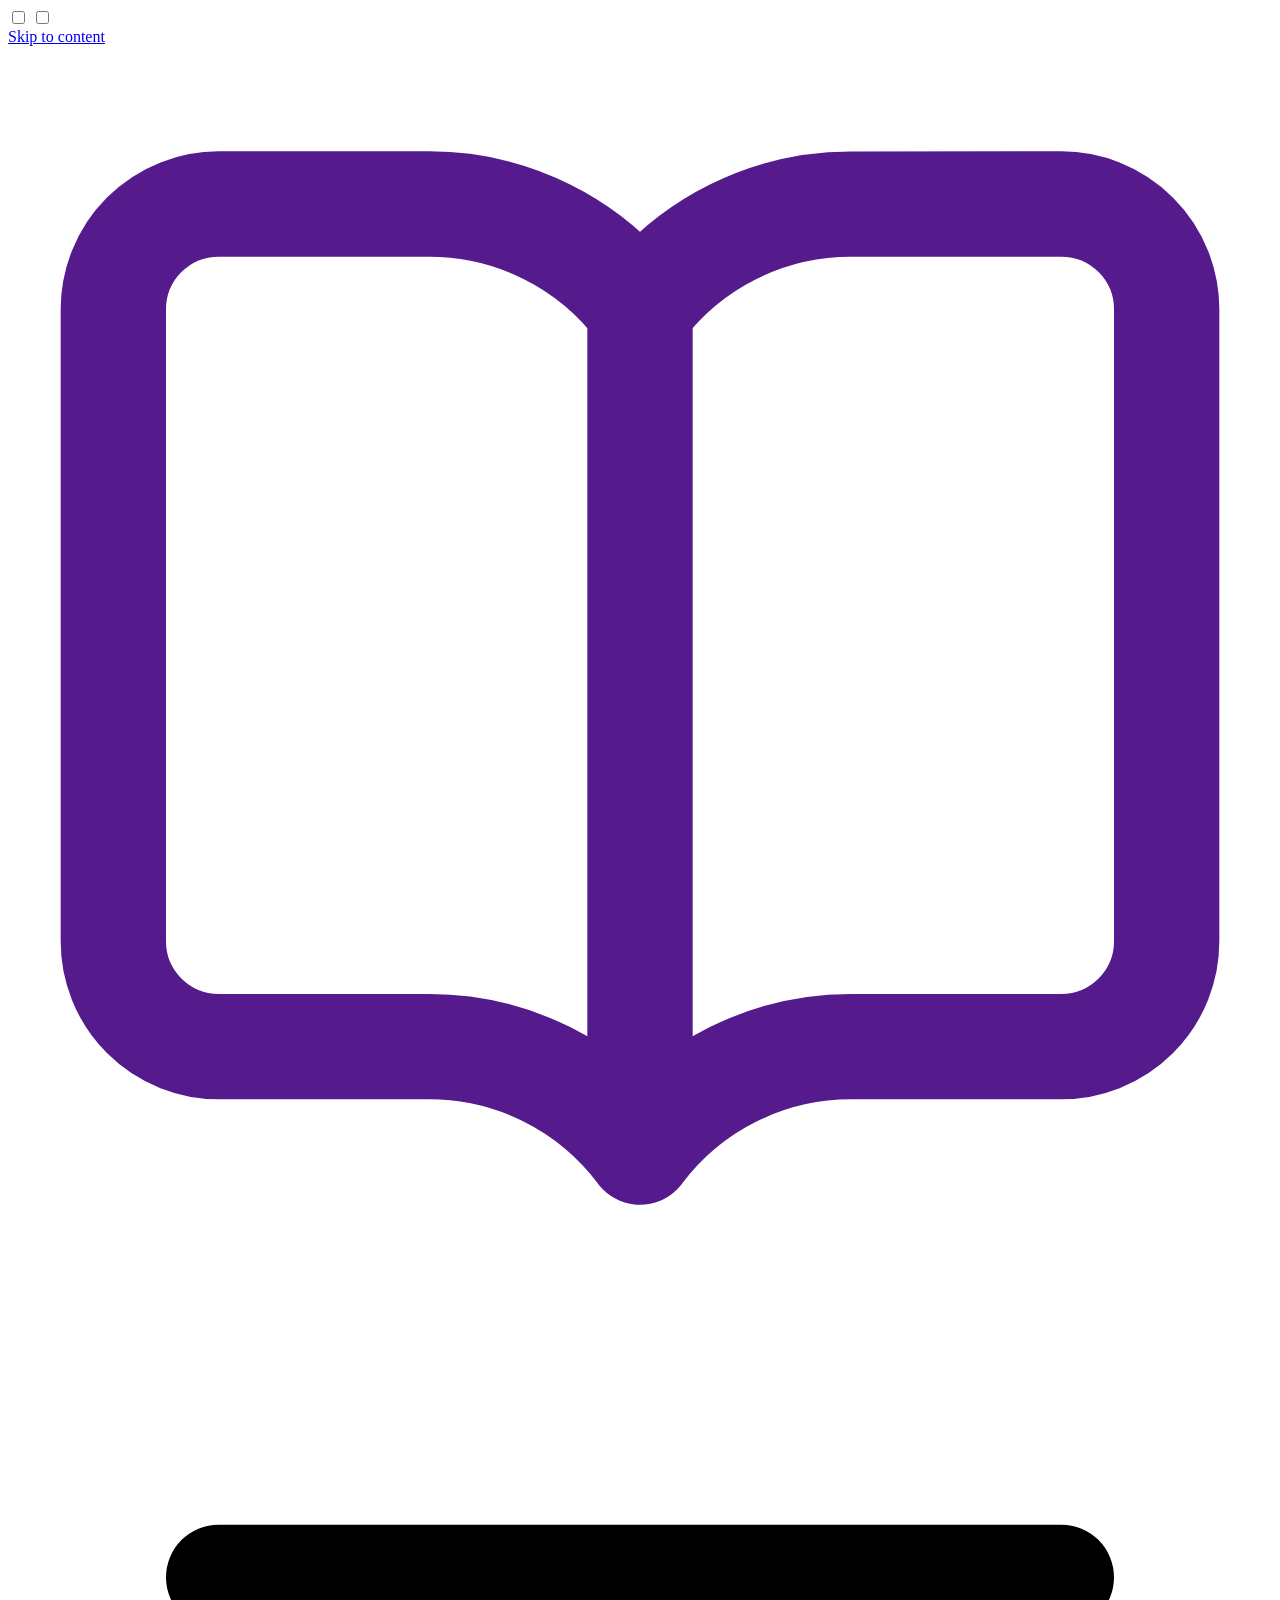
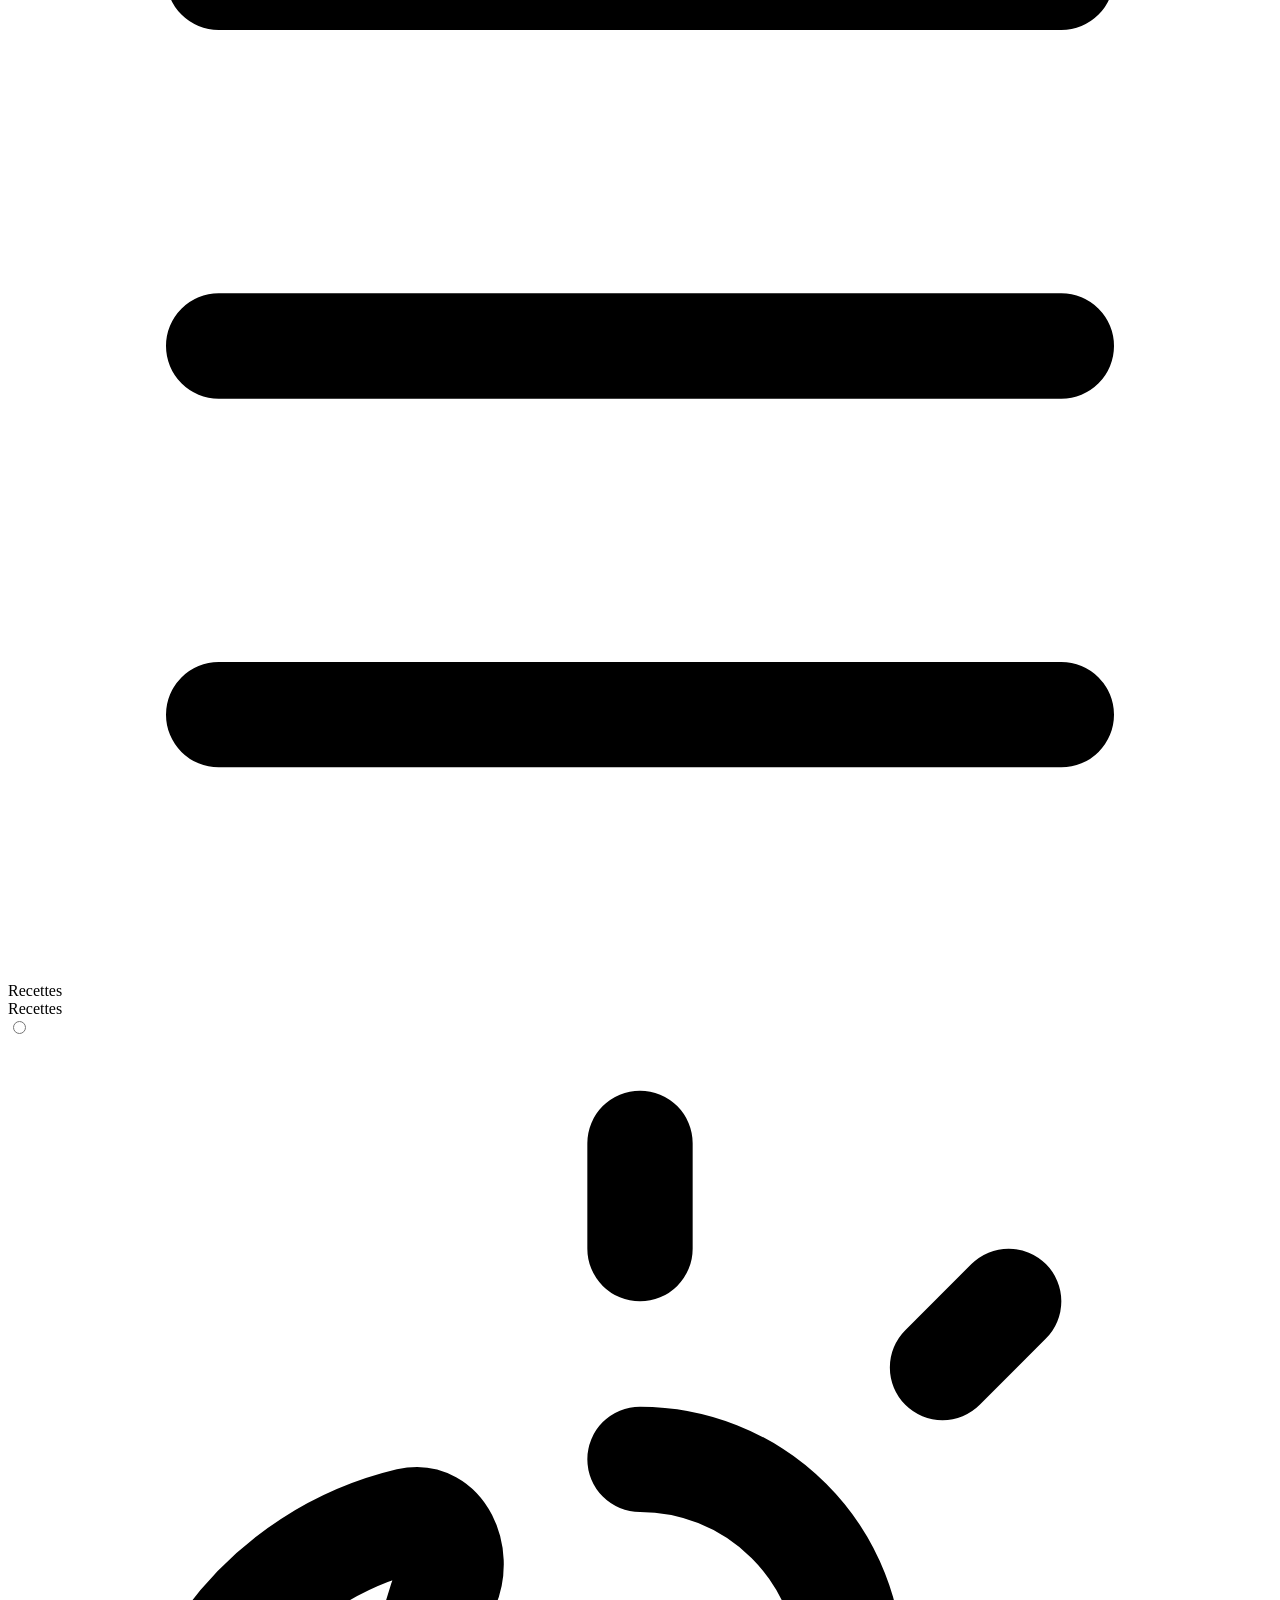
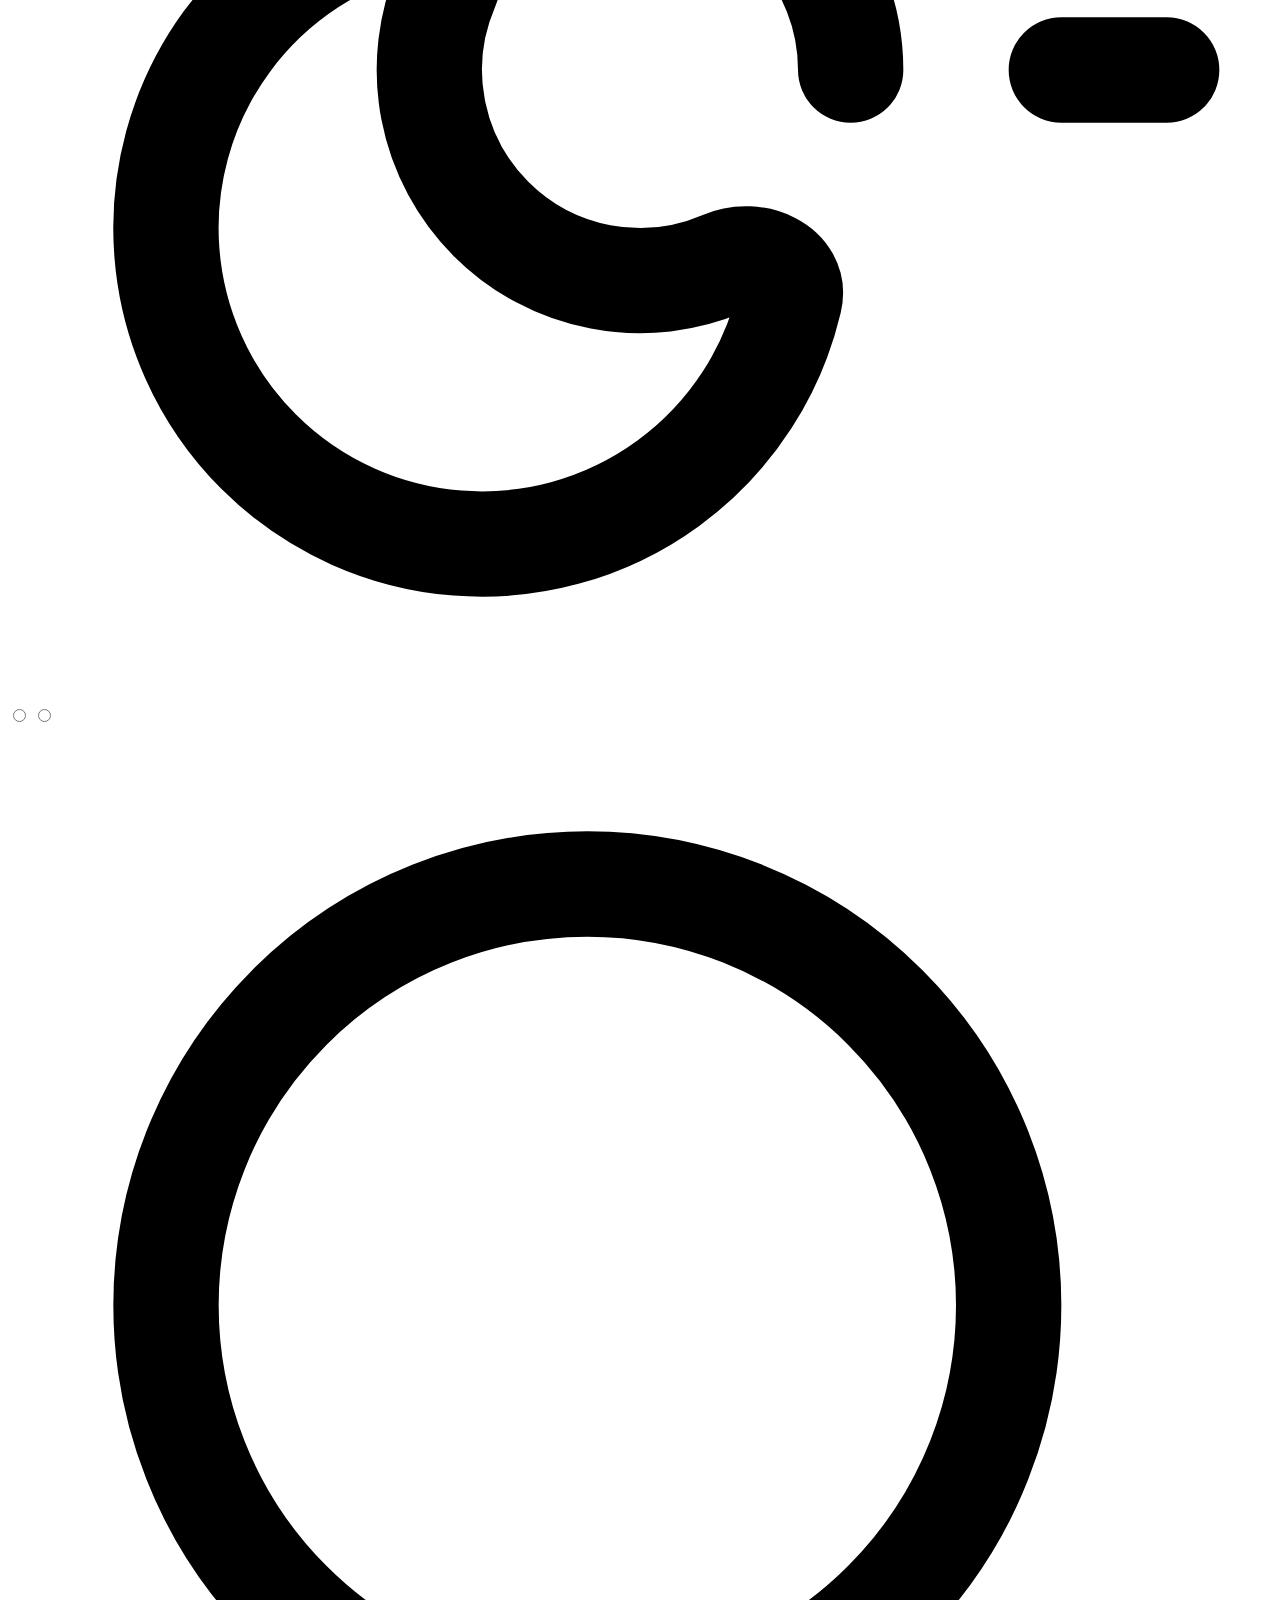
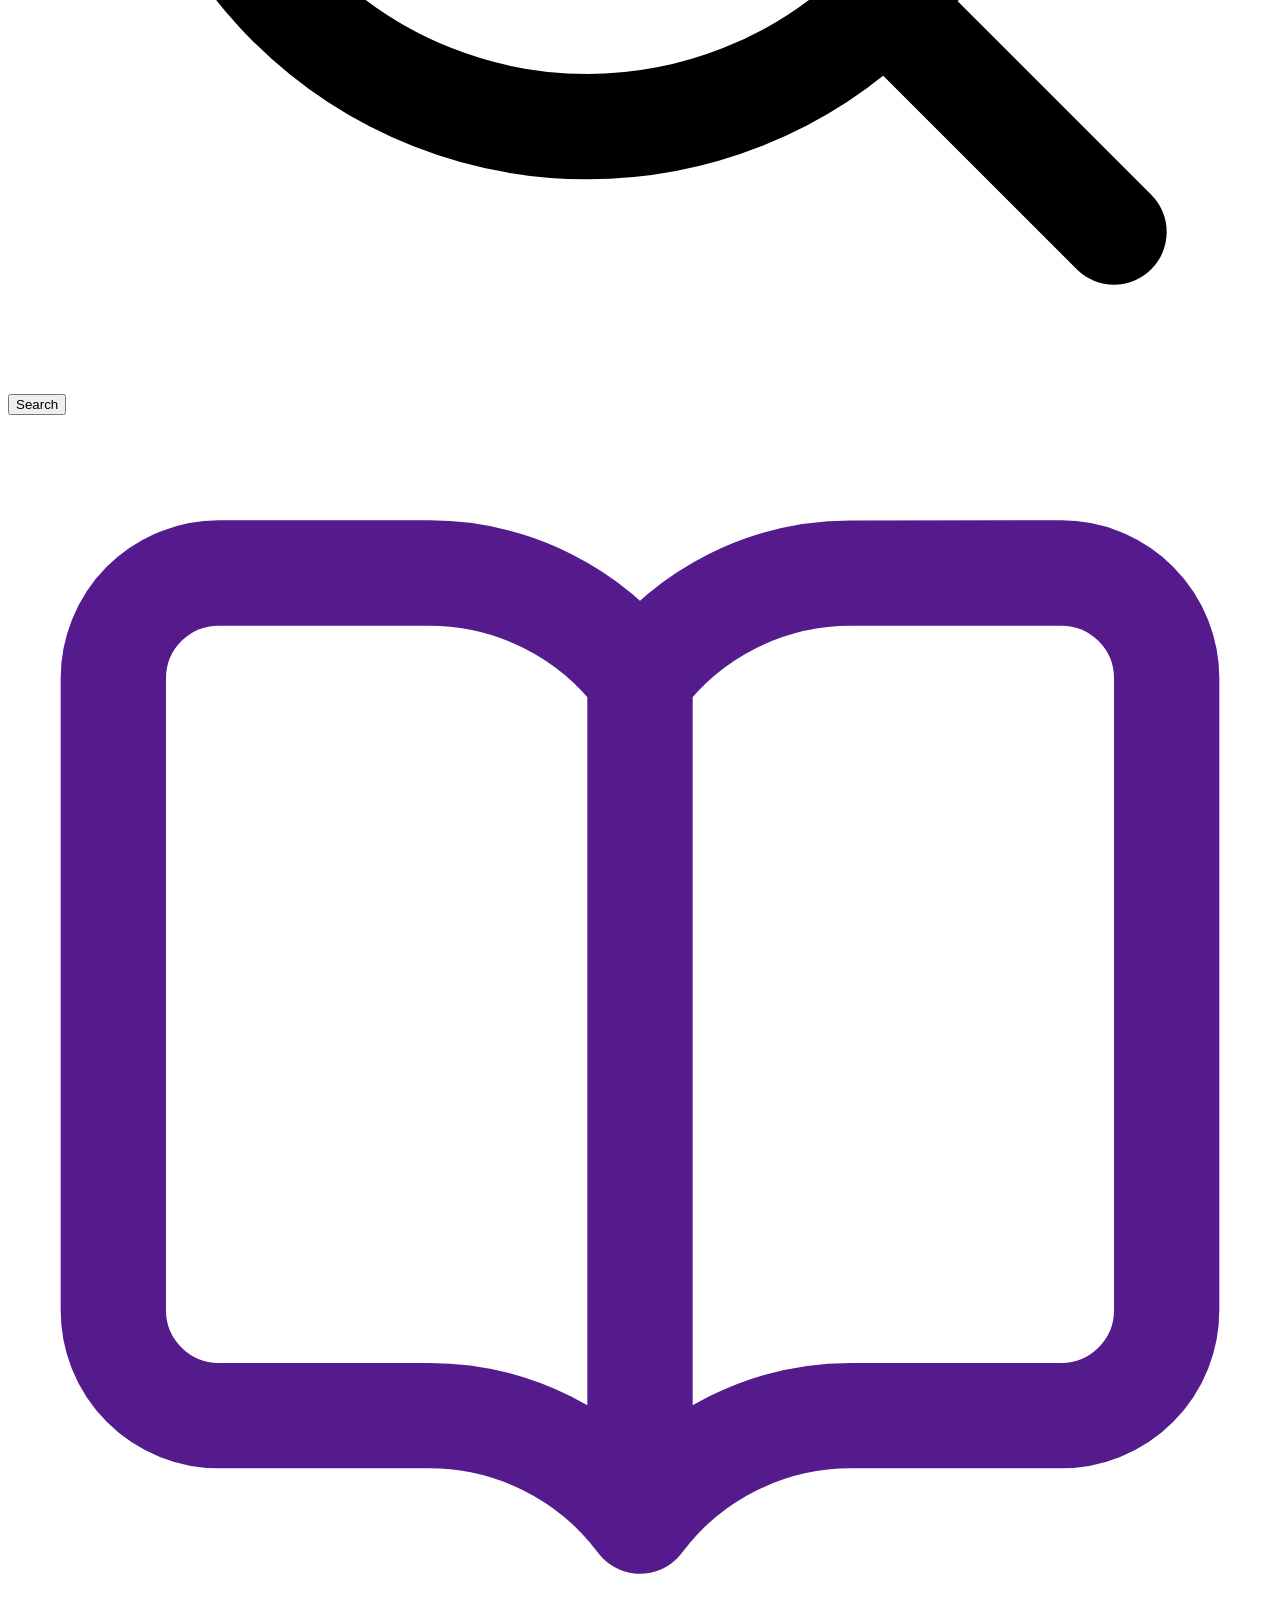
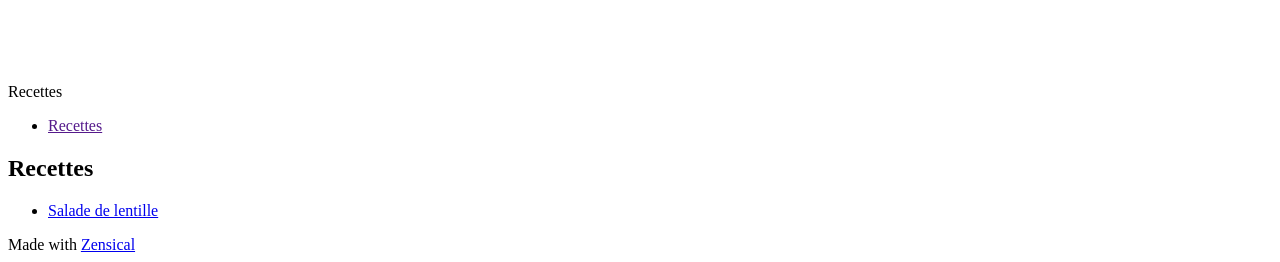
==== site/index.html @ e8a96e8d "autopush" ====
<!doctype html>
<html lang="en" class="no-js">
  <head>
    
      <meta charset="utf-8">
      <meta name="viewport" content="width=device-width,initial-scale=1">
      
        <meta name="description" content="Des recettes pour tous les jours">
      
      
        <meta name="author" content="Joseph Barbier">
      
      
        <link rel="canonical" href="https://www.example.com/">
      
      
      
      
        
      
      
      <link rel="icon" href="./assets/images/favicon.png">
      <meta name="generator" content="zensical-0.0.61">
    
    
      
        <title>Recettes - Recettes</title>
      
    
    
      
        
      
      <link rel="stylesheet" href="./assets/stylesheets/modern/main.ce62732f.min.css">
      
        
          
        
        <link rel="stylesheet" href="./assets/stylesheets/modern/palette.812a03bb.min.css">
      
      


    
    
      
    
    
      
        
        
        <link rel="preconnect" href="https://fonts.gstatic.com" crossorigin>
        <link rel="stylesheet" href="https://fonts.googleapis.com/css?family=Inter:300,300i,400,400i,500,500i,700,700i%7CJetBrains+Mono:400,400i,700,700i&amp;display=fallback">
        <style>:root{--md-text-font:"Inter";--md-code-font:"JetBrains Mono"}</style>
      
    
    
    <script>__md_scope=new URL(".",location),__md_scope.pathname.endsWith("/")||(__md_scope=new URL(__md_scope.pathname+"/",location)),__md_hash=e=>[...e].reduce(((e,t)=>(e<<5)-e+t.charCodeAt(0)),0),__md_get=(e,t=localStorage,_=__md_scope)=>JSON.parse(t.getItem(_.pathname+"."+e)),__md_set=(e,t,_=localStorage,a=__md_scope)=>{try{_.setItem(a.pathname+"."+e,JSON.stringify(t))}catch(e){}},document.documentElement.setAttribute("data-platform",navigator.platform)</script>
    
      

    
    
  </head>
  
  
    
    
      
    
    
    
    
    <body dir="ltr" data-md-color-scheme="default" data-md-color-primary="indigo" data-md-color-accent="indigo">
  
    
    <input class="md-toggle" data-md-toggle="drawer" type="checkbox" id="__drawer" autocomplete="off">
    <input class="md-toggle" data-md-toggle="search" type="checkbox" id="__search" autocomplete="off">
    <label class="md-overlay" for="__drawer" aria-label="Navigation"></label>
    <div data-md-component="skip">
      
        <a href="#__skip" class="md-skip">
          Skip to content
        </a>
      
    </div>
    <div data-md-component="announce">
      
    </div>
    
    
      

  

<header class="md-header md-header--shadow" data-md-component="header">
  <nav class="md-header__inner md-grid" aria-label="Header">
    <a href="" title="Recettes" class="md-header__button md-logo" aria-label="Recettes" data-md-component="logo">
      
  
  <svg xmlns="http://www.w3.org/2000/svg" fill="none" stroke="currentColor" stroke-linecap="round" stroke-linejoin="round" stroke-width="2" class="lucide lucide-book-open" viewBox="0 0 24 24"><path d="M12 5v16M20.001 19A2 2 0 0 0 22 17V5a2 2 0 0 0-1.999-2L16 3.002A5 5 0 0 0 12 5a5 5 0 0 0-4-2H4a2 2 0 0 0-2 2v12a2 2 0 0 0 1.999 2H8a5 5 0 0 1 4 2 5 5 0 0 1 4-2z"/></svg>

    </a>
    <label class="md-header__button md-icon" for="__drawer" aria-label="Navigation">
      
      <svg xmlns="http://www.w3.org/2000/svg" fill="none" stroke="currentColor" stroke-linecap="round" stroke-linejoin="round" stroke-width="2" class="lucide lucide-menu" viewBox="0 0 24 24"><path d="M4 5h16M4 12h16M4 19h16"/></svg>
    </label>
    <div class="md-header__title" data-md-component="header-title">
      <div class="md-header__ellipsis">
        <div class="md-header__topic">
          <span class="md-ellipsis">
            Recettes
          </span>
        </div>
        <div class="md-header__topic" data-md-component="header-topic">
          <span class="md-ellipsis">
            
              Recettes
            
          </span>
        </div>
      </div>
    </div>
    
      
        <form class="md-header__option" data-md-component="palette">
  
    
    
    
    <input class="md-option" data-md-color-media="(prefers-color-scheme)" data-md-color-scheme="default" data-md-color-primary="indigo" data-md-color-accent="indigo"  aria-label="Switch to light mode"  type="radio" name="__palette" id="__palette_0">
    
      <label class="md-header__button md-icon" title="Switch to light mode" for="__palette_1" hidden>
        <svg xmlns="http://www.w3.org/2000/svg" fill="none" stroke="currentColor" stroke-linecap="round" stroke-linejoin="round" stroke-width="2" class="lucide lucide-sun-moon" viewBox="0 0 24 24"><path d="M12 2v2M14.837 16.385a6 6 0 1 1-7.223-7.222c.624-.147.97.66.715 1.248a4 4 0 0 0 5.26 5.259c.589-.255 1.396.09 1.248.715M16 12a4 4 0 0 0-4-4M19 5l-1.256 1.256M20 12h2"/></svg>
      </label>
    
  
    
    
    
    <input class="md-option" data-md-color-media="(prefers-color-scheme: light)" data-md-color-scheme="default" data-md-color-primary="indigo" data-md-color-accent="indigo"  aria-label="Switch to dark mode"  type="radio" name="__palette" id="__palette_1">
    
      <label class="md-header__button md-icon" title="Switch to dark mode" for="__palette_2" hidden>
        <svg xmlns="http://www.w3.org/2000/svg" fill="none" stroke="currentColor" stroke-linecap="round" stroke-linejoin="round" stroke-width="2" class="lucide lucide-sun" viewBox="0 0 24 24"><circle cx="12" cy="12" r="4"/><path d="M12 2v2M12 20v2M4.93 4.93l1.41 1.41M17.66 17.66l1.41 1.41M2 12h2M20 12h2M6.34 17.66l-1.41 1.41M19.07 4.93l-1.41 1.41"/></svg>
      </label>
    
  
    
    
    
    <input class="md-option" data-md-color-media="(prefers-color-scheme: dark)" data-md-color-scheme="slate" data-md-color-primary="indigo" data-md-color-accent="indigo"  aria-label="Switch to system preference"  type="radio" name="__palette" id="__palette_2">
    
      <label class="md-header__button md-icon" title="Switch to system preference" for="__palette_0" hidden>
        <svg xmlns="http://www.w3.org/2000/svg" fill="none" stroke="currentColor" stroke-linecap="round" stroke-linejoin="round" stroke-width="2" class="lucide lucide-moon" viewBox="0 0 24 24"><path d="M20.985 12.486a9 9 0 1 1-9.473-9.472c.405-.022.617.46.402.803a6 6 0 0 0 8.268 8.268c.344-.215.825-.004.803.401"/></svg>
      </label>
    
  
</form>
      
    
    
      <script>var palette=__md_get("__palette");if(palette&&palette.color){if("(prefers-color-scheme)"===palette.color.media){var media=matchMedia("(prefers-color-scheme: light)"),input=document.querySelector(media.matches?"[data-md-color-media='(prefers-color-scheme: light)']":"[data-md-color-media='(prefers-color-scheme: dark)']");palette.color.media=input.getAttribute("data-md-color-media"),palette.color.scheme=input.getAttribute("data-md-color-scheme"),palette.color.primary=input.getAttribute("data-md-color-primary"),palette.color.accent=input.getAttribute("data-md-color-accent")}for(var[key,value]of Object.entries(palette.color))document.body.setAttribute("data-md-color-"+key,value)}</script>
    
    
    
      
      
        <label class="md-header__button md-icon" for="__search" aria-label="Search">
          
          <svg xmlns="http://www.w3.org/2000/svg" fill="none" stroke="currentColor" stroke-linecap="round" stroke-linejoin="round" stroke-width="2" class="lucide lucide-search" viewBox="0 0 24 24"><path d="m21 21-4.34-4.34"/><circle cx="11" cy="11" r="8"/></svg>
        </label>
        <div class="md-search" data-md-component="search" role="dialog" aria-label="Search">
  <button type="button" class="md-search__button">
    Search
  </button>
</div>
      
    
    <div class="md-header__source">
      
    </div>
  </nav>
  
</header>
    
    <div class="md-container" data-md-component="container">
      
      
        
          
        
      
      <main class="md-main" data-md-component="main">
        <div class="md-main__inner md-grid">
          
            
              
              <div class="md-sidebar md-sidebar--primary" data-md-component="sidebar" data-md-type="navigation" >
                <div class="md-sidebar__scrollwrap">
                  <div class="md-sidebar__inner">
                    



<nav class="md-nav md-nav--primary" aria-label="Navigation" data-md-level="0">
  <label class="md-nav__title" for="__drawer">
    <a href="" title="Recettes" class="md-nav__button md-logo" aria-label="Recettes" data-md-component="logo">
      
  
  <svg xmlns="http://www.w3.org/2000/svg" fill="none" stroke="currentColor" stroke-linecap="round" stroke-linejoin="round" stroke-width="2" class="lucide lucide-book-open" viewBox="0 0 24 24"><path d="M12 5v16M20.001 19A2 2 0 0 0 22 17V5a2 2 0 0 0-1.999-2L16 3.002A5 5 0 0 0 12 5a5 5 0 0 0-4-2H4a2 2 0 0 0-2 2v12a2 2 0 0 0 1.999 2H8a5 5 0 0 1 4 2 5 5 0 0 1 4-2z"/></svg>

    </a>
    Recettes
  </label>
  
  <ul class="md-nav__list" data-md-scrollfix>
    
      
      
  
  
    
  
  
  
    <li class="md-nav__item md-nav__item--active">
      
      
      
      
      
      <a href="" class="md-nav__link md-nav__link--active">
        
  
  
  <span class="md-ellipsis">
    
  
  Recettes

    
  </span>
  
  

      </a>
      
    </li>
  

    
  </ul>
</nav>
                  </div>
                </div>
              </div>
            
            
              
              <div class="md-sidebar md-sidebar--secondary" data-md-component="sidebar" data-md-type="toc" >
                <div class="md-sidebar__scrollwrap">
                  
                    
                    
                    
                    
                  
                  <div class="md-sidebar__inner">
                    


<nav class="md-nav md-nav--secondary" aria-label="On this page">
  
  
  
  
</nav>
                  </div>
                </div>
              </div>
            
          
          
            <div class="md-content" data-md-component="content">
              
                



  


              
              <article class="md-content__inner md-typeset">
                
                  

  <h1 id="__skip">Recettes</h1>

<ul>
<li><a href="salade-lentilles/">Salade de lentille</a></li>
</ul>














                
              </article>
            </div>
          
          
<script>var target=document.getElementById(location.hash.slice(1));target&&target.name&&(target.checked=target.name.startsWith("__tabbed_"))</script>
        </div>
        
          <button type="button" class="md-top md-icon" data-md-component="top" hidden>
  
  <svg xmlns="http://www.w3.org/2000/svg" fill="none" stroke="currentColor" stroke-linecap="round" stroke-linejoin="round" stroke-width="2" class="lucide lucide-circle-arrow-up" viewBox="0 0 24 24"><circle cx="12" cy="12" r="10"/><path d="m16 12-4-4-4 4M12 16V8"/></svg>
  Back to top
</button>
        
      </main>
      
        <footer class="md-footer">
  
    
  
  <div class="md-footer-meta md-typeset">
    <div class="md-footer-meta__inner md-grid">
      <div class="md-copyright">
  
  
    Made with
    <a href="https://zensical.org/" target="_blank" rel="noopener">
      Zensical
    </a>
  
</div>
      
    </div>
  </div>
</footer>
      
    </div>
    <div class="md-dialog" data-md-component="dialog">
      <div class="md-dialog__inner md-typeset"></div>
    </div>
    
    
    
      
      
      
      
        
        
      <script id="__config" type="application/json">{"annotate":null,"base":".","features":["announce.dismiss","content.code.annotate","content.code.copy","content.footnote.tooltips","content.tooltips","navigation.footer","navigation.indexes","navigation.instant","navigation.instant.prefetch","navigation.path","navigation.sections","navigation.top","navigation.tracking","search.highlight","navigation.prune"],"redirect":null,"search":"./assets/javascripts/workers/search.7d14d953.min.js","tags":null,"translations":{"clipboard.copied":"Copied to clipboard","clipboard.copy":"Copy to clipboard","search.result.more.one":"1 more on this page","search.result.more.other":"# more on this page","search.result.none":"No matching documents","search.result.one":"1 matching document","search.result.other":"# matching documents","search.result.placeholder":"Type to start searching","search.result.term.missing":"Missing","select.version":"Select version"},"version":null}</script>
    
    
      <script src="./assets/javascripts/bundle.df5d1f2b.min.js"></script>
      
    
  </body>
</html>
---- site/assets/stylesheets/modern/main.ce62732f.min.css ----
@charset "UTF-8";html{box-sizing:border-box;-webkit-text-size-adjust:none;-moz-text-size-adjust:none;text-size-adjust:none}*,:after,:before{box-sizing:inherit}@media (prefers-reduced-motion){*,:after,:before{transition:none!important}}body{margin:0}a,button,input,label{-webkit-tap-highlight-color:transparent}a{color:inherit;text-decoration:none}hr{box-sizing:initial;display:block;height:.05rem;padding:0;overflow:visible;border:0}small{font-size:80%}sub,sup{line-height:1em}img{border-style:none}table{border-spacing:0;border-collapse:initial}td,th{font-weight:400;vertical-align:top}button{padding:0;margin:0;font-family:inherit;font-size:inherit;background:#0000;border:0}input{border:0;outline:none}:root{--md-primary-fg-color:#4051b5;--md-primary-fg-color--light:#5d6cc0;--md-primary-fg-color--dark:#303fa1;--md-primary-bg-color:#fff;--md-primary-bg-color--light:#ffffffb3;--md-accent-fg-color:#526cfe;--md-accent-fg-color--transparent:#526cfe1a;--md-accent-bg-color:#fff;--md-accent-bg-color--light:#ffffffb3}[data-md-color-scheme=default]{color-scheme:light}[data-md-color-scheme=default] img[src$="#gh-dark-mode-only"],[data-md-color-scheme=default] img[src$="#only-dark"]{display:none}:root,[data-md-color-scheme=default]{--md-hue:225deg;--md-default-fg-color:#000000de;--md-default-fg-color--light:#0000008c;--md-default-fg-color--lighter:#00000052;--md-default-fg-color--lightest:#0000000d;--md-default-bg-color:#fff;--md-default-bg-color--light:#ffffffb3;--md-default-bg-color--lighter:#ffffff4d;--md-default-bg-color--lightest:#ffffff1f;--md-code-fg-color:#36464e;--md-code-bg-color:#f5f5f5;--md-code-bg-color--light:#f5f5f5b3;--md-code-bg-color--lighter:#f5f5f54d;--md-code-hl-color:#4287ff;--md-code-hl-color--light:#4287ff1a;--md-code-hl-number-color:#d52a2a;--md-code-hl-special-color:#db1457;--md-code-hl-function-color:#a846b9;--md-code-hl-constant-color:#6e59d9;--md-code-hl-keyword-color:#3f6ec6;--md-code-hl-string-color:#1c7d4d;--md-code-hl-name-color:var(--md-code-fg-color);--md-code-hl-operator-color:var(--md-default-fg-color--light);--md-code-hl-punctuation-color:var(--md-default-fg-color--light);--md-code-hl-comment-color:var(--md-default-fg-color--light);--md-code-hl-generic-color:var(--md-default-fg-color--light);--md-code-hl-variable-color:var(--md-default-fg-color--light);--md-typeset-color:var(--md-default-fg-color);--md-typeset-a-color:var(--md-primary-fg-color);--md-typeset-del-color:#f5503d26;--md-typeset-ins-color:#0bd57026;--md-typeset-kbd-color:#fafafa;--md-typeset-kbd-accent-color:#fff;--md-typeset-kbd-border-color:#b8b8b8;--md-typeset-mark-color:#ffff0080;--md-typeset-table-color:#0000001f;--md-typeset-table-color--light:#00000009;--md-admonition-fg-color:var(--md-default-fg-color);--md-admonition-bg-color:var(--md-default-bg-color);--md-warning-fg-color:#000000de;--md-warning-bg-color:#ff9;--md-shadow-z1:0 0.2rem 0.5rem #0000000d, 0 0 0.05rem #0000001a;--md-shadow-z2:0 0.2rem 0.5rem #0000001a, 0 0 0.05rem #00000040;--md-shadow-z3:0 0.2rem 0.5rem #0003, 0 0 0.05rem #00000059;--color-foreground:0 0 0;--color-background:255 255 255;--color-background-subtle:240 240 240;--color-backdrop:255 255 255}.md-icon svg{display:block;width:1.2rem;height:1.2rem;fill:currentcolor}.md-icon svg.lucide{fill:#0000;stroke:currentcolor}body{-webkit-font-smoothing:antialiased;-moz-osx-font-smoothing:grayscale;--md-text-font-family:var(--md-text-font, _), -apple-system, BlinkMacSystemFont, Helvetica, Arial, sans-serif;--md-code-font-family:var(--md-code-font, _), SFMono-Regular, Consolas, Menlo, monospace}aside,body,input{font-family:var(--md-text-font-family);font-feature-settings:"kern","liga";color:var(--md-typeset-color)}code,kbd,pre{font-family:var(--md-code-font-family);font-feature-settings:"kern"}:root{--md-typeset-table-sort-icon:url('data:image/svg+xml;charset=utf-8,<svg xmlns="http://www.w3.org/2000/svg" fill="none" stroke="currentColor" stroke-linecap="round" stroke-linejoin="round" stroke-width="2" class="lucide lucide-arrow-down-up" viewBox="0 0 24 24"><path d="m3 16 4 4 4-4m-4 4V4m14 4-4-4-4 4m4-4v16"/></svg>');--md-typeset-table-sort-icon--asc:url('data:image/svg+xml;charset=utf-8,<svg xmlns="http://www.w3.org/2000/svg" fill="none" stroke="currentColor" stroke-linecap="round" stroke-linejoin="round" stroke-width="2" class="lucide lucide-arrow-down-narrow-wide" viewBox="0 0 24 24"><path d="m3 16 4 4 4-4m-4 4V4m4 0h4m-4 4h7m-7 4h10"/></svg>');--md-typeset-table-sort-icon--desc:url('data:image/svg+xml;charset=utf-8,<svg xmlns="http://www.w3.org/2000/svg" fill="none" stroke="currentColor" stroke-linecap="round" stroke-linejoin="round" stroke-width="2" class="lucide lucide-arrow-up-narrow-wide" viewBox="0 0 24 24"><path d="m3 8 4-4 4 4M7 4v16m4-8h4m-4 4h7m-7 4h10"/></svg>');--md-typeset-preview-icon:url('data:image/svg+xml;charset=utf-8,<svg xmlns="http://www.w3.org/2000/svg" fill="none" stroke="currentColor" stroke-linecap="round" stroke-linejoin="round" stroke-width="2" class="lucide lucide-mouse-pointer-2" viewBox="0 0 24 24"><path d="M4.037 4.688a.495.495 0 0 1 .651-.651l16 6.5a.5.5 0 0 1-.063.947l-6.124 1.58a2 2 0 0 0-1.438 1.435l-1.579 6.126a.5.5 0 0 1-.947.063z"/></svg>')}.md-typeset{font-size:.75rem;line-height:1.8;letter-spacing:-.01em;overflow-wrap:break-word;-webkit-print-color-adjust:exact;color-adjust:exact}@media print{.md-typeset{font-size:.68rem}}.md-typeset blockquote,.md-typeset dl,.md-typeset figure,.md-typeset ol,.md-typeset pre,.md-typeset ul{margin-top:1em;margin-bottom:1em}.md-typeset h1{margin:0 0 1.25em;font-size:1.875em;line-height:1.3;color:var(--md-default-fg-color)}.md-typeset h1,.md-typeset h2{font-weight:700;letter-spacing:-.025em}.md-typeset h2{margin:1.6em 0 .64em;font-size:1.5em;line-height:1.4}.md-typeset h3{margin:1.6em 0 .8em;font-size:1.25em;font-weight:700;line-height:1.5;letter-spacing:-.01em}.md-typeset h2+h3{margin-top:.8em}.md-typeset h4{margin:1em 0;font-weight:700;letter-spacing:-.01em}.md-typeset h5,.md-typeset h6{margin:1.25em 0;font-size:.8em;font-weight:700;color:var(--md-default-fg-color--light);letter-spacing:-.01em}.md-typeset h5{text-transform:uppercase}.md-typeset h5 code{text-transform:none}.md-typeset hr{display:flow-root;margin:1.5em 0;border-bottom:.05rem solid var(--md-default-fg-color--lightest)}.md-typeset a{color:var(--md-typeset-a-color);text-decoration:underline;word-break:break-word}.md-typeset a,.md-typeset a:before{transition:color 125ms}.md-typeset a:focus,.md-typeset a:hover{color:var(--md-accent-fg-color)}.md-typeset a:focus code,.md-typeset a:hover code{color:var(--md-accent-fg-color);background-color:var(--md-accent-fg-color--transparent)}.md-typeset a code{color:var(--md-typeset-a-color)}.md-typeset a.focus-visible{outline-color:var(--md-accent-fg-color);outline-offset:.2rem}.md-typeset code,.md-typeset kbd,.md-typeset pre{font-variant-ligatures:none;color:var(--md-code-fg-color);direction:ltr;transition:background-color 125ms}@media print{.md-typeset code,.md-typeset kbd,.md-typeset pre{white-space:pre-wrap}}.md-typeset code{padding:.2em .4em;font-size:.8533333333em;word-break:break-word;background-color:var(--md-code-bg-color);border-radius:.2rem;-webkit-box-decoration-break:clone;box-decoration-break:clone;transition:color 125ms,background-color 125ms}.md-typeset code:not(.focus-visible){outline:none;-webkit-tap-highlight-color:transparent}.md-typeset pre{position:relative;display:flow-root;line-height:1.5}.md-typeset pre>code{display:block;padding:.8203125em 1.25em;margin:0;overflow:auto;word-break:normal;touch-action:auto;scrollbar-color:var(--md-default-fg-color--lighter) #0000;scrollbar-width:thin;border-radius:.4rem;outline-color:var(--md-accent-fg-color);box-shadow:none;-webkit-box-decoration-break:slice;box-decoration-break:slice}.md-typeset pre>code:hover{scrollbar-color:var(--md-accent-fg-color) #0000}.md-typeset pre>code::-webkit-scrollbar{width:.2rem;height:.2rem}.md-typeset pre>code::-webkit-scrollbar-thumb{background-color:var(--md-default-fg-color--lighter)}.md-typeset pre>code::-webkit-scrollbar-thumb:hover{background-color:var(--md-accent-fg-color)}.md-typeset kbd{display:inline-block;padding:0 .6666666667em;font-size:.75em;color:var(--md-default-fg-color);word-break:break-word;vertical-align:text-top;border-radius:.2rem;background-color:var(--md-default-bg-color);box-shadow:0 0 0 .05rem var(--md-typeset-kbd-border-color),0 .15rem 0 var(--md-typeset-kbd-border-color)}.md-typeset mark{color:inherit;word-break:break-word;background-color:var(--md-typeset-mark-color);-webkit-box-decoration-break:clone;box-decoration-break:clone}.md-typeset abbr{text-decoration:none;cursor:help;border-bottom:.05rem dotted var(--md-default-fg-color--light)}.md-typeset [data-preview]{position:relative}[dir=ltr] .md-typeset [data-preview]:after{margin-left:.125em}[dir=rtl] .md-typeset [data-preview]:after{margin-right:.125em}.md-typeset [data-preview]:after{display:inline-block;width:.8em;height:.8em;vertical-align:text-top;content:"";background-color:currentcolor;-webkit-mask-image:var(--md-typeset-preview-icon);mask-image:var(--md-typeset-preview-icon);-webkit-mask-repeat:no-repeat;mask-repeat:no-repeat;-webkit-mask-size:contain;mask-size:contain;transition:background-color 125ms}.md-typeset small{opacity:.75}[dir=ltr] .md-typeset sub,[dir=ltr] .md-typeset sup{margin-left:.078125em}[dir=rtl] .md-typeset sub,[dir=rtl] .md-typeset sup{margin-right:.078125em}[dir=ltr] .md-typeset blockquote{padding-left:.6rem}[dir=rtl] .md-typeset blockquote{padding-right:.6rem}[dir=ltr] .md-typeset blockquote{border-left:.2rem solid var(--md-default-fg-color--lighter)}[dir=rtl] .md-typeset blockquote{border-right:.2rem solid var(--md-default-fg-color--lighter)}.md-typeset blockquote{margin-left:0;margin-right:0;color:var(--md-default-fg-color--light)}.md-typeset ul{list-style-type:disc}.md-typeset ul[type]{list-style-type:revert-layer}[dir=ltr] .md-typeset ol,[dir=ltr] .md-typeset ul{margin-left:.625em}[dir=rtl] .md-typeset ol,[dir=rtl] .md-typeset ul{margin-right:.625em}.md-typeset ol,.md-typeset ul{padding:0}.md-typeset ol:not([hidden]),.md-typeset ul:not([hidden]){display:flow-root}.md-typeset ol ol,.md-typeset ul ol{list-style-type:lower-alpha}.md-typeset ol ol ol,.md-typeset ul ol ol{list-style-type:lower-roman}.md-typeset ol ol ol ol,.md-typeset ul ol ol ol{list-style-type:upper-alpha}.md-typeset ol ol ol ol ol,.md-typeset ul ol ol ol ol{list-style-type:upper-roman}.md-typeset ol[type],.md-typeset ul[type]{list-style-type:revert-layer}[dir=ltr] .md-typeset ol li,[dir=ltr] .md-typeset ul li{margin-left:1.25em}[dir=rtl] .md-typeset ol li,[dir=rtl] .md-typeset ul li{margin-right:1.25em}.md-typeset ol li,.md-typeset ul li{margin-bottom:.5em}.md-typeset ol li blockquote,.md-typeset ol li p,.md-typeset ul li blockquote,.md-typeset ul li p{margin:.5em 0}.md-typeset ol li:last-child,.md-typeset ul li:last-child{margin-bottom:0}[dir=ltr] .md-typeset ol li ol,[dir=ltr] .md-typeset ol li ul,[dir=ltr] .md-typeset ul li ol,[dir=ltr] .md-typeset ul li ul{margin-left:.625em}[dir=rtl] .md-typeset ol li ol,[dir=rtl] .md-typeset ol li ul,[dir=rtl] .md-typeset ul li ol,[dir=rtl] .md-typeset ul li ul{margin-right:.625em}.md-typeset ol li ol,.md-typeset ol li ul,.md-typeset ul li ol,.md-typeset ul li ul{margin-top:.5em;margin-bottom:.5em}[dir=ltr] .md-typeset dd{margin-left:1.875em}[dir=rtl] .md-typeset dd{margin-right:1.875em}.md-typeset dd{margin-top:1em;margin-bottom:1.5em}.md-typeset img,.md-typeset svg,.md-typeset video{max-width:100%;height:auto}.md-typeset img[align=left]{margin:1em 1em 1em 0}.md-typeset img[align=right]{margin:1em 0 1em 1em}.md-typeset img[align]:only-child{margin-top:0}.md-typeset figure{display:flow-root;width:fit-content;max-width:100%;margin:1em auto;text-align:center}.md-typeset figure img{display:block;margin:0 auto}.md-typeset figcaption{max-width:24rem;margin:1em auto;font-style:italic}.md-typeset iframe{max-width:100%}.md-typeset table:not([class]){display:inline-block;max-width:100%;overflow:auto;font-size:.64rem;touch-action:auto;background-color:var(--md-default-bg-color);border:.05rem solid var(--md-typeset-table-color);border-radius:.1rem}@media print{.md-typeset table:not([class]){display:table}}.md-typeset table:not([class])+*{margin-top:1.5em}.md-typeset table:not([class]) td>:first-child,.md-typeset table:not([class]) th>:first-child{margin-top:0}.md-typeset table:not([class]) td>:last-child,.md-typeset table:not([class]) th>:last-child{margin-bottom:0}.md-typeset table:not([class]) td:not([align]),.md-typeset table:not([class]) th:not([align]){text-align:left}[dir=rtl] .md-typeset table:not([class]) td:not([align]),[dir=rtl] .md-typeset table:not([class]) th:not([align]){text-align:right}.md-typeset table:not([class]) th{min-width:5rem;padding:.9375em 1.25em;font-weight:700;vertical-align:top}.md-typeset table:not([class]) td{padding:.9375em 1.25em;vertical-align:top;border-top:.05rem solid var(--md-typeset-table-color)}.md-typeset table:not([class]) tbody tr{transition:background-color 125ms}.md-typeset table:not([class]) tbody tr:hover{background-color:var(--md-typeset-table-color--light);box-shadow:0 .05rem 0 var(--md-default-bg-color) inset}.md-typeset table:not([class]) a{word-break:normal}.md-typeset table th[role=columnheader]{cursor:pointer}[dir=ltr] .md-typeset table th[role=columnheader]:after{margin-left:.5em}[dir=rtl] .md-typeset table th[role=columnheader]:after{margin-right:.5em}.md-typeset table th[role=columnheader]:after{display:inline-block;width:1.2em;height:1.2em;vertical-align:text-bottom;content:"";-webkit-mask-image:var(--md-typeset-table-sort-icon);mask-image:var(--md-typeset-table-sort-icon);-webkit-mask-repeat:no-repeat;mask-repeat:no-repeat;-webkit-mask-size:contain;mask-size:contain;transition:background-color 125ms}.md-typeset table th[role=columnheader]:hover:after{background-color:var(--md-default-fg-color--lighter)}.md-typeset table th[role=columnheader][aria-sort=ascending]:after{background-color:var(--md-default-fg-color--light);-webkit-mask-image:var(--md-typeset-table-sort-icon--asc);mask-image:var(--md-typeset-table-sort-icon--asc)}.md-typeset table th[role=columnheader][aria-sort=descending]:after{background-color:var(--md-default-fg-color--light);-webkit-mask-image:var(--md-typeset-table-sort-icon--desc);mask-image:var(--md-typeset-table-sort-icon--desc)}.md-typeset__scrollwrap{margin:1em -.8rem;overflow-x:auto;touch-action:auto}.md-typeset__table{display:inline-block;padding:0 .8rem;margin-bottom:.5em}@media print{.md-typeset__table{display:block}}html .md-typeset__table table{display:table;width:100%;margin:0;overflow:hidden}@media screen and (max-width:44.984375em){.md-content__inner>pre{margin:1em -.8rem}.md-content__inner>pre code{border-radius:0}}.md-banner{overflow:auto;color:var(--md-default-fg-color);background-color:var(--md-accent-fg-color--transparent)}@media print{.md-banner{display:none}}.md-banner--warning{color:var(--md-warning-fg-color);background-color:var(--md-warning-bg-color)}.md-banner__inner{padding:0 .8rem;margin:.6rem auto;font-size:.7rem}[dir=ltr] .md-banner__button{float:right}[dir=rtl] .md-banner__button{float:left}.md-banner__button{color:inherit;cursor:pointer;transition:opacity .25s}.no-js .md-banner__button{display:none}.md-banner__button:hover{opacity:.7}html{height:100%;overflow-x:hidden;font-size:125%;scrollbar-gutter:stable}@media screen and (min-width:100em){html{font-size:137.5%}}@media screen and (min-width:125em){html{font-size:150%}}body{position:relative;display:flex;flex-direction:column;width:100%;min-height:100%;font-size:.5rem;background-color:var(--md-default-bg-color)}@media print{body{display:block}}@media screen and (max-width:59.984375em){body[data-md-scrolllock]{position:fixed}}.md-grid{max-width:61rem;margin-left:auto;margin-right:auto}.md-container{display:flex;flex-grow:1;flex-direction:column}@media print{.md-container{display:block}}.md-main{flex-grow:1}.md-main__inner{display:flex;height:100%;margin-top:1.5rem}.md-ellipsis{overflow:hidden;text-overflow:ellipsis}.md-toggle{display:none}.md-option{position:absolute;width:0;height:0;opacity:0}.md-option:checked+label:not([hidden]){display:block}.md-option.focus-visible+label{outline-style:auto;outline-color:var(--md-accent-fg-color)}.md-skip{position:fixed;z-index:-1;padding:.3rem .5rem;margin:.5rem;font-size:.64rem;color:var(--md-default-bg-color);background-color:var(--md-default-fg-color);border-radius:.1rem;outline-color:var(--md-accent-fg-color);opacity:0;transform:translateY(.4rem)}.md-skip:focus{z-index:10;opacity:1;transition:transform .25s cubic-bezier(.4,0,.2,1),opacity 175ms 75ms;transform:translateY(0)}@page{margin:25mm}:root{--md-clipboard-icon:url('data:image/svg+xml;charset=utf-8,<svg xmlns="http://www.w3.org/2000/svg" fill="none" stroke="currentColor" stroke-linecap="round" stroke-linejoin="round" stroke-width="2" class="lucide lucide-clipboard-copy" viewBox="0 0 24 24"><rect width="8" height="4" x="8" y="2" rx="1" ry="1"/><path d="M8 4H6a2 2 0 0 0-2 2v14a2 2 0 0 0 2 2h12a2 2 0 0 0 2-2v-2M16 4h2a2 2 0 0 1 2 2v4m1 4H11"/><path d="m15 10-4 4 4 4"/></svg>')}.md-clipboard{z-index:1;width:1.5em;height:1.5em;color:var(--md-default-fg-color--lightest);cursor:pointer;border-radius:.1rem;outline-color:var(--md-accent-fg-color);outline-offset:.1rem;transition:color .25s}@media print{.md-clipboard{display:none}}.md-clipboard:not(.focus-visible){outline:none;-webkit-tap-highlight-color:transparent}:hover>.md-clipboard{color:var(--md-default-fg-color--light)}.md-clipboard:focus,.md-clipboard:hover{color:var(--md-accent-fg-color)}.md-clipboard:after{display:block;width:1.125em;height:1.125em;margin:0 auto;content:"";background-color:currentcolor;-webkit-mask-image:var(--md-clipboard-icon);mask-image:var(--md-clipboard-icon);-webkit-mask-repeat:no-repeat;mask-repeat:no-repeat;-webkit-mask-position:center;mask-position:center;-webkit-mask-size:contain;mask-size:contain}.md-clipboard--inline{cursor:pointer}.md-clipboard--inline code{transition:color .25s,background-color .25s}.md-clipboard--inline:focus code,.md-clipboard--inline:hover code{color:var(--md-accent-fg-color);background-color:var(--md-accent-fg-color--transparent)}:root{--md-code-select-icon:url('data:image/svg+xml;charset=utf-8,<svg xmlns="http://www.w3.org/2000/svg" fill="none" stroke="currentColor" stroke-linecap="round" stroke-linejoin="round" stroke-width="2" class="lucide lucide-scan" viewBox="0 0 24 24"><path d="M3 7V5a2 2 0 0 1 2-2h2m10 0h2a2 2 0 0 1 2 2v2m0 10v2a2 2 0 0 1-2 2h-2M7 21H5a2 2 0 0 1-2-2v-2"/></svg>');--md-code-copy-icon:url('data:image/svg+xml;charset=utf-8,<svg xmlns="http://www.w3.org/2000/svg" fill="none" stroke="currentColor" stroke-linecap="round" stroke-linejoin="round" stroke-width="2" class="lucide lucide-clipboard-copy" viewBox="0 0 24 24"><rect width="8" height="4" x="8" y="2" rx="1" ry="1"/><path d="M8 4H6a2 2 0 0 0-2 2v14a2 2 0 0 0 2 2h12a2 2 0 0 0 2-2v-2M16 4h2a2 2 0 0 1 2 2v4m1 4H11"/><path d="m15 10-4 4 4 4"/></svg>')}.md-typeset .md-code__content{display:grid}.md-code__nav{position:absolute;top:.25em;right:.25em;z-index:1;display:flex;gap:.2rem;padding:.2rem;background-color:var(--md-code-bg-color--lighter);border-radius:.1rem;transition:background-color .25s}:hover>.md-code__nav{background-color:var(--md-code-bg-color--light)}.md-code__button{display:block;width:1.5em;height:1.5em;color:var(--md-default-fg-color--lightest);cursor:pointer;outline-color:var(--md-accent-fg-color);outline-offset:.1rem;transition:color .25s}:hover>*>.md-code__button{color:var(--md-default-fg-color--light)}.md-code__button.focus-visible,.md-code__button:hover{color:var(--md-accent-fg-color)}.md-code__button--active{color:var(--md-default-fg-color)!important}.md-code__button:after{display:block;width:1.125em;height:1.125em;margin:0 auto;content:"";background-color:currentcolor;-webkit-mask-repeat:no-repeat;mask-repeat:no-repeat;-webkit-mask-position:center;mask-position:center;-webkit-mask-size:contain;mask-size:contain}.md-code__button[data-md-type=select]:after{-webkit-mask-image:var(--md-code-select-icon);mask-image:var(--md-code-select-icon)}.md-code__button[data-md-type=copy]:after{-webkit-mask-image:var(--md-code-copy-icon);mask-image:var(--md-code-copy-icon)}@keyframes consent{0%{opacity:0;transform:translateY(100%)}to{opacity:1;transform:translateY(0)}}@keyframes overlay{0%{opacity:0}to{opacity:1}}.md-consent__overlay{position:fixed;top:0;z-index:5;width:100%;height:100%;background-color:var(--md-default-bg-color--light);-webkit-backdrop-filter:blur(.2rem);backdrop-filter:blur(.2rem);opacity:1;animation:overlay .35s both}.md-consent__inner{position:fixed;bottom:0;z-index:5;display:flex;justify-content:center;width:100%;max-height:100%;padding:0}.md-consent__form{padding-left:1.2rem;padding-right:1.2rem;margin:.4rem;overflow:auto;background-color:var(--md-default-bg-color);border:0;border-radius:.8rem;box-shadow:var(--md-shadow-z3);animation:consent .5s cubic-bezier(.1,.7,.1,1) both}.md-consent__settings{display:none;margin:1em 0}input:checked+.md-consent__settings{display:block}.md-consent__controls{margin-bottom:.8rem;line-height:1.2}.md-typeset .md-consent__controls .md-button{display:inline}@media screen and (max-width:44.984375em){.md-typeset .md-consent__controls .md-button{display:block;width:100%;margin-top:.4rem;text-align:center}}.md-consent label{cursor:pointer}.md-content{flex-grow:1;min-width:0}.md-content__inner{padding-top:.7rem;margin:0 .8rem 1.2rem}@media screen and (min-width:76.25em){[dir=ltr] .md-sidebar--primary:not([hidden])~.md-content>.md-content__inner{margin-left:1.2rem}[dir=ltr] .md-sidebar--secondary:not([hidden])~.md-content>.md-content__inner,[dir=rtl] .md-sidebar--primary:not([hidden])~.md-content>.md-content__inner{margin-right:1.2rem}[dir=rtl] .md-sidebar--secondary:not([hidden])~.md-content>.md-content__inner{margin-left:1.2rem}}.md-content__inner:before{display:block;height:.4rem;content:""}.md-content__inner>:last-child{margin-bottom:0}[dir=ltr] .md-content__button{float:right}[dir=rtl] .md-content__button{float:left}[dir=ltr] .md-content__button{margin-left:.4rem}[dir=rtl] .md-content__button{margin-right:.4rem}.md-content__button{display:flex;padding:.3rem;margin-top:.2rem;background-color:var(--md-default-fg-color--lightest);border-radius:.4rem}@media print{.md-content__button{display:none}}.md-typeset .md-content__button{color:var(--md-default-fg-color);transition:color .25s,background-color .25s}.md-typeset .md-content__button svg{opacity:.5;transition:opacity .25s}.md-typeset .md-content__button:focus,.md-typeset .md-content__button:hover{color:var(--md-accent-fg-color);background-color:var(--md-accent-fg-color--transparent)}.md-typeset .md-content__button:focus svg,.md-typeset .md-content__button:hover svg{opacity:1}.md-content__button svg{width:.9rem;height:.9rem}[dir=rtl] .md-content__button svg{transform:scaleX(-1)}.md-content__button svg.lucide{fill:#0000;stroke:currentcolor}[dir=ltr] .md-dialog{right:.8rem}[dir=rtl] .md-dialog{left:.8rem}.md-dialog{position:fixed;bottom:.8rem;z-index:4;min-width:11.1rem;padding:.4rem 1.2rem;pointer-events:none;background-color:var(--md-accent-fg-color);border-radius:1.2rem;box-shadow:var(--md-shadow-z3);opacity:0;transition:transform 0s .4s,opacity .4s;transform:translateY(100%)}@media print{.md-dialog{display:none}}.md-dialog--active{pointer-events:auto;opacity:1;transition:transform .4s cubic-bezier(.075,.85,.175,1),opacity .4s;transform:translateY(0)}.md-dialog__inner{font-size:.7rem;color:var(--md-default-bg-color)}.md-feedback{margin:2em 0 1em;text-align:center}.md-feedback fieldset{padding:0;margin:0;border:none}.md-feedback__title{margin:1em auto;font-weight:700}.md-feedback__inner{position:relative}.md-feedback__list{position:relative;display:flex;flex-wrap:wrap;place-content:baseline center}.md-feedback__list:hover .md-icon:not(:disabled){color:var(--md-default-fg-color--lighter)}:disabled .md-feedback__list{min-height:1.8rem}.md-feedback__icon{flex-shrink:0;margin:0 .1rem;color:var(--md-default-fg-color--light);cursor:pointer;transition:color 125ms}.md-feedback__icon:not(:disabled).md-icon:hover{color:var(--md-accent-fg-color)}.md-feedback__icon:disabled{color:var(--md-default-fg-color--lightest);pointer-events:none}.md-feedback__note{position:relative;opacity:0;transition:transform .4s cubic-bezier(.1,.7,.1,1),opacity .15s;transform:translateY(.4rem)}.md-feedback__note>*{max-width:16rem;margin:0 auto}:disabled .md-feedback__note{opacity:1;transform:translateY(0)}@media print{.md-feedback{display:none}}.md-footer{color:var(--md-default-fg-color);background-color:var(--md-default-bg-color);border-top:.05rem solid var(--md-default-fg-color--lightest)}@media print{.md-footer{display:none}}.md-footer__inner{justify-content:space-between;padding:.2rem;overflow:auto}.md-footer__inner:not([hidden]){display:flex}.md-footer__link{display:flex;flex-grow:0.01;align-items:end;max-width:100%;margin-top:1rem;margin-bottom:.4rem;overflow:hidden;outline-color:var(--md-accent-fg-color);transition:opacity .25s}.md-footer__link:focus,.md-footer__link:hover{opacity:.7}[dir=rtl] .md-footer__link svg{transform:scaleX(-1)}@media screen and (max-width:44.984375em){.md-footer__link--prev{flex-shrink:0}.md-footer__link--prev .md-footer__title{display:none}}[dir=ltr] .md-footer__link--next{margin-left:auto}[dir=rtl] .md-footer__link--next{margin-right:auto}.md-footer__link--next{text-align:right}[dir=rtl] .md-footer__link--next{text-align:left}.md-footer__title{flex-grow:1;max-width:calc(100% - 2.4rem);padding:0 1rem;margin-bottom:.7rem;font-size:.8rem;white-space:nowrap}.md-footer__button{padding:.4rem;margin:.2rem}.md-footer__direction{font-size:.6rem;opacity:.7}.md-footer-meta{background-color:var(--md-default-fg-color--lightest)}.md-footer-meta__inner{display:flex;flex-wrap:wrap;justify-content:space-between;padding:.2rem}html .md-footer-meta.md-typeset a:not(:focus,:hover){color:var(--md-default-fg-color)}.md-copyright{width:100%;padding:.4rem 0;margin:auto .6rem;font-size:.64rem;color:var(--md-default-fg-color--light)}@media screen and (min-width:45em){.md-copyright{width:auto}}.md-copyright__highlight{color:var(--md-default-fg-color)}.md-social{display:inline-flex;gap:.2rem;padding:.2rem 0 .6rem;margin:0 .4rem}@media screen and (min-width:45em){.md-social{padding:.6rem 0}}.md-social__link{display:inline-block;width:1.6rem;height:1.6rem;text-align:center}.md-social__link:before{line-height:1.9}.md-social__link svg{max-height:.8rem;vertical-align:-25%;fill:currentcolor}.md-social__link svg.lucide{fill:#0000;stroke:currentcolor}.md-typeset .md-button{display:inline-block;padding:.625em 2em;font-size:.875em;font-weight:700;color:var(--md-default-fg-color--light);text-decoration:none;cursor:pointer;background-color:var(--md-default-fg-color--lightest);border-radius:1.2rem;transition:color 125ms,background-color 125ms,opacity 125ms}.md-typeset .md-button.focus-visible{outline-offset:0}.md-typeset .md-button:focus,.md-typeset .md-button:hover{color:var(--md-default-fg-color--light);opacity:.8}.md-typeset .md-button--primary{color:var(--md-primary-bg-color);background-color:var(--md-primary-fg-color)}.md-typeset .md-button--primary:focus,.md-typeset .md-button--primary:hover{color:var(--md-primary-bg-color);opacity:.8}[dir=ltr] .md-typeset .md-input{border-top-left-radius:.1rem}[dir=ltr] .md-typeset .md-input,[dir=rtl] .md-typeset .md-input{border-top-right-radius:.1rem}[dir=rtl] .md-typeset .md-input{border-top-left-radius:.1rem}.md-typeset .md-input{height:1.8rem;padding:0 .6rem;font-size:.8rem;border-bottom:.1rem solid var(--md-default-fg-color--lighter);box-shadow:var(--md-shadow-z1);transition:border .25s,box-shadow .25s}.md-typeset .md-input:focus,.md-typeset .md-input:hover{border-bottom-color:var(--md-accent-fg-color);box-shadow:var(--md-shadow-z2)}.md-typeset .md-input--stretch{width:100%}.md-header{position:sticky;left:0;right:0;top:0;z-index:4;display:block;color:var(--md-default-fg-color);background-color:var(--md-default-bg-color--light);-webkit-backdrop-filter:blur(.4rem);backdrop-filter:blur(.4rem)}@media print{.md-header{display:none}}.md-header[hidden]{transition:transform .25s cubic-bezier(.8,0,.6,1);transform:translateY(-100%)}.md-header--shadow{box-shadow:0 .05rem 0 var(--md-default-fg-color--lightest);transition:transform .25s cubic-bezier(.1,.7,.1,1)}.md-header__inner{display:flex;align-items:center;padding:0 .4rem}.md-header__button{position:relative;z-index:1;padding:.4rem;margin:.2rem;color:currentcolor;vertical-align:middle;cursor:pointer;outline-color:var(--md-accent-fg-color);transition:opacity .25s}.md-header__button:hover{opacity:.7}.md-header__button:not([hidden]){display:inline-block}.md-header__button:not(.focus-visible){outline:none;-webkit-tap-highlight-color:transparent}.md-header__button.md-logo{padding:.4rem;margin:.2rem}@media screen and (max-width:76.234375em){.md-header__button.md-logo{display:none}}.md-header__button.md-logo img,.md-header__button.md-logo svg{display:block;width:auto;height:1.2rem;fill:currentcolor}.md-header__button.md-logo img.lucide,.md-header__button.md-logo svg.lucide{fill:#0000;stroke:currentcolor}@media screen and (min-width:60em){.md-header__button[for=__search]{display:none}}.no-js .md-header__button[for=__search]{display:none}[dir=rtl] .md-header__button[for=__search] svg{transform:scaleX(-1)}@media screen and (min-width:76.25em){.md-header__button[for=__drawer]{display:none}}.md-header__topic{position:absolute;display:flex;max-width:100%;white-space:nowrap;transition:transform .4s cubic-bezier(.1,.7,.1,1),opacity .15s}.md-header__topic+.md-header__topic{z-index:-1;pointer-events:none;opacity:0;transition:transform .4s cubic-bezier(1,.7,.1,.1),opacity .15s;transform:translateX(1.25rem)}[dir=rtl] .md-header__topic+.md-header__topic{transform:translateX(-1.25rem)}.md-header__topic:first-child{font-weight:700}.md-header__title{flex-grow:1;height:2.4rem;margin-left:.4rem;margin-right:.4rem;font-size:.9rem;line-height:2.4rem;letter-spacing:-.025em}.md-header__title--active .md-header__topic{z-index:-1;pointer-events:none;opacity:0;transition:transform .4s cubic-bezier(1,.7,.1,.1),opacity .15s;transform:translateX(-1.25rem)}[dir=rtl] .md-header__title--active .md-header__topic{transform:translateX(1.25rem)}.md-header__title--active .md-header__topic+.md-header__topic{z-index:0;pointer-events:auto;opacity:1;transition:transform .4s cubic-bezier(.1,.7,.1,1),opacity .15s;transform:translateX(0)}.md-header__title>.md-header__ellipsis{position:relative;width:100%;height:100%}.md-header__option{display:flex;flex-shrink:0;max-width:100%;white-space:nowrap}.md-header__option>input{bottom:0}.md-header__source{display:none}@media screen and (min-width:60em){[dir=ltr] .md-header__source{margin-left:1rem}[dir=rtl] .md-header__source{margin-right:1rem}.md-header__source{display:block;width:11.5rem;max-width:11.5rem}}@media screen and (min-width:76.25em){[dir=ltr] .md-header__source{margin-left:1.4rem}[dir=rtl] .md-header__source{margin-right:1.4rem}}.md-header .md-icon svg{width:1rem;height:1rem}:root{--md-nav-icon--next:url('data:image/svg+xml;charset=utf-8,<svg xmlns="http://www.w3.org/2000/svg" fill="none" stroke="currentColor" stroke-linecap="round" stroke-linejoin="round" stroke-width="2" class="lucide lucide-chevron-right" viewBox="0 0 24 24"><path d="m9 18 6-6-6-6"/></svg>')}.md-nav{font-size:.7rem;line-height:1.3;transition:max-height .25s cubic-bezier(.86,0,.07,1)}.md-nav .md-nav__title{display:none}.md-nav__list{display:flex;flex-direction:column;gap:.2rem;padding:0;margin:0;list-style:none}[dir=ltr] .md-nav__list .md-nav__list{margin-left:.6rem}[dir=rtl] .md-nav__list .md-nav__list{margin-right:.6rem}.md-nav__item--nested .md-nav__list:after,.md-nav__item--nested .md-nav__list:before{display:block;height:0;content:" "}.md-nav__link{display:flex;gap:.6rem;align-items:flex-start;padding:.35rem .8rem;margin-left:.2rem;margin-right:.2rem;cursor:pointer;border-radius:.4rem;transition:color .25s,background-color .25s}.md-nav__link .md-nav__link{margin:0}.md-nav__link--passed,.md-nav__link--passed code{color:var(--md-default-fg-color--light)}.md-nav__item .md-nav__link--active{font-weight:500}.md-nav--primary .md-nav__item .md-nav__link--active{color:var(--md-accent-fg-color);background:var(--md-accent-fg-color--transparent)}.md-nav__item .md-nav__link--active,.md-nav__item .md-nav__link--active code{color:var(--md-typeset-a-color)}.md-nav__item .md-nav__link--active code svg,.md-nav__item .md-nav__link--active svg{opacity:1}[dir=ltr] .md-nav__item--nested>.md-nav__link:not(.md-nav__container){padding-right:.35rem}[dir=rtl] .md-nav__item--nested>.md-nav__link:not(.md-nav__container){padding-left:.35rem}.md-nav__link .md-ellipsis{position:relative;flex-grow:1}.md-nav__link .md-ellipsis code{word-break:normal}.md-nav__link .md-typeset{font-size:.7rem;line-height:1.3}.md-nav__link svg{position:relative;flex-shrink:0;width:1.3em;height:1.3em;opacity:.5;fill:currentcolor}.md-nav__link svg.lucide{fill:#0000;stroke:currentcolor}.md-nav--primary .md-nav__link[for]:focus:not(.md-nav__link--active),.md-nav--primary .md-nav__link[for]:hover:not(.md-nav__link--active),.md-nav--primary .md-nav__link[href]:focus:not(.md-nav__link--active),.md-nav--primary .md-nav__link[href]:hover:not(.md-nav__link--active){color:var(--md-default-fg-color);background-color:var(--md-default-fg-color--lightest)}.md-nav--secondary .md-nav__link{padding:.35rem .8rem;margin-left:.2rem;margin-right:.2rem;overflow-wrap:normal}.md-nav--secondary .md-nav__link[for]:focus,.md-nav--secondary .md-nav__link[for]:hover,.md-nav--secondary .md-nav__link[href]:focus,.md-nav--secondary .md-nav__link[href]:hover{color:var(--md-accent-fg-color);background-color:initial}.md-nav__link.focus-visible{outline-color:var(--md-accent-fg-color)}.md-nav--primary .md-nav__link[for=__toc],.md-nav--primary .md-nav__link[for=__toc]~.md-nav{display:none}.md-nav__icon{width:.9rem;height:.9rem;font-size:.9rem}[dir=rtl] .md-nav__icon:after{transform:rotate(180deg)}.md-nav__item--nested .md-nav__icon:after{display:block;width:100%;height:100%;content:"";background-color:currentcolor;-webkit-mask-image:var(--md-nav-icon--next);mask-image:var(--md-nav-icon--next);-webkit-mask-repeat:no-repeat;mask-repeat:no-repeat;-webkit-mask-position:center;mask-position:center;-webkit-mask-size:contain;mask-size:contain;transition:transform .25s}@media screen and (min-width:76.25em){.md-nav__item--nested.md-nav__item--section>.md-nav__link .md-nav__icon:after{display:none}}.md-nav__item--nested .md-nav__toggle:checked~.md-nav__link .md-nav__icon:after,.md-nav__item--nested .md-toggle--indeterminate~.md-nav__link .md-nav__icon:after{transform:rotate(90deg)}.md-nav__container{gap:.2rem;padding:0;background:#0000}.md-nav__container>:first-child{flex-grow:1;min-width:0}.md-nav__container>:nth-child(2){padding:.35rem}@media screen and (min-width:76.25em){.md-nav__item--section>.md-nav__container>:nth-child(2){display:none}}.md-nav__container__icon{flex-shrink:0}.md-nav__toggle~.md-nav{display:grid;grid-template-rows:minmax(.005rem,0fr);visibility:collapse;opacity:0;transition:grid-template-rows .25s cubic-bezier(.86,0,.07,1),opacity .25s,visibility 0s .25s}.md-nav__toggle~.md-nav>.md-nav__list{overflow:hidden}.md-nav__toggle.md-toggle--indeterminate~.md-nav,.md-nav__toggle:checked~.md-nav{grid-template-rows:minmax(.4rem,1fr);visibility:visible;opacity:1;transition:grid-template-rows .25s cubic-bezier(.86,0,.07,1),opacity .15s .1s,visibility 0s}.md-nav__toggle.md-toggle--indeterminate~.md-nav{transition:none}.md-nav--secondary{margin-top:.1rem;margin-bottom:.1rem}.md-nav--secondary .md-nav{margin-top:.2rem}.md-nav--secondary .md-nav__title{position:sticky;top:0;z-index:1;display:flex;padding:.35rem .6rem;margin-left:.2rem;margin-right:.2rem;font-weight:700;background:var(--md-default-bg-color)}.md-nav--secondary .md-nav__title .md-nav__icon{display:none}.md-nav--secondary .md-nav__link{padding:.2rem .6rem}@media screen and (max-width:76.234375em){.md-nav--primary{margin-left:.2rem;margin-right:.2rem;margin-bottom:.4rem}.md-nav .md-nav__title[for=__drawer]{display:flex;gap:.4rem;align-items:center;padding:.8rem;font-size:.8rem;font-weight:700;border-bottom:.05rem solid var(--md-default-fg-color-lightest)}.md-nav .md-nav__title[for=__drawer] .md-logo{width:1.6rem;height:1.6rem}.md-nav .md-nav__title[for=__drawer] .md-logo img,.md-nav .md-nav__title[for=__drawer] .md-logo svg{display:block;width:auto;max-width:100%;height:100%;object-fit:contain;fill:currentcolor}.md-nav .md-nav__title[for=__drawer] .md-logo img.lucide,.md-nav .md-nav__title[for=__drawer] .md-logo svg.lucide{fill:#0000;stroke:currentcolor}}.md-nav__source{border-radius:.4rem;border:.05rem solid var(--md-default-fg-color--lightest);margin:.2rem .2rem .6rem;transition:background-color .25s,border-color .25s}.md-nav__source:focus,.md-nav__source:hover{background-color:var(--md-default-fg-color--lightest);border-color:#0000}[dir=ltr] .md-nav--integrated>.md-nav__list>.md-nav__item--active .md-nav--secondary{margin-left:1.1rem}[dir=rtl] .md-nav--integrated>.md-nav__list>.md-nav__item--active .md-nav--secondary{margin-right:1.1rem}[dir=ltr] .md-nav--integrated>.md-nav__list>.md-nav__item--active .md-nav--secondary{border-left:.05rem solid var(--md-default-fg-color--lightest)}[dir=rtl] .md-nav--integrated>.md-nav__list>.md-nav__item--active .md-nav--secondary{border-right:.05rem solid var(--md-default-fg-color--lightest)}.md-nav--integrated>.md-nav__list>.md-nav__item--active .md-nav--secondary{display:block;margin-top:.5em;margin-bottom:.5em;visibility:visible;opacity:1}.md-nav--integrated>.md-nav__list>.md-nav__item--active .md-nav--secondary .md-nav__link{background:#0000}.md-nav--integrated>.md-nav__list>.md-nav__item--active .md-nav--secondary .md-nav__link--active{font-weight:500}.md-nav--integrated>.md-nav__list>.md-nav__item--active .md-nav--secondary .md-nav__link:focus,.md-nav--integrated>.md-nav__list>.md-nav__item--active .md-nav--secondary .md-nav__link:hover{color:var(--md-accent-fg-color)}.md-nav--integrated>.md-nav__list>.md-nav__item--active .md-nav--secondary>.md-nav__list{padding-bottom:0;margin-left:0;overflow:visible}.md-nav--integrated>.md-nav__list>.md-nav__item--active .md-nav--secondary>.md-nav__title{display:none}@media screen and (min-width:76.25em){.md-nav--primary{margin-top:.1rem;margin-bottom:.1rem}.md-nav__source{display:none}[dir=ltr] .md-nav__list .md-nav__item--section>.md-nav>.md-nav__list{margin-left:0}[dir=rtl] .md-nav__list .md-nav__item--section>.md-nav>.md-nav__list{margin-right:0}.md-nav__item--section>.md-nav__link--active,.md-nav__item--section>.md-nav__link>.md-nav__link--active{font-weight:700}.md-nav__item--section{margin-top:.4rem}.md-nav__item--section:first-child{margin-top:0}.md-nav__item--section:last-child{margin-bottom:0}.md-nav__item--section>.md-nav__link{font-weight:700}.md-nav__item--section>.md-nav__link:not(.md-nav__container){pointer-events:none}.md-nav__item--section>.md-nav{display:block;visibility:visible;opacity:1}.md-nav__item--section>.md-nav>.md-nav__list>.md-nav__item{padding:0}.md-nav--lifted{margin-top:0}.md-nav--lifted>.md-nav__list>.md-nav__item{display:none}.md-nav--lifted>.md-nav__list>.md-nav__item--active{display:block}.md-nav--lifted>.md-nav__list>.md-nav__item--active>.md-nav{margin-top:.1rem}.md-nav--lifted>.md-nav__list>.md-nav__item--active>.md-nav>.md-nav__list:before,.md-nav--lifted>.md-nav__list>.md-nav__item--active>.md-nav__link{display:none}.md-nav--lifted>.md-nav__list>.md-nav__item--active.md-nav__item--section{margin:0}.md-nav--lifted .md-nav[data-md-level="1"]{grid-template-rows:minmax(.4rem,1fr);visibility:visible;opacity:1}}:root{--md-path-icon:url('data:image/svg+xml;charset=utf-8,<svg xmlns="http://www.w3.org/2000/svg" fill="none" stroke="currentColor" stroke-linecap="round" stroke-linejoin="round" stroke-width="2" class="lucide lucide-chevron-right" viewBox="0 0 24 24"><path d="m9 18 6-6-6-6"/></svg>')}.md-path{padding-top:1.2rem;margin:.4rem .8rem 0;overflow:auto;font-size:.7rem}.md-path:not([hidden]){display:block}@media screen and (min-width:76.25em){.md-path{margin:.4rem 1.2rem 0}}.md-path__list{display:flex;gap:.2rem;align-items:center;padding:0;margin:0;list-style:none}.md-path__item:not(:first-child){display:inline-flex;gap:.2rem;align-items:center;white-space:nowrap}.md-path__item:not(:first-child):before{display:inline;width:.6rem;height:.6rem;content:"";background-color:var(--md-default-fg-color--lighter);-webkit-mask-image:var(--md-path-icon);mask-image:var(--md-path-icon)}.md-path__link{display:flex;align-items:center;color:var(--md-default-fg-color--light);transition:color .25s}.md-path__link:focus,.md-path__link:hover{color:var(--md-accent-fg-color)}:root{--md-progress-value:0;--md-progress-delay:400ms}.md-progress{position:fixed;top:0;z-index:4;width:100%;height:.075rem;background:var(--md-primary-bg-color);opacity:min(clamp(0,var(--md-progress-value),1),clamp(0,100 - var(--md-progress-value),1));transition:transform .5s cubic-bezier(.19,1,.22,1),opacity .25s var(--md-progress-delay);transform:scaleX(calc(1% * var(--md-progress-value)));transform-origin:left}:root{--md-search-icon:url('data:image/svg+xml;charset=utf-8,<svg xmlns="http://www.w3.org/2000/svg" fill="none" stroke="currentColor" stroke-linecap="round" stroke-linejoin="round" stroke-width="2" class="lucide lucide-search" viewBox="0 0 24 24"><path d="m21 21-4.34-4.34"/><circle cx="11" cy="11" r="8"/></svg>')}.md-search{position:relative}@media screen and (min-width:45em){.md-search{padding:.2rem 0}}@media screen and (max-width:59.984375em){.md-search{display:none}}.no-js .md-search{display:none}[dir=ltr] .md-search__button{padding-left:1.9rem;padding-right:2.2rem}[dir=rtl] .md-search__button{padding-right:1.9rem;padding-left:2.2rem}[dir=ltr] .md-search__button{text-align:left}[dir=rtl] .md-search__button{text-align:right}.md-search__button{position:relative;color:var(--md-default-fg-color);background:var(--md-default-bg-color);font-size:.7rem;cursor:pointer}@media screen and (min-width:45em){.md-search__button{width:8.9rem;height:1.6rem;background-color:var(--md-default-fg-color--lightest);border-radius:.4rem;transition:background-color .4s,color .4s}.md-search__button:focus,.md-search__button:hover{color:var(--md-default-fg-color);background-color:var(--md-default-fg-color--lighter)}}[dir=ltr] .md-search__button:before{left:.5rem}[dir=rtl] .md-search__button:before{right:.5rem}.md-search__button:before{position:absolute;top:.3rem;width:1rem;height:1rem;content:"";background-color:var(--md-default-fg-color);-webkit-mask-image:var(--md-search-icon);mask-image:var(--md-search-icon);-webkit-mask-repeat:no-repeat;mask-repeat:no-repeat;-webkit-mask-position:center;mask-position:center;-webkit-mask-size:contain;mask-size:contain}[dir=ltr] .md-search__button:after{right:.6rem}[dir=rtl] .md-search__button:after{left:.6rem}.md-search__button:after{position:absolute;top:.35rem;display:block;padding:.1rem .2rem;font-size:.6rem;content:"Ctrl+K";background:var(--md-default-bg-color--light);border-radius:.2rem}[data-platform^=Mac] .md-search__button:after{content:"⌘K"}.md-select{position:relative;z-index:1}.md-select__inner{position:absolute;top:calc(100% - .2rem);left:50%;max-height:0;margin-top:.2rem;color:var(--md-default-fg-color);background-color:var(--md-default-bg-color);border-radius:.4rem;box-shadow:var(--md-shadow-z2);opacity:0;transition:transform .25s 375ms,opacity .25s .25s,max-height 0s .5s;transform:translate3d(-50%,.3rem,0)}@media screen and (max-width:59.984375em){.md-select__inner{left:100%;transform:translate3d(-100%,.3rem,0)}}.md-select:focus-within .md-select__inner,.md-select:hover .md-select__inner{max-height:min(75vh,28rem);opacity:1;transition:transform .25s cubic-bezier(.1,.7,.1,1),opacity .25s,max-height 0s;transform:translate3d(-50%,0,0)}@media screen and (max-width:59.984375em){.md-select:focus-within .md-select__inner,.md-select:hover .md-select__inner{transform:translate3d(-100%,0,0)}}.md-select__inner:after{position:absolute;top:0;left:50%;width:0;height:0;margin-top:-.2rem;margin-left:-.2rem;content:"";filter:drop-shadow(0 -1px 0 var(--md-default-fg-color--lightest));border:.2rem solid #0000;border-top:0;border-bottom-color:var(--md-default-bg-color)}@media screen and (max-width:59.984375em){.md-select__inner:after{left:auto;right:1rem}}.md-select__list{max-height:inherit;padding:0;margin:0;overflow:auto;font-size:.8rem;list-style-type:none;border-radius:.1rem}.md-select__item{line-height:1.8rem}[dir=ltr] .md-select__link{padding-left:.6rem;padding-right:1.2rem}[dir=rtl] .md-select__link{padding-right:.6rem;padding-left:1.2rem}.md-select__link{display:block;width:100%;cursor:pointer;scroll-snap-align:start;outline:none;transition:background-color .25s,color .25s}.md-select__link:focus,.md-select__link:hover{color:var(--md-accent-fg-color)}.md-select__link:focus{background-color:var(--md-default-fg-color--lightest)}:root{--md-toc-icon:url('data:image/svg+xml;charset=utf-8,<svg xmlns="http://www.w3.org/2000/svg" fill="none" stroke="currentColor" stroke-linecap="round" stroke-linejoin="round" stroke-width="2" class="lucide lucide-text-align-start" viewBox="0 0 24 24"><path d="M21 5H3m12 7H3m14 7H3"/></svg>')}.md-sidebar{position:sticky;top:2.4rem;flex-shrink:0;align-self:flex-start;width:12.1rem;padding:1.1rem 0}@media print{.md-sidebar{display:none}}@media screen and (max-width:76.234375em){[dir=ltr] .md-sidebar--primary{left:-12.1rem}[dir=rtl] .md-sidebar--primary{right:-12.1rem}.md-sidebar--primary{position:fixed;top:.4rem;z-index:5;display:block;width:12.1rem;height:calc(100% - .8rem);background-color:var(--md-default-bg-color--light);-webkit-backdrop-filter:blur(.4rem);backdrop-filter:blur(.4rem);border-radius:.8rem;transition:transform .2s cubic-bezier(.5,0,.5,0),box-shadow .2s;transform:translateX(0)}[data-md-toggle=drawer]:checked~.md-container .md-sidebar--primary{box-shadow:var(--md-shadow-z3);transition:transform .25s cubic-bezier(.7,.7,.1,1),box-shadow .25s;transform:translateX(12.5rem)}[dir=rtl] [data-md-toggle=drawer]:checked~.md-container .md-sidebar--primary{transform:translateX(-12.5rem)}.md-sidebar--primary .md-sidebar__scrollwrap{position:absolute;top:0;right:0;bottom:0;left:0;margin:0;overscroll-behavior-y:contain}}@media screen and (min-width:76.25em){.md-sidebar{height:0}.no-js .md-sidebar{height:auto}.md-header--lifted~.md-container .md-sidebar{top:4.8rem}}.md-sidebar--secondary{order:2}@media screen and (max-width:59.984375em){.md-sidebar--secondary{position:fixed;top:auto;width:auto;right:.8rem;bottom:1.6rem;z-index:2;padding:0}.md-sidebar--secondary .md-nav--secondary{margin-top:0}.md-sidebar--secondary .md-nav__title{padding:.55rem .6rem .35rem}.md-sidebar--secondary .md-sidebar__scrollwrap{position:relative;display:flex;flex-direction:column-reverse;overflow-y:visible}.md-sidebar--secondary .md-sidebar__inner{position:absolute;right:0;bottom:2.7rem;width:11.7rem;pointer-events:none;opacity:0;max-height:50vh;transition:transform 0s .25s,opacity .25s;transform:translateY(.4rem);overflow-y:auto;background-color:var(--md-default-bg-color);box-shadow:var(--md-shadow-z2);border-radius:.4rem;padding-bottom:.4rem}.md-sidebar--secondary [type=checkbox]:checked~.md-sidebar__inner{pointer-events:auto;opacity:1;transition:transform .4s cubic-bezier(0,1,.35,1),opacity .25s,z-index 0s;transform:translateY(0)}.md-sidebar--secondary .md-sidebar-button{display:inline-flex;gap:.4rem;padding:.5rem;font-size:.7rem;color:var(--md-default-fg-color--light);cursor:pointer;background-color:var(--md-default-bg-color--light);-webkit-backdrop-filter:blur(.4rem);backdrop-filter:blur(.4rem);border-radius:1.6rem;outline:none;box-shadow:var(--md-shadow-z2);transition:color 125ms,background-color 125ms,transform 125ms cubic-bezier(.4,0,.2,1),opacity 125ms}.md-sidebar--secondary .md-sidebar-button:after{display:block;width:.9rem;height:.9rem;content:"";background-color:currentcolor;-webkit-mask-image:var(--md-toc-icon);mask-image:var(--md-toc-icon);-webkit-mask-repeat:no-repeat;mask-repeat:no-repeat;-webkit-mask-position:center;mask-position:center;-webkit-mask-size:contain;mask-size:contain;transition:transform .25s}.md-sidebar--secondary .md-sidebar-button:focus,.md-sidebar--secondary .md-sidebar-button:hover{color:var(--md-accent-bg-color);background-color:var(--md-accent-fg-color)}.md-sidebar--secondary .md-sidebar-button__wrapper{text-align:right}}@media screen and (min-width:60em){.md-sidebar--secondary{height:0}.md-sidebar--secondary .md-sidebar-button{display:none}.no-js .md-sidebar--secondary{height:auto}.md-sidebar--secondary:not([hidden]){display:block}.md-sidebar--secondary .md-sidebar__scrollwrap{touch-action:pan-y}}.md-sidebar__scrollwrap{overflow-y:auto;scrollbar-color:var(--md-default-fg-color--lighter) #0000;backface-visibility:hidden}@media screen and (min-width:60em){.md-sidebar__scrollwrap{scrollbar-gutter:stable;scrollbar-width:thin}}.md-sidebar__scrollwrap::-webkit-scrollbar{width:.2rem;height:.2rem}.md-sidebar__scrollwrap:focus-within,.md-sidebar__scrollwrap:hover{scrollbar-color:var(--md-accent-fg-color) #0000}.md-sidebar__scrollwrap:focus-within::-webkit-scrollbar-thumb,.md-sidebar__scrollwrap:hover::-webkit-scrollbar-thumb{background-color:var(--md-default-fg-color--lighter)}.md-sidebar__scrollwrap:focus-within::-webkit-scrollbar-thumb:hover,.md-sidebar__scrollwrap:hover::-webkit-scrollbar-thumb:hover{background-color:var(--md-accent-fg-color)}@supports selector(::-webkit-scrollbar){.md-sidebar__scrollwrap{scrollbar-gutter:auto}[dir=ltr] .md-sidebar__inner{padding-right:calc(100% - 11.5rem)}[dir=rtl] .md-sidebar__inner{padding-left:calc(100% - 11.5rem)}@media screen and (max-width:76.234375em){[dir=ltr] .md-sidebar__inner{padding-right:0}[dir=rtl] .md-sidebar__inner{padding-left:0}}}@media screen and (max-width:76.234375em){.md-overlay{position:fixed;top:0;z-index:5;width:0;height:0;background-color:var(--md-default-bg-color--light);-webkit-backdrop-filter:blur(.2rem);backdrop-filter:blur(.2rem);opacity:0;transition:width 0s .5s,height 0s .5s,opacity .25s 125ms}[data-md-toggle=drawer]:checked~.md-overlay{width:100%;height:100%;opacity:1;transition:width 0s,height 0s,opacity .25s}}@keyframes facts{0%{height:0}to{height:.65rem}}@keyframes fact{0%{opacity:0;transform:translateY(100%)}50%{opacity:0}to{opacity:1;transform:translateY(0)}}:root{--md-source-forks-icon:url('data:image/svg+xml;charset=utf-8,<svg xmlns="http://www.w3.org/2000/svg" fill="none" stroke="currentColor" stroke-linecap="round" stroke-linejoin="round" stroke-width="2" class="lucide lucide-git-fork" viewBox="0 0 24 24"><circle cx="12" cy="18" r="3"/><circle cx="6" cy="6" r="3"/><circle cx="18" cy="6" r="3"/><path d="M18 9v2c0 .6-.4 1-1 1H7c-.6 0-1-.4-1-1V9m6 3v3"/></svg>');--md-source-repositories-icon:url('data:image/svg+xml;charset=utf-8,<svg xmlns="http://www.w3.org/2000/svg" fill="none" stroke="currentColor" stroke-linecap="round" stroke-linejoin="round" stroke-width="2" class="lucide lucide-book" viewBox="0 0 24 24"><path d="M4 19.5v-15A2.5 2.5 0 0 1 6.5 2H19a1 1 0 0 1 1 1v18a1 1 0 0 1-1 1H6.5a1 1 0 0 1 0-5H20"/></svg>');--md-source-stars-icon:url('data:image/svg+xml;charset=utf-8,<svg xmlns="http://www.w3.org/2000/svg" fill="none" stroke="currentColor" stroke-linecap="round" stroke-linejoin="round" stroke-width="2" class="lucide lucide-star" viewBox="0 0 24 24"><path d="M11.525 2.295a.53.53 0 0 1 .95 0l2.31 4.679a2.12 2.12 0 0 0 1.595 1.16l5.166.756a.53.53 0 0 1 .294.904l-3.736 3.638a2.12 2.12 0 0 0-.611 1.878l.882 5.14a.53.53 0 0 1-.771.56l-4.618-2.428a2.12 2.12 0 0 0-1.973 0L6.396 21.01a.53.53 0 0 1-.77-.56l.881-5.139a2.12 2.12 0 0 0-.611-1.879L2.16 9.795a.53.53 0 0 1 .294-.906l5.165-.755a2.12 2.12 0 0 0 1.597-1.16z"/></svg>');--md-source-version-icon:url('data:image/svg+xml;charset=utf-8,<svg xmlns="http://www.w3.org/2000/svg" fill="none" stroke="currentColor" stroke-linecap="round" stroke-linejoin="round" stroke-width="2" class="lucide lucide-tag" viewBox="0 0 24 24"><path d="M12.586 2.586A2 2 0 0 0 11.172 2H4a2 2 0 0 0-2 2v7.172a2 2 0 0 0 .586 1.414l8.704 8.704a2.426 2.426 0 0 0 3.42 0l6.58-6.58a2.426 2.426 0 0 0 0-3.42z"/><circle cx="7.5" cy="7.5" r=".5" fill="currentColor"/></svg>')}.md-source{display:block;font-size:.55rem;line-height:1.2;white-space:nowrap;outline-color:var(--md-accent-fg-color);backface-visibility:hidden;transition:opacity .25s}.md-source:hover{opacity:.7}.md-source__icon{display:inline-block;width:2rem;height:2.4rem;vertical-align:middle}[dir=ltr] .md-source__icon svg{margin-left:.6rem}[dir=rtl] .md-source__icon svg{margin-right:.6rem}.md-source__icon svg{margin-top:.6rem}.md-header .md-source__icon svg{height:1.2rem;width:1.2rem}[dir=ltr] .md-source__icon+.md-source__repository{padding-left:2rem}[dir=rtl] .md-source__icon+.md-source__repository{padding-right:2rem}[dir=ltr] .md-source__icon+.md-source__repository{margin-left:-2rem}[dir=rtl] .md-source__icon+.md-source__repository{margin-right:-2rem}[dir=ltr] .md-source__repository{margin-left:.6rem}[dir=rtl] .md-source__repository{margin-right:.6rem}.md-source__repository{display:inline-block;max-width:calc(100% - 1.2rem);overflow:hidden;text-overflow:ellipsis;vertical-align:middle}.md-source__facts{display:flex;gap:.4rem;width:100%;padding:0;margin:.1rem 0 0;overflow:hidden;font-size:.55rem;list-style-type:none;opacity:.75}.md-source__repository--active .md-source__facts{animation:facts 0s ease-in}.md-source__fact{overflow:hidden;text-overflow:ellipsis}.md-source__repository--active .md-source__fact{animation:fact 0s ease-out}[dir=ltr] .md-source__fact:before{margin-right:.1rem}[dir=rtl] .md-source__fact:before{margin-left:.1rem}.md-source__fact:before{display:inline-block;width:.6rem;height:.6rem;vertical-align:text-top;content:"";background-color:currentcolor;-webkit-mask-repeat:no-repeat;mask-repeat:no-repeat;-webkit-mask-position:center;mask-position:center;-webkit-mask-size:contain;mask-size:contain}.md-source__fact:nth-child(1n+2){flex-shrink:0}.md-source__fact--version:before{-webkit-mask-image:var(--md-source-version-icon);mask-image:var(--md-source-version-icon)}.md-source__fact--stars:before{-webkit-mask-image:var(--md-source-stars-icon);mask-image:var(--md-source-stars-icon)}.md-source__fact--forks:before{-webkit-mask-image:var(--md-source-forks-icon);mask-image:var(--md-source-forks-icon)}.md-source__fact--repositories:before{-webkit-mask-image:var(--md-source-repositories-icon);mask-image:var(--md-source-repositories-icon)}.md-source-file{margin:1em 0}[dir=ltr] .md-source-file__fact{margin-right:.6rem}[dir=rtl] .md-source-file__fact{margin-left:.6rem}.md-source-file__fact{display:inline-flex;gap:.3rem;align-items:center;font-size:.68rem;color:var(--md-default-fg-color--light)}.md-source-file__fact .md-icon{flex-shrink:0;margin-bottom:.05rem}[dir=ltr] .md-source-file__fact .md-author{float:left}[dir=rtl] .md-source-file__fact .md-author{float:right}.md-source-file__fact .md-author{margin-right:.2rem}.md-source-file__fact svg{width:.9rem}:root{--md-status:url('data:image/svg+xml;charset=utf-8,<svg xmlns="http://www.w3.org/2000/svg" fill="none" stroke="currentColor" stroke-linecap="round" stroke-linejoin="round" stroke-width="2" class="lucide lucide-info" viewBox="0 0 24 24"><circle cx="12" cy="12" r="10"/><path d="M12 16v-4m0-4h.01"/></svg>');--md-status--new:url('data:image/svg+xml;charset=utf-8,<svg xmlns="http://www.w3.org/2000/svg" fill="none" stroke="currentColor" stroke-linecap="round" stroke-linejoin="round" stroke-width="2" class="lucide lucide-badge-alert" viewBox="0 0 24 24"><path d="M3.85 8.62a4 4 0 0 1 4.78-4.77 4 4 0 0 1 6.74 0 4 4 0 0 1 4.78 4.78 4 4 0 0 1 0 6.74 4 4 0 0 1-4.77 4.78 4 4 0 0 1-6.75 0 4 4 0 0 1-4.78-4.77 4 4 0 0 1 0-6.76M12 8v4m0 4h.01"/></svg>');--md-status--deprecated:url('data:image/svg+xml;charset=utf-8,<svg xmlns="http://www.w3.org/2000/svg" fill="none" stroke="currentColor" stroke-linecap="round" stroke-linejoin="round" stroke-width="2" class="lucide lucide-trash" viewBox="0 0 24 24"><path d="M10 11v6m4-6v6m5-11v14a2 2 0 0 1-2 2H7a2 2 0 0 1-2-2V6M3 6h18M8 6V4a2 2 0 0 1 2-2h4a2 2 0 0 1 2 2v2"/></svg>')}.md-status:after{display:inline-block;width:1.125em;height:1.125em;vertical-align:text-bottom;content:"";background-color:var(--md-default-fg-color--light);-webkit-mask-image:var(--md-status);mask-image:var(--md-status);-webkit-mask-repeat:no-repeat;mask-repeat:no-repeat;-webkit-mask-position:center;mask-position:center;-webkit-mask-size:contain;mask-size:contain}.md-status:hover:after{background-color:currentcolor}.md-status--new:after{-webkit-mask-image:var(--md-status--new);mask-image:var(--md-status--new)}.md-status--deprecated:after{-webkit-mask-image:var(--md-status--deprecated);mask-image:var(--md-status--deprecated)}.md-tabs{z-index:2;display:block;width:100%;overflow:auto;line-height:1.3;color:var(--md-default-fg-color);box-shadow:0 -.05rem 0 inset var(--md-default-fg-color--lightest)}@media print{.md-tabs{display:none}}@media screen and (max-width:76.234375em){.md-tabs{display:none}}.md-header--lifted .md-tabs{margin-bottom:-.05rem;box-shadow:none}.md-tabs[hidden]{pointer-events:none}[dir=ltr] .md-tabs__list{margin-left:.4rem}[dir=rtl] .md-tabs__list{margin-right:.4rem}.md-tabs__list{display:flex;padding:0;margin:0;overflow:auto;white-space:nowrap;list-style:none;contain:content;scrollbar-width:none}.md-tabs__list::-webkit-scrollbar{display:none}.md-tabs__item{height:2.4rem;padding-left:.6rem;padding-right:.6rem}.md-tabs__item--active{position:relative;font-weight:500;border-bottom:.05rem solid var(--md-default-fg-color);transition:border-bottom .25s}.md-tabs[hidden] .md-tabs__item--active{border-bottom:.05rem solid #0000}.md-tabs__item--active .md-tabs__link{color:inherit;opacity:1}.md-tabs__link{display:flex;margin-top:.8rem;font-size:.7rem;outline-color:var(--md-accent-fg-color);outline-offset:.2rem;backface-visibility:hidden;opacity:.7;transition:transform .4s cubic-bezier(.1,.7,.1,1),opacity .25s}.md-tabs__link:focus,.md-tabs__link:hover{color:inherit;opacity:1}[dir=ltr] .md-tabs__link svg{margin-right:.4rem}[dir=rtl] .md-tabs__link svg{margin-left:.4rem}.md-tabs__link svg{height:1.3em;fill:currentcolor}.md-tabs__item:nth-child(2) .md-tabs__link{transition-delay:20ms}.md-tabs__item:nth-child(3) .md-tabs__link{transition-delay:40ms}.md-tabs__item:nth-child(4) .md-tabs__link{transition-delay:60ms}.md-tabs__item:nth-child(5) .md-tabs__link{transition-delay:80ms}.md-tabs__item:nth-child(6) .md-tabs__link{transition-delay:.1s}.md-tabs__item:nth-child(7) .md-tabs__link{transition-delay:.12s}.md-tabs__item:nth-child(8) .md-tabs__link{transition-delay:.14s}.md-tabs__item:nth-child(9) .md-tabs__link{transition-delay:.16s}.md-tabs__item:nth-child(10) .md-tabs__link{transition-delay:.18s}.md-tabs__item:nth-child(11) .md-tabs__link{transition-delay:.2s}.md-tabs__item:nth-child(12) .md-tabs__link{transition-delay:.22s}.md-tabs__item:nth-child(13) .md-tabs__link{transition-delay:.24s}.md-tabs__item:nth-child(14) .md-tabs__link{transition-delay:.26s}.md-tabs__item:nth-child(15) .md-tabs__link{transition-delay:.28s}.md-tabs__item:nth-child(16) .md-tabs__link{transition-delay:.3s}.md-tabs[hidden] .md-tabs__link{opacity:0;transition:transform 0s .1s,opacity .1s;transform:translateY(50%)}:root{--md-tag-icon:url('data:image/svg+xml;charset=utf-8,<svg xmlns="http://www.w3.org/2000/svg" viewBox="0 0 24 24"><path d="m5.41 21 .71-4h-4l.35-2h4l1.06-6h-4l.35-2h4l.71-4h2l-.71 4h6l.71-4h2l-.71 4h4l-.35 2h-4l-1.06 6h4l-.35 2h-4l-.71 4h-2l.71-4h-6l-.71 4zM9.53 9l-1.06 6h6l1.06-6z"/></svg>')}.md-typeset .md-tags:not([hidden]){display:flex;flex-wrap:wrap;gap:.5em;margin-top:.8rem;margin-bottom:1.2rem;padding-top:1.2rem}.md-typeset .md-tag{display:inline-flex;gap:.5em;align-items:center;padding:.3125em .78125em;font-size:.64rem;font-size:min(.8em,.64rem);font-weight:700;line-height:1.6;letter-spacing:normal;background:var(--md-default-fg-color--lightest);border-radius:.4rem}.md-typeset .md-tag[href]{color:inherit;outline:none;-webkit-tap-highlight-color:transparent;transition:color 125ms,background-color 125ms}.md-typeset .md-tag[href]:focus,.md-typeset .md-tag[href]:hover{color:var(--md-accent-bg-color);background-color:var(--md-accent-fg-color)}[id]>.md-typeset .md-tag{vertical-align:text-top}.md-typeset .md-tag-shadow{opacity:.5}.md-typeset .md-tag-icon:before{display:inline-block;width:1.2em;height:1.2em;vertical-align:text-bottom;content:"";background-color:var(--md-default-fg-color--lighter);-webkit-mask-image:var(--md-tag-icon);mask-image:var(--md-tag-icon);-webkit-mask-repeat:no-repeat;mask-repeat:no-repeat;-webkit-mask-position:center;mask-position:center;-webkit-mask-size:contain;mask-size:contain;transition:background-color 125ms}.md-typeset .md-tag-icon[href]:focus:before,.md-typeset .md-tag-icon[href]:hover:before{background-color:var(--md-accent-bg-color)}@keyframes pulse{0%{transform:scale(.95)}75%{transform:scale(1)}to{transform:scale(.95)}}:root{--md-annotation-bg-icon:url('data:image/svg+xml;charset=utf-8,<svg xmlns="http://www.w3.org/2000/svg" viewBox="0 0 24 24"><path d="M12 2A10 10 0 0 0 2 12a10 10 0 0 0 10 10 10 10 0 0 0 10-10A10 10 0 0 0 12 2"/></svg>');--md-annotation-icon:url('data:image/svg+xml;charset=utf-8,<svg xmlns="http://www.w3.org/2000/svg" viewBox="0 0 24 24"><path d="M17 13h-4v4h-2v-4H7v-2h4V7h2v4h4m-5-9A10 10 0 0 0 2 12a10 10 0 0 0 10 10 10 10 0 0 0 10-10A10 10 0 0 0 12 2"/></svg>')}.md-tooltip{position:absolute;top:calc(-.1rem + var(--md-tooltip-y));left:clamp(.8rem + var(--md-tooltip-0,0rem),-.1rem + var(--md-tooltip-x),100vw - .8rem + var(--md-tooltip-0,0rem) - var(--md-tooltip-width));z-index:0;width:var(--md-tooltip-width);max-width:calc(100vw - 1.6rem);font-family:var(--md-text-font-family);color:var(--md-default-fg-color);background-color:var(--md-default-bg-color);border-radius:.4rem;box-shadow:var(--md-shadow-z2);opacity:0;transition:transform 0s .25s,opacity .25s,z-index .25s;transform:translateY(-.4rem);backface-visibility:hidden}.md-tooltip--active{z-index:2;opacity:1;transition:transform .25s cubic-bezier(.1,.7,.1,1),opacity .25s,z-index 0s;transform:translateY(0)}.md-tooltip--inline{width:auto;font-weight:400;-webkit-user-select:none;user-select:none}.md-tooltip--inline:not(.md-tooltip--active){transform:translateY(.2rem) scale(.9)}.md-tooltip--inline .md-tooltip__inner{padding:.2rem .4rem;font-size:.55rem}[hidden]+.md-tooltip--inline{display:none}.focus-visible>.md-tooltip,.md-tooltip:target{outline:var(--md-accent-fg-color) auto}.md-tooltip__inner{padding:.8rem;font-size:.64rem}.md-tooltip__inner.md-typeset>:first-child{margin-top:0}.md-tooltip__inner.md-typeset>:last-child{margin-bottom:0}.md-annotation{font-style:normal;font-weight:400;text-align:initial;white-space:normal;vertical-align:text-bottom;outline:none}[dir=rtl] .md-annotation{direction:rtl}code .md-annotation{font-family:var(--md-code-font-family);font-size:inherit}.md-annotation:not([hidden]){display:inline-block;line-height:1.25}.md-annotation__index{position:relative;z-index:0;display:inline-block;margin-left:.4ch;margin-right:.4ch;vertical-align:text-top;cursor:pointer;-webkit-user-select:none;user-select:none;outline:none;overflow:hidden;border-radius:.01px}.md-annotation .md-annotation__index{transition:z-index .25s}@media screen{.md-annotation__index{width:2.2ch}[data-md-visible]>.md-annotation__index{animation:pulse 2s infinite}.md-annotation__index:before{background:var(--md-default-bg-color);-webkit-mask-image:var(--md-annotation-bg-icon);mask-image:var(--md-annotation-bg-icon)}.md-annotation__index:after,.md-annotation__index:before{position:absolute;top:-.1ch;z-index:-1;width:2.2ch;height:2.2ch;content:"";-webkit-mask-repeat:no-repeat;mask-repeat:no-repeat;-webkit-mask-position:center;mask-position:center;-webkit-mask-size:contain;mask-size:contain}.md-annotation__index:after{background-color:var(--md-default-fg-color--lighter);-webkit-mask-image:var(--md-annotation-icon);mask-image:var(--md-annotation-icon);transition:background-color .25s,transform .25s;transform:scale(1.0001)}.md-tooltip--active+.md-annotation__index:after{transform:rotate(45deg)}.md-tooltip--active+.md-annotation__index:after,:hover>.md-annotation__index:after{background-color:var(--md-accent-fg-color)}}.md-tooltip--active+.md-annotation__index{z-index:2;transition-duration:0s;animation-play-state:paused}.md-annotation__index [data-md-annotation-id]{display:inline-block}@media print{.md-annotation__index [data-md-annotation-id]{padding:0 .6ch;font-weight:700;color:var(--md-default-bg-color);white-space:nowrap;background:var(--md-default-fg-color--lighter);border-radius:2ch}.md-annotation__index [data-md-annotation-id]:after{content:attr(data-md-annotation-id)}}.md-typeset .md-annotation-list{list-style:none!important;counter-reset:annotation}.md-typeset .md-annotation-list li{position:relative}[dir=ltr] .md-typeset .md-annotation-list li:before{left:-2.125em}[dir=rtl] .md-typeset .md-annotation-list li:before{right:-2.125em}.md-typeset .md-annotation-list li:before{position:absolute;top:.25em;min-width:2ch;height:2ch;padding:0 .6ch;font-size:.8875em;font-weight:700;line-height:1.25;color:var(--md-default-bg-color);text-align:center;content:counter(annotation);counter-increment:annotation;background:var(--md-default-fg-color--lighter);border-radius:2ch}:root{--md-tooltip-width:20rem;--md-tooltip-tail:0.3rem}.md-tooltip2{position:absolute;top:calc(var(--md-tooltip-host-y) + var(--md-tooltip-y));z-index:0;width:100%;font-family:var(--md-text-font-family);color:var(--md-default-fg-color);pointer-events:none;opacity:0;transition:transform 0s .25s,opacity .25s,z-index .25s;transform:translateY(.4rem);transform-origin:calc(var(--md-tooltip-host-x) + var(--md-tooltip-x)) 0;backface-visibility:hidden}.md-tooltip2:before{position:absolute;left:clamp(1.2rem,var(--md-tooltip-host-x) + var(--md-tooltip-x) - var(--md-tooltip-tail),100vw - 1.2rem - 2 * var(--md-tooltip-tail));z-index:1;display:block;content:"";border-left:var(--md-tooltip-tail) solid #0000;border-right:var(--md-tooltip-tail) solid #0000}.md-tooltip2--top:before{bottom:calc(.025rem + -1 * var(--md-tooltip-tail));filter:drop-shadow(0 1px 0 var(--md-default-fg-color--lightest));border-top:var(--md-tooltip-tail) solid var(--md-default-bg-color)}.md-tooltip2--bottom:before{top:calc(.025rem + -1 * var(--md-tooltip-tail));filter:drop-shadow(0 -1px 0 var(--md-default-fg-color--lightest));border-bottom:var(--md-tooltip-tail) solid var(--md-default-bg-color)}.md-tooltip2[role=dialog]:after{position:absolute;left:clamp(.8rem,-.8rem + var(--md-tooltip-host-x),100vw - .8rem - var(--md-tooltip-width));z-index:1;display:block;width:var(--md-tooltip-width);height:.8rem;content:"";pointer-events:auto}.md-tooltip2[role=dialog].md-tooltip2--top:after{top:100%}.md-tooltip2[role=dialog].md-tooltip2--bottom:after{bottom:100%}.md-tooltip2--active{z-index:4;opacity:1;transition:transform .4s cubic-bezier(0,1,.35,1),opacity .25s,z-index 0s;transform:translateY(0)}.md-tooltip2__inner{position:relative;left:clamp(.8rem,-.8rem + var(--md-tooltip-host-x),100vw - .8rem - var(--md-tooltip-width));max-width:calc(100vw - 1.6rem);max-height:40vh;scrollbar-gutter:stable;scrollbar-width:thin;background-color:var(--md-default-bg-color);border-radius:.4rem;box-shadow:var(--md-shadow-z2)}.md-tooltip2__inner::-webkit-scrollbar{width:.2rem;height:.2rem}.md-tooltip2__inner::-webkit-scrollbar-thumb{background-color:var(--md-default-fg-color--lighter)}.md-tooltip2__inner::-webkit-scrollbar-thumb:hover{background-color:var(--md-accent-fg-color)}[role=dialog]>.md-tooltip2__inner{width:var(--md-tooltip-width);padding:0 .8rem;overflow:auto;font-size:.64rem;pointer-events:auto}[role=dialog]>.md-tooltip2__inner:after,[role=dialog]>.md-tooltip2__inner:before{position:sticky;z-index:10;display:block;width:100%;height:.8rem;content:""}[role=dialog]>.md-tooltip2__inner:before{top:0;background:linear-gradient(var(--md-default-bg-color),#0000 75%)}[role=dialog]>.md-tooltip2__inner:after{bottom:0;background:linear-gradient(#0000,var(--md-default-bg-color) 75%)}[role=tooltip]>.md-tooltip2__inner{left:clamp(.8rem,var(--md-tooltip-host-x) + var(--md-tooltip-x) - .5 * var(--md-tooltip-width),100vw - .8rem - var(--md-tooltip-width));width:fit-content;max-width:min(100vw - 1.6rem,400px);padding:.2rem .4rem;font-size:.55rem;font-weight:400;-webkit-user-select:none;user-select:none}.md-tooltip2__inner.md-typeset>:first-child{margin-top:0}.md-tooltip2__inner.md-typeset>:last-child{margin-bottom:0}[dir=ltr] .md-top{margin-left:50%}[dir=rtl] .md-top{margin-right:50%}.md-top{position:fixed;top:auto!important;bottom:1.6rem;z-index:2;display:flex;gap:.4rem;padding:.5rem .9rem .5rem .7rem;font-size:.7rem;color:var(--md-default-fg-color--light);cursor:pointer;background-color:var(--md-default-bg-color--light);-webkit-backdrop-filter:blur(.4rem);backdrop-filter:blur(.4rem);border-radius:1.6rem;outline:none;box-shadow:var(--md-shadow-z2);transition:color 125ms,background-color 125ms,transform 125ms cubic-bezier(.4,0,.2,1),opacity 125ms;transform:translate(-50%)}@media print{.md-top{display:none}}[dir=rtl] .md-top{transform:translate(50%)}.md-top[hidden]{pointer-events:none;opacity:0;transition-duration:0s;transform:translate(-50%,.2rem)}[dir=rtl] .md-top[hidden]{transform:translate(50%,.2rem)}.md-top:focus,.md-top:hover{color:var(--md-accent-bg-color);background-color:var(--md-accent-fg-color)}.md-top svg{display:inline-block;width:.9rem;height:.9rem;vertical-align:-.5em}.md-top svg.lucide{fill:#0000;stroke:currentcolor}@keyframes hoverfix{0%{pointer-events:none}}:root{--md-version-icon:url('data:image/svg+xml;charset=utf-8,<svg xmlns="http://www.w3.org/2000/svg" viewBox="0 0 320 512">\3c !--! Font Awesome Free 7.3.1 by @fontawesome - https://fontawesome.com License - https://fontawesome.com/license/free (Icons: CC BY 4.0, Fonts: SIL OFL 1.1, Code: MIT License) Copyright 2026 Fonticons, Inc.--><path fill="currentColor" d="M140.3 376.8c12.6 10.2 31.1 9.5 42.8-2.2l128-128c9.2-9.2 11.9-22.9 6.9-34.9S301.4 192 288.5 192h-256c-12.9 0-24.6 7.8-29.6 19.8s-2.2 25.7 7 34.8l128 128z"/></svg>')}.md-version{flex-shrink:0;height:2.4rem;font-size:.8rem}[dir=ltr] .md-version__current{margin-left:1.4rem;margin-right:.4rem}[dir=rtl] .md-version__current{margin-right:1.4rem;margin-left:.4rem}.md-version__current{position:relative;top:.05rem;color:inherit;cursor:pointer;outline:none}[dir=ltr] .md-version__current:after{margin-left:.4rem}[dir=rtl] .md-version__current:after{margin-right:.4rem}.md-version__current:after{display:inline-block;width:.4rem;height:.6rem;content:"";background-color:currentcolor;-webkit-mask-image:var(--md-version-icon);mask-image:var(--md-version-icon);-webkit-mask-repeat:no-repeat;mask-repeat:no-repeat;-webkit-mask-position:center;mask-position:center;-webkit-mask-size:contain;mask-size:contain}.md-version__alias{margin-left:.3rem;opacity:.7}.md-version__list{position:absolute;top:.15rem;z-index:3;max-height:0;padding:0;margin:.2rem .8rem;overflow:auto;color:var(--md-default-fg-color);list-style-type:none;scroll-snap-type:y mandatory;background-color:var(--md-default-bg-color);border-radius:.1rem;box-shadow:var(--md-shadow-z2);opacity:0;transition:max-height 0s .5s,opacity .25s .25s}.md-version:focus-within .md-version__list,.md-version:hover .md-version__list{max-height:10rem;opacity:1;transition:max-height 0s,opacity .25s}@media (hover:none),(pointer:coarse){.md-version:hover .md-version__list{animation:hoverfix .25s forwards}.md-version:focus-within .md-version__list{animation:none}}.md-version__item{line-height:1.8rem}[dir=ltr] .md-version__link{padding-left:.6rem;padding-right:1.2rem}[dir=rtl] .md-version__link{padding-right:.6rem;padding-left:1.2rem}.md-version__link{display:block;width:100%;white-space:nowrap;cursor:pointer;scroll-snap-align:start;outline:none;transition:color .25s,background-color .25s}.md-version__link:focus,.md-version__link:hover{color:var(--md-accent-fg-color)}.md-version__link:focus{background-color:var(--md-default-fg-color--lightest)}.md-typeset .pyodide{padding:.7em 1.0666666667em;border-radius:.4rem;background-color:var(--md-code-bg-color);font-family:var(--md-code-font-family)}.md-typeset .pyodide>pre{margin:0}.md-typeset .pyodide-editor{width:100%;margin-top:1em;margin-bottom:1em;font-size:.8533333333em}.md-typeset .pyodide-editor-bar{width:100%;font:monospace;font-size:.75em;color:var(--md-default-fg-color--light);margin-bottom:.4rem;border-bottom:.05rem solid var(--md-default-fg-color--lightest);padding-bottom:.4rem}.md-typeset .pyodide-bar-item{display:inline-block;width:50%}.md-typeset .pyodide-clickable{cursor:pointer;text-align:right}.md-typeset .pyodide-output{width:100%;padding:0;background:#0000;border-radius:0}.md-typeset .pyodide-output code{padding:0}.md-typeset .ace-zensical{background-color:initial;color:var(--md-code-fg-color)}.md-typeset .ace-zensical .ace_gutter{background-color:initial;color:var(--md-default-fg-color--light)}.md-typeset .ace-zensical .ace_gutter-cell{padding-left:0}.md-typeset .ace-zensical .ace_cursor{color:var(--md-code-fg-color)}.md-typeset .ace-zensical .ace_selection{background:var(--md-code-hl-color--light)}.md-typeset .ace-zensical .ace_active-line{background:var(--md-default-fg-color--lightest)}.md-typeset .ace-zensical .ace_comment{color:var(--md-code-hl-comment-color)}.md-typeset .ace-zensical .ace_string{color:var(--md-code-hl-string-color)}.md-typeset .ace-zensical .ace_keyword{color:var(--md-code-hl-keyword-color)}.md-typeset .ace-zensical .ace_identifier{color:var(--md-code-fg-color)}.md-typeset .ace-zensical .ace_variable{color:var(--md-code-hl-variable-color)}.md-typeset .ace-zensical .ace_function{color:var(--md-code-hl-function-color)}.md-typeset .ace-zensical .ace_constant,.md-typeset .ace-zensical .ace_support{color:var(--md-code-hl-constant-color)}.md-typeset .ace-zensical .ace_numeric{color:var(--md-code-hl-number-color)}.md-typeset .ace-zensical .ace_operator{color:var(--md-code-hl-operator-color)}.md-typeset .ace-zensical .ace_punctuation{color:var(--md-code-hl-punctuation-color)}:root{--ansi-red:#f55;--ansi-green:#50fa7b;--ansi-blue:#265285;--ansi-yellow:#ffb86c;--ansi-magenta:#bd93f9;--ansi-cyan:#8be9fd;--ansi-black:#282a36;--ansi-white:#f8f8f2}.-Color-Bold-Green,.-Color-BrightGreen,.-Color-Faint-Green,.-Color-Green{color:var(--ansi-green)}.-Color-Bold-Red,.-Color-BrightRed,.-Color-Faint-Red,.-Color-Red{color:var(--ansi-red)}.-Color-Bold-Yellow,.-Color-BrightYellow,.-Color-Faint-Yellow,.-Color-Yellow{color:var(--ansi-yellow)}.-Color-Blue,.-Color-Bold-Blue,.-Color-BrightBlue,.-Color-Faint-Blue{color:var(--ansi-blue)}.-Color-Bold-Magenta,.-Color-BrightMagenta,.-Color-Faint-Magenta,.-Color-Magenta{color:var(--ansi-magenta)}.-Color-Bold-Cyan,.-Color-BrightCyan,.-Color-Cyan,.-Color-Faint-Cyan{color:var(--ansi-cyan)}.-Color-Bold-White,.-Color-BrightWhite,.-Color-Faint-White,.-Color-White{color:var(--ansi-white)}.-Color-Black,.-Color-Bold-Black,.-Color-BrightBlack,.-Color-Faint-Black{color:var(--ansi-black)}.-Color-Faint{opacity:.5}.-Color-Bold{font-weight:700}.-Color-BGBlack,.-Color-Black-BGBlack,.-Color-Blue-BGBlack,.-Color-Bold-BGBlack,.-Color-Bold-Black-BGBlack,.-Color-Bold-Blue-BGBlack,.-Color-Bold-Cyan-BGBlack,.-Color-Bold-Green-BGBlack,.-Color-Bold-Magenta-BGBlack,.-Color-Bold-Red-BGBlack,.-Color-Bold-White-BGBlack,.-Color-Bold-Yellow-BGBlack,.-Color-BrightBGBlack,.-Color-BrightBlack-BGBlack,.-Color-BrightBlue-BGBlack,.-Color-BrightCyan-BGBlack,.-Color-BrightGreen-BGBlack,.-Color-BrightMagenta-BGBlack,.-Color-BrightRed-BGBlack,.-Color-BrightWhite-BGBlack,.-Color-BrightYellow-BGBlack,.-Color-Cyan-BGBlack,.-Color-Green-BGBlack,.-Color-Magenta-BGBlack,.-Color-Red-BGBlack,.-Color-White-BGBlack,.-Color-Yellow-BGBlack{background-color:var(--ansi-black)}.-Color-BGRed,.-Color-Black-BGRed,.-Color-Blue-BGRed,.-Color-Bold-BGRed,.-Color-Bold-Black-BGRed,.-Color-Bold-Blue-BGRed,.-Color-Bold-Cyan-BGRed,.-Color-Bold-Green-BGRed,.-Color-Bold-Magenta-BGRed,.-Color-Bold-Red-BGRed,.-Color-Bold-White-BGRed,.-Color-Bold-Yellow-BGRed,.-Color-BrightBGRed,.-Color-BrightBlack-BGRed,.-Color-BrightBlue-BGRed,.-Color-BrightCyan-BGRed,.-Color-BrightGreen-BGRed,.-Color-BrightMagenta-BGRed,.-Color-BrightRed-BGRed,.-Color-BrightWhite-BGRed,.-Color-BrightYellow-BGRed,.-Color-Cyan-BGRed,.-Color-Green-BGRed,.-Color-Magenta-BGRed,.-Color-Red-BGRed,.-Color-White-BGRed,.-Color-Yellow-BGRed{background-color:var(--ansi-red)}.-Color-BGGreen,.-Color-Black-BGGreen,.-Color-Blue-BGGreen,.-Color-Bold-BGGreen,.-Color-Bold-Black-BGGreen,.-Color-Bold-Blue-BGGreen,.-Color-Bold-Cyan-BGGreen,.-Color-Bold-Green-BGGreen,.-Color-Bold-Magenta-BGGreen,.-Color-Bold-Red-BGGreen,.-Color-Bold-White-BGGreen,.-Color-Bold-Yellow-BGGreen,.-Color-BrightBGGreen,.-Color-BrightBlack-BGGreen,.-Color-BrightBlue-BGGreen,.-Color-BrightCyan-BGGreen,.-Color-BrightGreen-BGGreen,.-Color-BrightMagenta-BGGreen,.-Color-BrightRed-BGGreen,.-Color-BrightWhite-BGGreen,.-Color-BrightYellow-BGGreen,.-Color-Cyan-BGGreen,.-Color-Green-BGGreen,.-Color-Magenta-BGGreen,.-Color-Red-BGGreen,.-Color-White-BGGreen,.-Color-Yellow-BGGreen{background-color:var(--ansi-green)}.-Color-BGYellow,.-Color-Black-BGYellow,.-Color-Blue-BGYellow,.-Color-Bold-BGYellow,.-Color-Bold-Black-BGYellow,.-Color-Bold-Blue-BGYellow,.-Color-Bold-Cyan-BGYellow,.-Color-Bold-Green-BGYellow,.-Color-Bold-Magenta-BGYellow,.-Color-Bold-Red-BGYellow,.-Color-Bold-White-BGYellow,.-Color-Bold-Yellow-BGYellow,.-Color-BrightBGYellow,.-Color-BrightBlack-BGYellow,.-Color-BrightBlue-BGYellow,.-Color-BrightCyan-BGYellow,.-Color-BrightGreen-BGYellow,.-Color-BrightMagenta-BGYellow,.-Color-BrightRed-BGYellow,.-Color-BrightWhite-BGYellow,.-Color-BrightYellow-BGYellow,.-Color-Cyan-BGYellow,.-Color-Green-BGYellow,.-Color-Magenta-BGYellow,.-Color-Red-BGYellow,.-Color-White-BGYellow,.-Color-Yellow-BGYellow{background-color:var(--ansi-yellow)}.-Color-BGBlue,.-Color-Black-BGBlue,.-Color-Blue-BGBlue,.-Color-Bold-BGBlue,.-Color-Bold-Black-BGBlue,.-Color-Bold-Blue-BGBlue,.-Color-Bold-Cyan-BGBlue,.-Color-Bold-Green-BGBlue,.-Color-Bold-Magenta-BGBlue,.-Color-Bold-Red-BGBlue,.-Color-Bold-White-BGBlue,.-Color-Bold-Yellow-BGBlue,.-Color-BrightBGBlue,.-Color-BrightBlack-BGBlue,.-Color-BrightBlue-BGBlue,.-Color-BrightCyan-BGBlue,.-Color-BrightGreen-BGBlue,.-Color-BrightMagenta-BGBlue,.-Color-BrightRed-BGBlue,.-Color-BrightWhite-BGBlue,.-Color-BrightYellow-BGBlue,.-Color-Cyan-BGBlue,.-Color-Green-BGBlue,.-Color-Magenta-BGBlue,.-Color-Red-BGBlue,.-Color-White-BGBlue,.-Color-Yellow-BGBlue{background-color:var(--ansi-blue)}.-Color-BGMagenta,.-Color-Black-BGMagenta,.-Color-Blue-BGMagenta,.-Color-Bold-BGMagenta,.-Color-Bold-Black-BGMagenta,.-Color-Bold-Blue-BGMagenta,.-Color-Bold-Cyan-BGMagenta,.-Color-Bold-Green-BGMagenta,.-Color-Bold-Magenta-BGMagenta,.-Color-Bold-Red-BGMagenta,.-Color-Bold-White-BGMagenta,.-Color-Bold-Yellow-BGMagenta,.-Color-BrightBGMagenta,.-Color-BrightBlack-BGMagenta,.-Color-BrightBlue-BGMagenta,.-Color-BrightCyan-BGMagenta,.-Color-BrightGreen-BGMagenta,.-Color-BrightMagenta-BGMagenta,.-Color-BrightRed-BGMagenta,.-Color-BrightWhite-BGMagenta,.-Color-BrightYellow-BGMagenta,.-Color-Cyan-BGMagenta,.-Color-Green-BGMagenta,.-Color-Magenta-BGMagenta,.-Color-Red-BGMagenta,.-Color-White-BGMagenta,.-Color-Yellow-BGMagenta{background-color:var(--ansi-magenta)}.-Color-BGCyan,.-Color-Black-BGCyan,.-Color-Blue-BGCyan,.-Color-Bold-BGCyan,.-Color-Bold-Black-BGCyan,.-Color-Bold-Blue-BGCyan,.-Color-Bold-Cyan-BGCyan,.-Color-Bold-Green-BGCyan,.-Color-Bold-Magenta-BGCyan,.-Color-Bold-Red-BGCyan,.-Color-Bold-White-BGCyan,.-Color-Bold-Yellow-BGCyan,.-Color-BrightBGCyan,.-Color-BrightBlack-BGCyan,.-Color-BrightBlue-BGCyan,.-Color-BrightCyan-BGCyan,.-Color-BrightGreen-BGCyan,.-Color-BrightMagenta-BGCyan,.-Color-BrightRed-BGCyan,.-Color-BrightWhite-BGCyan,.-Color-BrightYellow-BGCyan,.-Color-Cyan-BGCyan,.-Color-Green-BGCyan,.-Color-Magenta-BGCyan,.-Color-Red-BGCyan,.-Color-White-BGCyan,.-Color-Yellow-BGCyan{background-color:var(--ansi-cyan)}.-Color-BGWhite,.-Color-Black-BGWhite,.-Color-Blue-BGWhite,.-Color-Bold-BGWhite,.-Color-Bold-Black-BGWhite,.-Color-Bold-Blue-BGWhite,.-Color-Bold-Cyan-BGWhite,.-Color-Bold-Green-BGWhite,.-Color-Bold-Magenta-BGWhite,.-Color-Bold-Red-BGWhite,.-Color-Bold-White-BGWhite,.-Color-Bold-Yellow-BGWhite,.-Color-BrightBGWhite,.-Color-BrightBlack-BGWhite,.-Color-BrightBlue-BGWhite,.-Color-BrightCyan-BGWhite,.-Color-BrightGreen-BGWhite,.-Color-BrightMagenta-BGWhite,.-Color-BrightRed-BGWhite,.-Color-BrightWhite-BGWhite,.-Color-BrightYellow-BGWhite,.-Color-Cyan-BGWhite,.-Color-Green-BGWhite,.-Color-Magenta-BGWhite,.-Color-Red-BGWhite,.-Color-White-BGWhite,.-Color-Yellow-BGWhite{background-color:var(--ansi-white)}.-Color-Black,.-Color-Black-BGBlack,.-Color-Black-BGGreen,.-Color-Blue-BGBlue,.-Color-Bold-Black,.-Color-Bold-Black-BGBlack,.-Color-Bold-Blue-BGBlue,.-Color-Bold-Red-BGRed,.-Color-BrightBlack,.-Color-BrightBlack-BGBlack,.-Color-BrightBlue-BGBlue,.-Color-BrightRed-BGRed,.-Color-Red-BGRed{text-shadow:0 0 1px var(--ansi-white)}.-Color-Bold-Cyan-BGCyan,.-Color-Bold-Green-BGGreen,.-Color-Bold-Magenta-BGMagenta,.-Color-Bold-White,.-Color-Bold-Yellow-BGYellow,.-Color-BrightCyan-BGCyan,.-Color-BrightGreen-BGGreen,.-Color-BrightMagenta-BGMagenta,.-Color-BrightWhite,.-Color-BrightYellow-BGYellow,.-Color-Cyan-BGCyan,.-Color-Cyan-BGGreen,.-Color-Green-BGCyan,.-Color-Green-BGGreen,.-Color-Magenta-BGMagenta,.-Color-White,.-Color-White-BGWhite,.-Color-Yellow-BGYellow{text-shadow:0 0 1px var(--ansi-black)}html.glightbox-open{height:100%;overflow:initial}html .gslide .gslide-description,html .gslide .gslide-image img{background:var(--md-default-bg-color)}html .gslide .gslide-description{-webkit-user-select:text;user-select:text}html .gslide .gslide-title{margin-top:0;margin-bottom:.4rem;color:var(--md-default-fg-color);font-size:.8rem}html .gslide .gslide-desc{color:var(--md-default-fg-color--light);font-size:.7rem}:root{--md-admonition-icon--note:url('data:image/svg+xml;charset=utf-8,<svg xmlns="http://www.w3.org/2000/svg" fill="none" stroke="currentColor" stroke-linecap="round" stroke-linejoin="round" stroke-width="2" class="lucide lucide-paperclip" viewBox="0 0 24 24"><path d="m16 6-8.414 8.586a2 2 0 0 0 2.829 2.829l8.414-8.586a4 4 0 1 0-5.657-5.657l-8.379 8.551a6 6 0 1 0 8.485 8.485l8.379-8.551"/></svg>');--md-admonition-icon--abstract:url('data:image/svg+xml;charset=utf-8,<svg xmlns="http://www.w3.org/2000/svg" fill="none" stroke="currentColor" stroke-linecap="round" stroke-linejoin="round" stroke-width="2" class="lucide lucide-notebook-text" viewBox="0 0 24 24"><path d="M2 6h4m-4 4h4m-4 4h4m-4 4h4"/><rect width="16" height="20" x="4" y="2" rx="2"/><path d="M9.5 8h5m-5 4H16m-6.5 4H14"/></svg>');--md-admonition-icon--info:url('data:image/svg+xml;charset=utf-8,<svg xmlns="http://www.w3.org/2000/svg" fill="none" stroke="currentColor" stroke-linecap="round" stroke-linejoin="round" stroke-width="2" class="lucide lucide-info" viewBox="0 0 24 24"><circle cx="12" cy="12" r="10"/><path d="M12 16v-4m0-4h.01"/></svg>');--md-admonition-icon--tip:url('data:image/svg+xml;charset=utf-8,<svg xmlns="http://www.w3.org/2000/svg" fill="none" stroke="currentColor" stroke-linecap="round" stroke-linejoin="round" stroke-width="2" class="lucide lucide-flame" viewBox="0 0 24 24"><path d="M12 3q1 4 4 6.5t3 5.5a1 1 0 0 1-14 0 5 5 0 0 1 1-3 1 1 0 0 0 5 0c0-2-1.5-3-1.5-5q0-2 2.5-4"/></svg>');--md-admonition-icon--success:url('data:image/svg+xml;charset=utf-8,<svg xmlns="http://www.w3.org/2000/svg" fill="none" stroke="currentColor" stroke-linecap="round" stroke-linejoin="round" stroke-width="2" class="lucide lucide-check" viewBox="0 0 24 24"><path d="M20 6 9 17l-5-5"/></svg>');--md-admonition-icon--question:url('data:image/svg+xml;charset=utf-8,<svg xmlns="http://www.w3.org/2000/svg" fill="none" stroke="currentColor" stroke-linecap="round" stroke-linejoin="round" stroke-width="2" class="lucide lucide-circle-question-mark" viewBox="0 0 24 24"><circle cx="12" cy="12" r="10"/><path d="M9.09 9a3 3 0 0 1 5.83 1c0 2-3 3-3 3m.08 4h.01"/></svg>');--md-admonition-icon--warning:url('data:image/svg+xml;charset=utf-8,<svg xmlns="http://www.w3.org/2000/svg" fill="none" stroke="currentColor" stroke-linecap="round" stroke-linejoin="round" stroke-width="2" class="lucide lucide-triangle-alert" viewBox="0 0 24 24"><path d="m21.73 18-8-14a2 2 0 0 0-3.48 0l-8 14A2 2 0 0 0 4 21h16a2 2 0 0 0 1.73-3M12 9v4m0 4h.01"/></svg>');--md-admonition-icon--failure:url('data:image/svg+xml;charset=utf-8,<svg xmlns="http://www.w3.org/2000/svg" fill="none" stroke="currentColor" stroke-linecap="round" stroke-linejoin="round" stroke-width="2" class="lucide lucide-octagon-alert" viewBox="0 0 24 24"><path d="M12 16h.01M12 8v4m3.312-10a2 2 0 0 1 1.414.586l4.688 4.688A2 2 0 0 1 22 8.688v6.624a2 2 0 0 1-.586 1.414l-4.688 4.688a2 2 0 0 1-1.414.586H8.688a2 2 0 0 1-1.414-.586l-4.688-4.688A2 2 0 0 1 2 15.312V8.688a2 2 0 0 1 .586-1.414l4.688-4.688A2 2 0 0 1 8.688 2z"/></svg>');--md-admonition-icon--danger:url('data:image/svg+xml;charset=utf-8,<svg xmlns="http://www.w3.org/2000/svg" fill="none" stroke="currentColor" stroke-linecap="round" stroke-linejoin="round" stroke-width="2" class="lucide lucide-zap" viewBox="0 0 24 24"><path d="M15.914 4a1.5 1.5 0 0 0-2.474-1.561l-9 9A1.5 1.5 0 0 0 5.5 14h4.002a.5.5 0 0 1 .471.666L8.086 20a1.5 1.5 0 0 0 2.475 1.56l9-9A1.5 1.5 0 0 0 18.5 10h-3.997a.5.5 0 0 1-.472-.667z"/></svg>');--md-admonition-icon--bug:url('data:image/svg+xml;charset=utf-8,<svg xmlns="http://www.w3.org/2000/svg" fill="none" stroke="currentColor" stroke-linecap="round" stroke-linejoin="round" stroke-width="2" class="lucide lucide-bug" viewBox="0 0 24 24"><path d="M12 20v-9m2-4a4 4 0 0 1 4 4v3a6 6 0 0 1-12 0v-3a4 4 0 0 1 4-4zm.12-3.12L16 2"/><path d="M21 21a4 4 0 0 0-3.81-4M21 5a4 4 0 0 1-3.55 3.97M22 13h-4M3 21a4 4 0 0 1 3.81-4M3 5a4 4 0 0 0 3.55 3.97M6 13H2M8 2l1.88 1.88M9 7.13V6a3 3 0 1 1 6 0v1.13"/></svg>');--md-admonition-icon--example:url('data:image/svg+xml;charset=utf-8,<svg xmlns="http://www.w3.org/2000/svg" fill="none" stroke="currentColor" stroke-linecap="round" stroke-linejoin="round" stroke-width="2" class="lucide lucide-flask-conical" viewBox="0 0 24 24"><path d="M14 2v6a2 2 0 0 0 .245.96l5.51 10.08A2 2 0 0 1 18 22H6a2 2 0 0 1-1.755-2.96l5.51-10.08A2 2 0 0 0 10 8V2M6.453 15h11.094M8.5 2h7"/></svg>');--md-admonition-icon--quote:url('data:image/svg+xml;charset=utf-8,<svg xmlns="http://www.w3.org/2000/svg" fill="none" stroke="currentColor" stroke-linecap="round" stroke-linejoin="round" stroke-width="2" class="lucide lucide-message-square-quote" viewBox="0 0 24 24"><path d="M14 14a2 2 0 0 0 2-2V8h-2"/><path d="M22 17a2 2 0 0 1-2 2H6.828a2 2 0 0 0-1.414.586l-2.202 2.202A.71.71 0 0 1 2 21.286V5a2 2 0 0 1 2-2h16a2 2 0 0 1 2 2z"/><path d="M8 14a2 2 0 0 0 2-2V8H8"/></svg>')}.md-typeset .admonition,.md-typeset details{display:flow-root;padding:0 .8rem;margin:1.5625em 0;font-size:.64rem;color:var(--md-admonition-fg-color);background-color:#448aff1a;border-radius:.4rem;page-break-inside:avoid}.md-typeset .admonition>*,.md-typeset details>*{box-sizing:border-box}.md-typeset .admonition .admonition,.md-typeset .admonition details,.md-typeset details .admonition,.md-typeset details details{margin-top:1em;margin-bottom:1em}.md-typeset .admonition .md-typeset__scrollwrap,.md-typeset details .md-typeset__scrollwrap{margin:1em -.6rem}.md-typeset .admonition .md-typeset__table,.md-typeset details .md-typeset__table{padding:0 .6rem}.md-typeset .admonition>.tabbed-set:only-child,.md-typeset details>.tabbed-set:only-child{margin-top:0}html .md-typeset .admonition>:last-child,html .md-typeset details>:last-child{margin-bottom:.6rem}[dir=ltr] .md-typeset .admonition-title,[dir=ltr] .md-typeset summary{padding-left:1.6rem;padding-right:.8rem}[dir=rtl] .md-typeset .admonition-title,[dir=rtl] .md-typeset summary{padding-right:1.6rem;padding-left:.8rem}.md-typeset .admonition-title,.md-typeset summary{position:relative;margin-top:.6rem;margin-bottom:1em;font-weight:700}[dir=ltr] .md-typeset .admonition-title:before,[dir=ltr] .md-typeset summary:before{left:0}[dir=rtl] .md-typeset .admonition-title:before,[dir=rtl] .md-typeset summary:before{right:0}.md-typeset .admonition-title:before,.md-typeset summary:before{position:absolute;top:.125em;width:1rem;height:1rem;content:"";background-color:#448aff;-webkit-mask-image:var(--md-admonition-icon--note);mask-image:var(--md-admonition-icon--note);-webkit-mask-repeat:no-repeat;mask-repeat:no-repeat;-webkit-mask-position:center;mask-position:center;-webkit-mask-size:contain;mask-size:contain}.md-typeset .admonition.note,.md-typeset details.note{background-color:#448aff1a}.md-typeset .note>.admonition-title:before,.md-typeset .note>summary:before{background-color:#448aff;-webkit-mask-image:var(--md-admonition-icon--note);mask-image:var(--md-admonition-icon--note)}.md-typeset .note>.admonition-title:after,.md-typeset .note>summary:after{color:#448aff}.md-typeset .admonition.abstract,.md-typeset details.abstract{background-color:#00b0ff1a}.md-typeset .abstract>.admonition-title:before,.md-typeset .abstract>summary:before{background-color:#00b0ff;-webkit-mask-image:var(--md-admonition-icon--abstract);mask-image:var(--md-admonition-icon--abstract)}.md-typeset .abstract>.admonition-title:after,.md-typeset .abstract>summary:after{color:#00b0ff}.md-typeset .admonition.info,.md-typeset details.info{background-color:#00b8d41a}.md-typeset .info>.admonition-title:before,.md-typeset .info>summary:before{background-color:#00b8d4;-webkit-mask-image:var(--md-admonition-icon--info);mask-image:var(--md-admonition-icon--info)}.md-typeset .info>.admonition-title:after,.md-typeset .info>summary:after{color:#00b8d4}.md-typeset .admonition.tip,.md-typeset details.tip{background-color:#00bfa51a}.md-typeset .tip>.admonition-title:before,.md-typeset .tip>summary:before{background-color:#00bfa5;-webkit-mask-image:var(--md-admonition-icon--tip);mask-image:var(--md-admonition-icon--tip)}.md-typeset .tip>.admonition-title:after,.md-typeset .tip>summary:after{color:#00bfa5}.md-typeset .admonition.success,.md-typeset details.success{background-color:#00c8531a}.md-typeset .success>.admonition-title:before,.md-typeset .success>summary:before{background-color:#00c853;-webkit-mask-image:var(--md-admonition-icon--success);mask-image:var(--md-admonition-icon--success)}.md-typeset .success>.admonition-title:after,.md-typeset .success>summary:after{color:#00c853}.md-typeset .admonition.question,.md-typeset details.question{background-color:#64dd171a}.md-typeset .question>.admonition-title:before,.md-typeset .question>summary:before{background-color:#64dd17;-webkit-mask-image:var(--md-admonition-icon--question);mask-image:var(--md-admonition-icon--question)}.md-typeset .question>.admonition-title:after,.md-typeset .question>summary:after{color:#64dd17}.md-typeset .admonition.warning,.md-typeset details.warning{background-color:#ff91001a}.md-typeset .warning>.admonition-title:before,.md-typeset .warning>summary:before{background-color:#ff9100;-webkit-mask-image:var(--md-admonition-icon--warning);mask-image:var(--md-admonition-icon--warning)}.md-typeset .warning>.admonition-title:after,.md-typeset .warning>summary:after{color:#ff9100}.md-typeset .admonition.failure,.md-typeset details.failure{background-color:#ff52521a}.md-typeset .failure>.admonition-title:before,.md-typeset .failure>summary:before{background-color:#ff5252;-webkit-mask-image:var(--md-admonition-icon--failure);mask-image:var(--md-admonition-icon--failure)}.md-typeset .failure>.admonition-title:after,.md-typeset .failure>summary:after{color:#ff5252}.md-typeset .admonition.danger,.md-typeset details.danger{background-color:#ff17441a}.md-typeset .danger>.admonition-title:before,.md-typeset .danger>summary:before{background-color:#ff1744;-webkit-mask-image:var(--md-admonition-icon--danger);mask-image:var(--md-admonition-icon--danger)}.md-typeset .danger>.admonition-title:after,.md-typeset .danger>summary:after{color:#ff1744}.md-typeset .admonition.bug,.md-typeset details.bug{background-color:#f500571a}.md-typeset .bug>.admonition-title:before,.md-typeset .bug>summary:before{background-color:#f50057;-webkit-mask-image:var(--md-admonition-icon--bug);mask-image:var(--md-admonition-icon--bug)}.md-typeset .bug>.admonition-title:after,.md-typeset .bug>summary:after{color:#f50057}.md-typeset .admonition.example,.md-typeset details.example{background-color:#7c4dff1a}.md-typeset .example>.admonition-title:before,.md-typeset .example>summary:before{background-color:#7c4dff;-webkit-mask-image:var(--md-admonition-icon--example);mask-image:var(--md-admonition-icon--example)}.md-typeset .example>.admonition-title:after,.md-typeset .example>summary:after{color:#7c4dff}.md-typeset .admonition.quote,.md-typeset details.quote{background-color:#9e9e9e1a}.md-typeset .quote>.admonition-title:before,.md-typeset .quote>summary:before{background-color:#9e9e9e;-webkit-mask-image:var(--md-admonition-icon--quote);mask-image:var(--md-admonition-icon--quote)}.md-typeset .quote>.admonition-title:after,.md-typeset .quote>summary:after{color:#9e9e9e}:root{--md-footnotes-icon:url('data:image/svg+xml;charset=utf-8,<svg xmlns="http://www.w3.org/2000/svg" fill="none" stroke="currentColor" stroke-linecap="round" stroke-linejoin="round" stroke-width="2" class="lucide lucide-arrow-up-to-line" viewBox="0 0 24 24"><path d="M5 3h14m-1 10-6-6-6 6m6-6v14"/></svg>')}.md-typeset .footnote{font-size:.64rem;color:var(--md-default-fg-color--light)}[dir=ltr] .md-typeset .footnote>ol{margin-left:0}[dir=rtl] .md-typeset .footnote>ol{margin-right:0}.md-typeset .footnote>ol>li{transition:color 125ms}.md-typeset .footnote>ol>li:target{color:var(--md-default-fg-color)}.md-typeset .footnote>ol>li:focus-within .footnote-backref{opacity:1;transition:none;transform:translateY(0)}.md-typeset .footnote>ol>li:hover .footnote-backref,.md-typeset .footnote>ol>li:target .footnote-backref{opacity:1;transform:translateY(0)}.md-typeset .footnote>ol>li>:first-child{margin-top:0}.md-typeset .footnote-ref{font-size:.75em;font-weight:700;text-decoration:none}html .md-typeset .footnote-ref{outline-offset:.1rem}.md-typeset [id^="fnref:"]:target>.footnote-ref{outline:auto}.md-typeset .footnote-backref{display:inline-block;font-size:0;color:var(--md-typeset-a-color);vertical-align:text-bottom;opacity:0;transition:color .25s,transform .25s .25s,opacity 125ms .25s;transform:translateY(.25rem)}@media print{.md-typeset .footnote-backref{color:var(--md-typeset-a-color);opacity:1;transform:translateY(0)}}[dir=rtl] .md-typeset .footnote-backref{transform:translateY(-.25rem)}.md-typeset .footnote-backref:hover{color:var(--md-accent-fg-color)}.md-typeset .footnote-backref:before{display:inline-block;width:.8rem;height:.8rem;content:"";background-color:currentcolor;-webkit-mask-image:var(--md-footnotes-icon);mask-image:var(--md-footnotes-icon);-webkit-mask-repeat:no-repeat;mask-repeat:no-repeat;-webkit-mask-position:center;mask-position:center;-webkit-mask-size:contain;mask-size:contain}[dir=rtl] .md-typeset .footnote-backref:before{transform:scaleX(-1)}[dir=ltr] .md-typeset .headerlink{margin-left:.5rem}[dir=rtl] .md-typeset .headerlink{margin-right:.5rem}.md-typeset .headerlink{display:inline-block;color:var(--md-default-fg-color--lighter);text-decoration:none;opacity:0;transition:color .25s,opacity 125ms}@media print{.md-typeset .headerlink{display:none}}.md-typeset .headerlink:focus,.md-typeset :hover>.headerlink,.md-typeset :target>.headerlink{opacity:1;transition:color .25s,opacity 125ms}.md-typeset .headerlink:focus,.md-typeset .headerlink:hover,.md-typeset :target>.headerlink{color:var(--md-accent-fg-color)}.md-typeset :target{--md-scroll-margin:3.6rem;--md-scroll-offset:0rem;scroll-margin-top:calc(var(--md-scroll-margin) - var(--md-scroll-offset))}@media screen and (min-width:76.25em){.md-header--lifted~.md-container .md-typeset :target{--md-scroll-margin:6rem}}.md-typeset h1:target{--md-scroll-offset:0.1rem}.md-typeset h3:target,.md-typeset h4:target{--md-scroll-offset:-0.1rem}:root{--md-admonition-icon--mkdocstrings:url('data:image/svg+xml;charset=utf-8,<svg xmlns="http://www.w3.org/2000/svg" fill="none" stroke="currentColor" stroke-linecap="round" stroke-linejoin="round" stroke-width="2" class="lucide lucide-unfold-vertical" viewBox="0 0 24 24"><path d="M12 22v-6m0-8V2M4 12H2m8 0H8m8 0h-2m8 0h-2m-5 7-3 3-3-3m6-14-3-3-3 3"/></svg>');--md-admonition-icon--mkdocstrings-open:url('data:image/svg+xml;charset=utf-8,<svg xmlns="http://www.w3.org/2000/svg" fill="none" stroke="currentColor" stroke-linecap="round" stroke-linejoin="round" stroke-width="2" class="lucide lucide-fold-vertical" viewBox="0 0 24 24"><path d="M12 22v-6m0-8V2M4 12H2m8 0H8m8 0h-2m8 0h-2m-5 7-3-3-3 3m6-14-3 3-3-3"/></svg>')}.doc-object-name{font-family:var(--md-code-font-family)}code.doc-symbol-heading{padding:0;margin-right:.4rem}[dir=ltr] .doc-labels{margin-left:.4rem}[dir=rtl] .doc-labels{margin-right:.4rem}.doc-label code{background:#0000;font-weight:400;padding-left:.3rem;padding-right:.3rem;border-radius:.5rem;vertical-align:text-bottom;border:1px solid var(--md-default-fg-color--lightest);color:var(--md-default-fg-color--light)}.doc-contents td code{word-break:normal!important}.doc-md-description,.doc-md-description>p:first-child{display:inline}.md-typeset h5 .doc-object-name{text-transform:none}.doc .md-typeset__table,.doc .md-typeset__table table{display:table!important;width:100%}.doc .md-typeset__table tr{display:table-row}.doc-param-default,.doc-type_param-default{float:right}.doc-heading-parameter,.doc-heading-type_parameter{display:inline}.md-typeset .doc-heading-parameter{font-size:inherit}.doc-heading-parameter .headerlink,.doc-heading-type_parameter .headerlink{margin-left:0!important;margin-right:.2rem}.doc-section-title{font-weight:700}.doc-signature .autorefs{color:inherit;text-decoration-style:dotted}div.doc-contents:not(.first){padding-left:.8rem;margin-left:.4rem;border-left:.05rem solid var(--md-code-bg-color)}:host,:root,[data-md-color-scheme=default]{--doc-symbol-parameter-fg-color:#829bd1;--doc-symbol-type_parameter-fg-color:#829bd1;--doc-symbol-attribute-fg-color:#953800;--doc-symbol-function-fg-color:#8250df;--doc-symbol-method-fg-color:#8250df;--doc-symbol-class-fg-color:#0550ae;--doc-symbol-type_alias-fg-color:#0550ae;--doc-symbol-module-fg-color:#5cad0f}[data-md-color-scheme=slate]{--doc-symbol-parameter-fg-color:#829bd1;--doc-symbol-type_parameter-fg-color:#829bd1;--doc-symbol-attribute-fg-color:#ffa657;--doc-symbol-function-fg-color:#d2a8ff;--doc-symbol-method-fg-color:#d2a8ff;--doc-symbol-class-fg-color:#79c0ff;--doc-symbol-type_alias-fg-color:#79c0ff;--doc-symbol-module-fg-color:#baff79}.md-ellipsis:has(.doc-symbol){font-family:var(--md-code-font-family);font-size:.95em}code.doc-symbol{border-radius:.1rem;font-size:1em;font-weight:400;background-color:initial}a code.doc-symbol-parameter,code.doc-symbol-parameter{color:var(--doc-symbol-parameter-fg-color)}.md-content code.doc-symbol-parameter:after{content:"param"}.md-sidebar code.doc-symbol-parameter:after{content:"p"}a code.doc-symbol-type_parameter,code.doc-symbol-type_parameter{color:var(--doc-symbol-type_parameter-fg-color)}.md-content code.doc-symbol-type_parameter:after{content:"type-param"}.md-sidebar code.doc-symbol-type_parameter:after{content:"t"}a code.doc-symbol-attribute,code.doc-symbol-attribute{color:var(--doc-symbol-attribute-fg-color)}.md-content code.doc-symbol-attribute:after{content:"attribute"}.md-sidebar code.doc-symbol-attribute:after{content:"a"}a code.doc-symbol-function,code.doc-symbol-function{color:var(--doc-symbol-function-fg-color)}.md-content code.doc-symbol-function:after{content:"function"}.md-sidebar code.doc-symbol-function:after{content:"f"}a code.doc-symbol-method,code.doc-symbol-method{color:var(--doc-symbol-method-fg-color)}.md-content code.doc-symbol-method:after{content:"method"}.md-sidebar code.doc-symbol-method:after{content:"m"}a code.doc-symbol-class,code.doc-symbol-class{color:var(--doc-symbol-class-fg-color)}.md-content code.doc-symbol-class:after{content:"class"}.md-sidebar code.doc-symbol-class:after{content:"c"}a code.doc-symbol-type_alias,code.doc-symbol-type_alias{color:var(--doc-symbol-type_alias-fg-color)}.md-content code.doc-symbol-type_alias:after{content:"type"}.md-sidebar code.doc-symbol-type_alias:after{content:"t"}a code.doc-symbol-module,code.doc-symbol-module{color:var(--doc-symbol-module-fg-color)}.md-content code.doc-symbol-module:after{content:"module"}.md-sidebar code.doc-symbol-module:after{content:"mod"}.md-typeset details.mkdocstrings-source{background:#0000;border:.05rem solid var(--md-code-bg-color)}.md-typeset details.mkdocstrings-source>summary:before{background-color:var(--md-default-fg-color--light);-webkit-mask-image:var(--md-admonition-icon--mkdocstrings);mask-image:var(--md-admonition-icon--mkdocstrings)}.md-typeset details.mkdocstrings-source[open]>summary:before{-webkit-mask-image:var(--md-admonition-icon--mkdocstrings-open);mask-image:var(--md-admonition-icon--mkdocstrings-open)}.md-typeset details.mkdocstrings-source>summary:after{background-color:var(--md-default-fg-color--light)}.md-typeset div.arithmatex{overflow:auto}@media screen and (max-width:44.984375em){.md-typeset div.arithmatex{margin:0 -.8rem}.md-typeset div.arithmatex>*{width:min-content}}.md-typeset div.arithmatex>*{padding:0 .8rem;margin-left:auto!important;margin-right:auto!important;touch-action:auto}.md-typeset div.arithmatex>* mjx-container{margin:0!important}.md-typeset div.arithmatex mjx-assistive-mml{height:0}.md-typeset del.critic{background-color:var(--md-typeset-del-color)}.md-typeset del.critic,.md-typeset ins.critic{-webkit-box-decoration-break:clone;box-decoration-break:clone}.md-typeset ins.critic{background-color:var(--md-typeset-ins-color)}.md-typeset .critic.comment{color:var(--md-code-hl-comment-color);-webkit-box-decoration-break:clone;box-decoration-break:clone}.md-typeset .critic.comment:before{content:"/* "}.md-typeset .critic.comment:after{content:" */"}.md-typeset .critic.block{display:block;padding-left:.8rem;padding-right:.8rem;margin:1em 0;overflow:auto;box-shadow:none}.md-typeset .critic.block>:first-child{margin-top:.5em}.md-typeset .critic.block>:last-child{margin-bottom:.5em}:root{--md-details-icon:url('data:image/svg+xml;charset=utf-8,<svg xmlns="http://www.w3.org/2000/svg" fill="none" stroke="currentColor" stroke-linecap="round" stroke-linejoin="round" stroke-width="2" class="lucide lucide-chevron-right" viewBox="0 0 24 24"><path d="m9 18 6-6-6-6"/></svg>')}.md-typeset details{display:flow-root;padding-top:0;overflow:visible}.md-typeset details[open]>summary:after{transform:rotate(90deg)}.md-typeset details:not([open]){padding-bottom:0;box-shadow:none}.md-typeset details:not([open])>summary{margin-bottom:.6rem;border-radius:.1rem}[dir=ltr] .md-typeset summary{padding-right:1.6rem}[dir=rtl] .md-typeset summary{padding-left:1.6rem}[dir=ltr] .md-typeset summary{border-top-left-radius:.1rem}[dir=ltr] .md-typeset summary,[dir=rtl] .md-typeset summary{border-top-right-radius:.1rem}[dir=rtl] .md-typeset summary{border-top-left-radius:.1rem}.md-typeset summary{display:block;min-height:1rem;overflow:hidden;cursor:pointer}.md-typeset summary.focus-visible{outline-color:var(--md-accent-fg-color);outline-offset:.2rem}.md-typeset summary:not(.focus-visible){outline:none;-webkit-tap-highlight-color:transparent}[dir=ltr] .md-typeset summary:after{right:0}[dir=rtl] .md-typeset summary:after{left:0}.md-typeset summary:after{position:absolute;top:.125em;width:1rem;height:1rem;content:"";background-color:currentcolor;-webkit-mask-image:var(--md-details-icon);mask-image:var(--md-details-icon);-webkit-mask-repeat:no-repeat;mask-repeat:no-repeat;-webkit-mask-position:center;mask-position:center;-webkit-mask-size:contain;mask-size:contain;transition:transform .25s;transform:rotate(0deg)}[dir=rtl] .md-typeset summary:after{transform:rotate(180deg)}.md-typeset summary::marker{display:none}.md-typeset summary::-webkit-details-marker{display:none}.md-typeset .emojione,.md-typeset .gemoji,.md-typeset .twemoji{--md-icon-size:1.125em;display:inline-flex;height:var(--md-icon-size);vertical-align:text-top}.md-typeset .emojione svg,.md-typeset .gemoji svg,.md-typeset .twemoji svg{width:var(--md-icon-size);max-height:100%;fill:currentcolor}.md-typeset .emojione svg.lucide,.md-typeset .gemoji svg.lucide,.md-typeset .twemoji svg.lucide{fill:#0000;stroke:currentcolor}.md-typeset .lg,.md-typeset .xl,.md-typeset .xxl,.md-typeset .xxxl{vertical-align:text-bottom}.md-typeset .middle{vertical-align:middle}.md-typeset .lg{--md-icon-size:1.5em}.md-typeset .xl{--md-icon-size:2.25em}.md-typeset .xxl{--md-icon-size:3em}.md-typeset .xxxl{--md-icon-size:4em}.highlight .o,.highlight .ow{color:var(--md-code-hl-operator-color)}.highlight .p{color:var(--md-code-hl-punctuation-color)}.highlight .cpf,.highlight .l,.highlight .s,.highlight .s1,.highlight .s2,.highlight .sb,.highlight .sc,.highlight .si,.highlight .ss{color:var(--md-code-hl-string-color)}.highlight .cp,.highlight .se,.highlight .sh,.highlight .sr,.highlight .sx{color:var(--md-code-hl-special-color)}.highlight .il,.highlight .m,.highlight .mb,.highlight .mf,.highlight .mh,.highlight .mi,.highlight .mo{color:var(--md-code-hl-number-color)}.highlight .k,.highlight .kd,.highlight .kn,.highlight .kp,.highlight .kr,.highlight .kt{color:var(--md-code-hl-keyword-color)}.highlight .kc,.highlight .n{color:var(--md-code-hl-name-color)}.highlight .bp,.highlight .nb,.highlight .no{color:var(--md-code-hl-constant-color)}.highlight .nc,.highlight .ne,.highlight .nf,.highlight .nn{color:var(--md-code-hl-function-color)}.highlight .nd,.highlight .ni,.highlight .nl,.highlight .nt{color:var(--md-code-hl-keyword-color)}.highlight .c,.highlight .c1,.highlight .ch,.highlight .cm,.highlight .cs,.highlight .sd{color:var(--md-code-hl-comment-color)}.highlight .na,.highlight .nv,.highlight .vc,.highlight .vg,.highlight .vi{color:var(--md-code-hl-variable-color)}.highlight .ge,.highlight .gh,.highlight .go,.highlight .gp,.highlight .gr,.highlight .gs,.highlight .gt,.highlight .gu{color:var(--md-code-hl-generic-color)}.highlight .gd,.highlight .gi{padding:0 .125em;margin:0 -.125em;border-radius:.1rem}.highlight .gd{background-color:var(--md-typeset-del-color)}.highlight .gi{background-color:var(--md-typeset-ins-color)}.highlight .hll{display:block;padding:0 1.1764705882em;margin:0 -1.1764705882em;background-color:var(--md-code-hl-color--light);box-shadow:2px 0 0 0 var(--md-code-hl-color) inset}.highlight span.filename{position:relative;display:flow-root;padding:.6617647059em 1.1764705882em;margin-top:1em;font-size:.85em;font-weight:700;background-color:var(--md-code-bg-color);border-bottom:.05rem solid var(--md-default-fg-color--lightest);border-top-left-radius:.4rem;border-top-right-radius:.4rem}.highlight span.filename+pre{margin-top:0}.highlight span.filename+pre>code{border-top-left-radius:0;border-top-right-radius:0}.highlight [data-linenos]:before{position:sticky;left:-1.1764705882em;z-index:3;float:left;padding-left:1.1764705882em;margin-right:1.1764705882em;margin-left:-1.1764705882em;color:var(--md-default-fg-color--light);content:attr(data-linenos);-webkit-user-select:none;user-select:none;background-color:var(--md-code-bg-color);box-shadow:-.05rem 0 var(--md-default-fg-color--lightest) inset}.highlight code>span[id^=__span]>:last-child .md-annotation{margin-right:2.4rem}.highlight code[data-md-copying]{display:initial}.highlight code[data-md-copying] .hll{display:contents}.highlight code[data-md-copying] .md-annotation{display:none}.highlighttable{display:flow-root}.highlighttable tbody,.highlighttable td{display:block;padding:0}.highlighttable tr{display:flex}.highlighttable pre{margin:0}.highlighttable th.filename{flex-grow:1;padding:0;text-align:left}.highlighttable th.filename span.filename{margin-top:0}.highlighttable .linenos{padding:.8203125em 0 .8203125em 1.25em;font-size:.85em;-webkit-user-select:none;user-select:none;background-color:var(--md-code-bg-color);border-bottom-left-radius:.4rem}.highlighttable tr:first-child>.linenos{border-top-left-radius:.4rem}.highlighttable .linenodiv{box-shadow:-.05rem 0 var(--md-default-fg-color--lightest) inset}.highlighttable .linenodiv pre{color:var(--md-default-fg-color--light);text-align:right}.highlighttable .linenodiv span[class]{padding-right:.5882352941em}.highlighttable .code{flex:1;min-width:0}.linenodiv a{color:inherit;text-decoration:none}.md-typeset .highlighttable{margin:1em 0;direction:ltr}.md-typeset .highlighttable>tbody>tr>.code>div>pre>code{border-top-left-radius:0;border-bottom-left-radius:0}.md-typeset .highlighttable>tbody>tr:nth-child(2)>.code>div>pre>code{border-top-right-radius:0}.md-typeset .highlight+.result{padding:0 1em;margin-top:calc(-1.5em);overflow:visible;border:.05rem solid var(--md-code-bg-color);border-top-width:.4rem;border-bottom-right-radius:.4rem;border-bottom-left-radius:.4rem}.md-typeset .highlight+.result:after{display:block;clear:both;content:""}@media screen and (max-width:44.984375em){.md-content__inner>.highlight{margin:1em -.8rem}.md-content__inner>.highlight>.filename,.md-content__inner>.highlight>.highlighttable>tbody>tr>.code>div>pre>code,.md-content__inner>.highlight>.highlighttable>tbody>tr>.filename span.filename,.md-content__inner>.highlight>.highlighttable>tbody>tr>.linenos,.md-content__inner>.highlight>pre>code{border-radius:0}.md-content__inner>.highlight+.result{margin-left:-.8rem;margin-right:-.8rem;border-left-width:0;border-right-width:0;border-radius:0}}.md-typeset .keys kbd:after,.md-typeset .keys kbd:before{position:relative;margin:0;color:inherit;-moz-osx-font-smoothing:initial;-webkit-font-smoothing:initial}.md-typeset .keys span{padding:0 .2em;color:var(--md-default-fg-color--light)}.md-typeset .keys .key-alt:before,.md-typeset .keys .key-left-alt:before,.md-typeset .keys .key-right-alt:before{padding-right:.4em;content:"⎇"}.md-typeset .keys .key-command:before,.md-typeset .keys .key-left-command:before,.md-typeset .keys .key-right-command:before{padding-right:.4em;content:"⌘"}.md-typeset .keys .key-control:before,.md-typeset .keys .key-left-control:before,.md-typeset .keys .key-right-control:before{padding-right:.4em;content:"⌃"}.md-typeset .keys .key-left-meta:before,.md-typeset .keys .key-meta:before,.md-typeset .keys .key-right-meta:before{padding-right:.4em;content:"◆"}.md-typeset .keys .key-left-option:before,.md-typeset .keys .key-option:before,.md-typeset .keys .key-right-option:before{padding-right:.4em;content:"⌥"}.md-typeset .keys .key-left-shift:before,.md-typeset .keys .key-right-shift:before,.md-typeset .keys .key-shift:before{padding-right:.4em;content:"⇧"}.md-typeset .keys .key-left-super:before,.md-typeset .keys .key-right-super:before,.md-typeset .keys .key-super:before{padding-right:.4em;content:"❖"}.md-typeset .keys .key-left-windows:before,.md-typeset .keys .key-right-windows:before,.md-typeset .keys .key-windows:before{padding-right:.4em;content:"⊞"}.md-typeset .keys .key-arrow-down:before{padding-right:.4em;content:"↓"}.md-typeset .keys .key-arrow-left:before{padding-right:.4em;content:"←"}.md-typeset .keys .key-arrow-right:before{padding-right:.4em;content:"→"}.md-typeset .keys .key-arrow-up:before{padding-right:.4em;content:"↑"}.md-typeset .keys .key-backspace:before{padding-right:.4em;content:"⌫"}.md-typeset .keys .key-backtab:before{padding-right:.4em;content:"⇤"}.md-typeset .keys .key-caps-lock:before{padding-right:.4em;content:"⇪"}.md-typeset .keys .key-clear:before{padding-right:.4em;content:"⌧"}.md-typeset .keys .key-context-menu:before{padding-right:.4em;content:"☰"}.md-typeset .keys .key-delete:before{padding-right:.4em;content:"⌦"}.md-typeset .keys .key-eject:before{padding-right:.4em;content:"⏏"}.md-typeset .keys .key-end:before{padding-right:.4em;content:"⤓"}.md-typeset .keys .key-escape:before{padding-right:.4em;content:"⎋"}.md-typeset .keys .key-home:before{padding-right:.4em;content:"⤒"}.md-typeset .keys .key-insert:before{padding-right:.4em;content:"⎀"}.md-typeset .keys .key-page-down:before{padding-right:.4em;content:"⇟"}.md-typeset .keys .key-page-up:before{padding-right:.4em;content:"⇞"}.md-typeset .keys .key-print-screen:before{padding-right:.4em;content:"⎙"}.md-typeset .keys .key-tab:after{padding-left:.4em;content:"⇥"}.md-typeset .keys .key-num-enter:after{padding-left:.4em;content:"⌤"}.md-typeset .keys .key-enter:after{padding-left:.4em;content:"⏎"}:root{--md-tabbed-icon--prev:url('data:image/svg+xml;charset=utf-8,<svg xmlns="http://www.w3.org/2000/svg" viewBox="0 0 24 24"><path d="M15.41 16.58 10.83 12l4.58-4.59L14 6l-6 6 6 6z"/></svg>');--md-tabbed-icon--next:url('data:image/svg+xml;charset=utf-8,<svg xmlns="http://www.w3.org/2000/svg" viewBox="0 0 24 24"><path d="M8.59 16.58 13.17 12 8.59 7.41 10 6l6 6-6 6z"/></svg>')}.md-typeset .tabbed-set{position:relative;display:flex;flex-flow:column wrap;margin:1em 0;border-radius:.075rem}.md-typeset .tabbed-set>input{position:absolute;width:0;height:0;opacity:0}.md-typeset .tabbed-set>input:target{--md-scroll-offset:0.625em}.md-typeset .tabbed-set>input.focus-visible~.tabbed-labels:before{background-color:var(--md-accent-fg-color)}.md-typeset .tabbed-labels{display:flex;max-width:100%;overflow:auto;scrollbar-width:none;box-shadow:0 -.05rem var(--md-default-fg-color--lightest) inset;-ms-overflow-style:none}@media print{.md-typeset .tabbed-labels{display:contents}}@media screen{.js .md-typeset .tabbed-labels{position:relative}.js .md-typeset .tabbed-labels:before{position:absolute;bottom:0;left:0;display:block;width:var(--md-indicator-width);height:1.5px;content:"";background:var(--md-default-fg-color);transition:width 225ms,background-color .25s,transform .25s;transition-timing-function:cubic-bezier(.4,0,.2,1);transform:translateX(var(--md-indicator-x))}}.md-typeset .tabbed-labels::-webkit-scrollbar{display:none}.md-typeset .tabbed-labels>label{flex-shrink:0;width:auto;padding:.78125em 1.25em .625em;font-size:.7rem;font-weight:400;color:var(--md-default-fg-color--light);white-space:nowrap;cursor:pointer;scroll-margin-inline-start:1rem;border-bottom:.1rem solid #0000;border-radius:.1rem .1rem 0 0;transition:background-color .25s,color .25s}@media print{.md-typeset .tabbed-labels>label:first-child{order:1}.md-typeset .tabbed-labels>label:nth-child(2){order:2}.md-typeset .tabbed-labels>label:nth-child(3){order:3}.md-typeset .tabbed-labels>label:nth-child(4){order:4}.md-typeset .tabbed-labels>label:nth-child(5){order:5}.md-typeset .tabbed-labels>label:nth-child(6){order:6}.md-typeset .tabbed-labels>label:nth-child(7){order:7}.md-typeset .tabbed-labels>label:nth-child(8){order:8}.md-typeset .tabbed-labels>label:nth-child(9){order:9}.md-typeset .tabbed-labels>label:nth-child(10){order:10}.md-typeset .tabbed-labels>label:nth-child(11){order:11}.md-typeset .tabbed-labels>label:nth-child(12){order:12}.md-typeset .tabbed-labels>label:nth-child(13){order:13}.md-typeset .tabbed-labels>label:nth-child(14){order:14}.md-typeset .tabbed-labels>label:nth-child(15){order:15}.md-typeset .tabbed-labels>label:nth-child(16){order:16}.md-typeset .tabbed-labels>label:nth-child(17){order:17}.md-typeset .tabbed-labels>label:nth-child(18){order:18}.md-typeset .tabbed-labels>label:nth-child(19){order:19}.md-typeset .tabbed-labels>label:nth-child(20){order:20}}.md-typeset .tabbed-labels>label:hover{color:var(--md-default-fg-color)}.md-typeset .tabbed-labels>label>[href]:first-child{color:inherit;text-decoration:none}.md-typeset .tabbed-labels--linked>label{padding:0}.md-typeset .tabbed-labels--linked>label>a{display:block;padding:.78125em 1.25em .625em}.md-typeset .tabbed-content{width:100%}@media print{.md-typeset .tabbed-content{display:contents}}.md-typeset .tabbed-block{display:none}@media print{.md-typeset .tabbed-block{display:block}.md-typeset .tabbed-block:first-child{order:1}.md-typeset .tabbed-block:nth-child(2){order:2}.md-typeset .tabbed-block:nth-child(3){order:3}.md-typeset .tabbed-block:nth-child(4){order:4}.md-typeset .tabbed-block:nth-child(5){order:5}.md-typeset .tabbed-block:nth-child(6){order:6}.md-typeset .tabbed-block:nth-child(7){order:7}.md-typeset .tabbed-block:nth-child(8){order:8}.md-typeset .tabbed-block:nth-child(9){order:9}.md-typeset .tabbed-block:nth-child(10){order:10}.md-typeset .tabbed-block:nth-child(11){order:11}.md-typeset .tabbed-block:nth-child(12){order:12}.md-typeset .tabbed-block:nth-child(13){order:13}.md-typeset .tabbed-block:nth-child(14){order:14}.md-typeset .tabbed-block:nth-child(15){order:15}.md-typeset .tabbed-block:nth-child(16){order:16}.md-typeset .tabbed-block:nth-child(17){order:17}.md-typeset .tabbed-block:nth-child(18){order:18}.md-typeset .tabbed-block:nth-child(19){order:19}.md-typeset .tabbed-block:nth-child(20){order:20}}.md-typeset .tabbed-block>.highlight:first-child>pre,.md-typeset .tabbed-block>pre:first-child{margin:0}.md-typeset .tabbed-block>.highlight:first-child>pre>code,.md-typeset .tabbed-block>pre:first-child>code{border-top-left-radius:0;border-top-right-radius:0}.md-typeset .tabbed-block>.highlight:first-child>.filename{margin:0;border-top-left-radius:0;border-top-right-radius:0}.md-typeset .tabbed-block>.highlight:first-child>.highlighttable{margin:0}.md-typeset .tabbed-block>.highlight:first-child>.highlighttable>tbody>tr>.filename span.filename,.md-typeset .tabbed-block>.highlight:first-child>.highlighttable>tbody>tr>.linenos{margin:0;border-top-left-radius:0;border-top-right-radius:0}.md-typeset .tabbed-block>.highlight:first-child>.highlighttable>tbody>tr>.code>div>pre>code{border-top-left-radius:0;border-top-right-radius:0}.md-typeset .tabbed-block>.highlight:first-child+.result{margin-top:-.125em}.md-typeset .tabbed-block>.tabbed-set{margin:0}.md-typeset .tabbed-button{display:block;align-self:center;width:.9rem;height:.9rem;margin-top:.4rem;color:var(--md-default-fg-color--light);background-color:var(--md-default-bg-color--light);-webkit-backdrop-filter:blur(.4rem);backdrop-filter:blur(.4rem);box-shadow:var(--md-shadow-z2);pointer-events:auto;cursor:pointer;border-radius:100%;transition:transform 125ms}.md-typeset .tabbed-button:hover{transform:scale(1.125)}.md-typeset .tabbed-button:after{display:block;width:100%;height:100%;content:"";background-color:currentcolor;-webkit-mask-image:var(--md-tabbed-icon--prev);mask-image:var(--md-tabbed-icon--prev);-webkit-mask-repeat:no-repeat;mask-repeat:no-repeat;-webkit-mask-position:center;mask-position:center;-webkit-mask-size:contain;mask-size:contain;transition:background-color .25s,transform .25s}.md-typeset .tabbed-control{position:absolute;display:flex;justify-content:start;width:1.2rem;height:1.9rem;pointer-events:none;transition:opacity 125ms}[dir=rtl] .md-typeset .tabbed-control{transform:rotate(180deg)}.md-typeset .tabbed-control[hidden]{opacity:0}.md-typeset .tabbed-control--next{right:0;justify-content:end}.md-typeset .tabbed-control--next .tabbed-button:after{-webkit-mask-image:var(--md-tabbed-icon--next);mask-image:var(--md-tabbed-icon--next)}@media screen and (max-width:44.984375em){[dir=ltr] .md-content__inner>.tabbed-set .tabbed-labels{padding-left:.8rem}[dir=rtl] .md-content__inner>.tabbed-set .tabbed-labels{padding-right:.8rem}.md-content__inner>.tabbed-set .tabbed-labels{max-width:100vw;margin:0 -.8rem;scroll-padding-inline-start:.8rem}[dir=ltr] .md-content__inner>.tabbed-set .tabbed-labels:after{padding-right:.8rem}[dir=rtl] .md-content__inner>.tabbed-set .tabbed-labels:after{padding-left:.8rem}.md-content__inner>.tabbed-set .tabbed-labels:after{content:""}[dir=ltr] .md-content__inner>.tabbed-set .tabbed-labels~.tabbed-control--prev{padding-left:.8rem}[dir=rtl] .md-content__inner>.tabbed-set .tabbed-labels~.tabbed-control--prev{padding-right:.8rem}[dir=ltr] .md-content__inner>.tabbed-set .tabbed-labels~.tabbed-control--prev{margin-left:-.8rem}[dir=rtl] .md-content__inner>.tabbed-set .tabbed-labels~.tabbed-control--prev{margin-right:-.8rem}.md-content__inner>.tabbed-set .tabbed-labels~.tabbed-control--prev{width:2rem}[dir=ltr] .md-content__inner>.tabbed-set .tabbed-labels~.tabbed-control--next{padding-right:.8rem}[dir=rtl] .md-content__inner>.tabbed-set .tabbed-labels~.tabbed-control--next{padding-left:.8rem}[dir=ltr] .md-content__inner>.tabbed-set .tabbed-labels~.tabbed-control--next{margin-right:-.8rem}[dir=rtl] .md-content__inner>.tabbed-set .tabbed-labels~.tabbed-control--next{margin-left:-.8rem}.md-content__inner>.tabbed-set .tabbed-labels~.tabbed-control--next{width:2rem}}@media screen{.md-typeset .tabbed-set>input:first-child:checked~.tabbed-labels>:first-child,.md-typeset .tabbed-set>input:nth-child(10):checked~.tabbed-labels>:nth-child(10),.md-typeset .tabbed-set>input:nth-child(11):checked~.tabbed-labels>:nth-child(11),.md-typeset .tabbed-set>input:nth-child(12):checked~.tabbed-labels>:nth-child(12),.md-typeset .tabbed-set>input:nth-child(13):checked~.tabbed-labels>:nth-child(13),.md-typeset .tabbed-set>input:nth-child(14):checked~.tabbed-labels>:nth-child(14),.md-typeset .tabbed-set>input:nth-child(15):checked~.tabbed-labels>:nth-child(15),.md-typeset .tabbed-set>input:nth-child(16):checked~.tabbed-labels>:nth-child(16),.md-typeset .tabbed-set>input:nth-child(17):checked~.tabbed-labels>:nth-child(17),.md-typeset .tabbed-set>input:nth-child(18):checked~.tabbed-labels>:nth-child(18),.md-typeset .tabbed-set>input:nth-child(19):checked~.tabbed-labels>:nth-child(19),.md-typeset .tabbed-set>input:nth-child(2):checked~.tabbed-labels>:nth-child(2),.md-typeset .tabbed-set>input:nth-child(20):checked~.tabbed-labels>:nth-child(20),.md-typeset .tabbed-set>input:nth-child(3):checked~.tabbed-labels>:nth-child(3),.md-typeset .tabbed-set>input:nth-child(4):checked~.tabbed-labels>:nth-child(4),.md-typeset .tabbed-set>input:nth-child(5):checked~.tabbed-labels>:nth-child(5),.md-typeset .tabbed-set>input:nth-child(6):checked~.tabbed-labels>:nth-child(6),.md-typeset .tabbed-set>input:nth-child(7):checked~.tabbed-labels>:nth-child(7),.md-typeset .tabbed-set>input:nth-child(8):checked~.tabbed-labels>:nth-child(8),.md-typeset .tabbed-set>input:nth-child(9):checked~.tabbed-labels>:nth-child(9){font-weight:500;color:var(--md-default-fg-color)}.md-typeset .no-js .tabbed-set>input:first-child:checked~.tabbed-labels>:first-child,.md-typeset .no-js .tabbed-set>input:nth-child(10):checked~.tabbed-labels>:nth-child(10),.md-typeset .no-js .tabbed-set>input:nth-child(11):checked~.tabbed-labels>:nth-child(11),.md-typeset .no-js .tabbed-set>input:nth-child(12):checked~.tabbed-labels>:nth-child(12),.md-typeset .no-js .tabbed-set>input:nth-child(13):checked~.tabbed-labels>:nth-child(13),.md-typeset .no-js .tabbed-set>input:nth-child(14):checked~.tabbed-labels>:nth-child(14),.md-typeset .no-js .tabbed-set>input:nth-child(15):checked~.tabbed-labels>:nth-child(15),.md-typeset .no-js .tabbed-set>input:nth-child(16):checked~.tabbed-labels>:nth-child(16),.md-typeset .no-js .tabbed-set>input:nth-child(17):checked~.tabbed-labels>:nth-child(17),.md-typeset .no-js .tabbed-set>input:nth-child(18):checked~.tabbed-labels>:nth-child(18),.md-typeset .no-js .tabbed-set>input:nth-child(19):checked~.tabbed-labels>:nth-child(19),.md-typeset .no-js .tabbed-set>input:nth-child(2):checked~.tabbed-labels>:nth-child(2),.md-typeset .no-js .tabbed-set>input:nth-child(20):checked~.tabbed-labels>:nth-child(20),.md-typeset .no-js .tabbed-set>input:nth-child(3):checked~.tabbed-labels>:nth-child(3),.md-typeset .no-js .tabbed-set>input:nth-child(4):checked~.tabbed-labels>:nth-child(4),.md-typeset .no-js .tabbed-set>input:nth-child(5):checked~.tabbed-labels>:nth-child(5),.md-typeset .no-js .tabbed-set>input:nth-child(6):checked~.tabbed-labels>:nth-child(6),.md-typeset .no-js .tabbed-set>input:nth-child(7):checked~.tabbed-labels>:nth-child(7),.md-typeset .no-js .tabbed-set>input:nth-child(8):checked~.tabbed-labels>:nth-child(8),.md-typeset .no-js .tabbed-set>input:nth-child(9):checked~.tabbed-labels>:nth-child(9),.md-typeset [role=dialog] .tabbed-set>input:first-child:checked~.tabbed-labels>:first-child,.md-typeset [role=dialog] .tabbed-set>input:nth-child(10):checked~.tabbed-labels>:nth-child(10),.md-typeset [role=dialog] .tabbed-set>input:nth-child(11):checked~.tabbed-labels>:nth-child(11),.md-typeset [role=dialog] .tabbed-set>input:nth-child(12):checked~.tabbed-labels>:nth-child(12),.md-typeset [role=dialog] .tabbed-set>input:nth-child(13):checked~.tabbed-labels>:nth-child(13),.md-typeset [role=dialog] .tabbed-set>input:nth-child(14):checked~.tabbed-labels>:nth-child(14),.md-typeset [role=dialog] .tabbed-set>input:nth-child(15):checked~.tabbed-labels>:nth-child(15),.md-typeset [role=dialog] .tabbed-set>input:nth-child(16):checked~.tabbed-labels>:nth-child(16),.md-typeset [role=dialog] .tabbed-set>input:nth-child(17):checked~.tabbed-labels>:nth-child(17),.md-typeset [role=dialog] .tabbed-set>input:nth-child(18):checked~.tabbed-labels>:nth-child(18),.md-typeset [role=dialog] .tabbed-set>input:nth-child(19):checked~.tabbed-labels>:nth-child(19),.md-typeset [role=dialog] .tabbed-set>input:nth-child(2):checked~.tabbed-labels>:nth-child(2),.md-typeset [role=dialog] .tabbed-set>input:nth-child(20):checked~.tabbed-labels>:nth-child(20),.md-typeset [role=dialog] .tabbed-set>input:nth-child(3):checked~.tabbed-labels>:nth-child(3),.md-typeset [role=dialog] .tabbed-set>input:nth-child(4):checked~.tabbed-labels>:nth-child(4),.md-typeset [role=dialog] .tabbed-set>input:nth-child(5):checked~.tabbed-labels>:nth-child(5),.md-typeset [role=dialog] .tabbed-set>input:nth-child(6):checked~.tabbed-labels>:nth-child(6),.md-typeset [role=dialog] .tabbed-set>input:nth-child(7):checked~.tabbed-labels>:nth-child(7),.md-typeset [role=dialog] .tabbed-set>input:nth-child(8):checked~.tabbed-labels>:nth-child(8),.md-typeset [role=dialog] .tabbed-set>input:nth-child(9):checked~.tabbed-labels>:nth-child(9),.no-js .md-typeset .tabbed-set>input:first-child:checked~.tabbed-labels>:first-child,.no-js .md-typeset .tabbed-set>input:nth-child(10):checked~.tabbed-labels>:nth-child(10),.no-js .md-typeset .tabbed-set>input:nth-child(11):checked~.tabbed-labels>:nth-child(11),.no-js .md-typeset .tabbed-set>input:nth-child(12):checked~.tabbed-labels>:nth-child(12),.no-js .md-typeset .tabbed-set>input:nth-child(13):checked~.tabbed-labels>:nth-child(13),.no-js .md-typeset .tabbed-set>input:nth-child(14):checked~.tabbed-labels>:nth-child(14),.no-js .md-typeset .tabbed-set>input:nth-child(15):checked~.tabbed-labels>:nth-child(15),.no-js .md-typeset .tabbed-set>input:nth-child(16):checked~.tabbed-labels>:nth-child(16),.no-js .md-typeset .tabbed-set>input:nth-child(17):checked~.tabbed-labels>:nth-child(17),.no-js .md-typeset .tabbed-set>input:nth-child(18):checked~.tabbed-labels>:nth-child(18),.no-js .md-typeset .tabbed-set>input:nth-child(19):checked~.tabbed-labels>:nth-child(19),.no-js .md-typeset .tabbed-set>input:nth-child(2):checked~.tabbed-labels>:nth-child(2),.no-js .md-typeset .tabbed-set>input:nth-child(20):checked~.tabbed-labels>:nth-child(20),.no-js .md-typeset .tabbed-set>input:nth-child(3):checked~.tabbed-labels>:nth-child(3),.no-js .md-typeset .tabbed-set>input:nth-child(4):checked~.tabbed-labels>:nth-child(4),.no-js .md-typeset .tabbed-set>input:nth-child(5):checked~.tabbed-labels>:nth-child(5),.no-js .md-typeset .tabbed-set>input:nth-child(6):checked~.tabbed-labels>:nth-child(6),.no-js .md-typeset .tabbed-set>input:nth-child(7):checked~.tabbed-labels>:nth-child(7),.no-js .md-typeset .tabbed-set>input:nth-child(8):checked~.tabbed-labels>:nth-child(8),.no-js .md-typeset .tabbed-set>input:nth-child(9):checked~.tabbed-labels>:nth-child(9),[role=dialog] .md-typeset .tabbed-set>input:first-child:checked~.tabbed-labels>:first-child,[role=dialog] .md-typeset .tabbed-set>input:nth-child(10):checked~.tabbed-labels>:nth-child(10),[role=dialog] .md-typeset .tabbed-set>input:nth-child(11):checked~.tabbed-labels>:nth-child(11),[role=dialog] .md-typeset .tabbed-set>input:nth-child(12):checked~.tabbed-labels>:nth-child(12),[role=dialog] .md-typeset .tabbed-set>input:nth-child(13):checked~.tabbed-labels>:nth-child(13),[role=dialog] .md-typeset .tabbed-set>input:nth-child(14):checked~.tabbed-labels>:nth-child(14),[role=dialog] .md-typeset .tabbed-set>input:nth-child(15):checked~.tabbed-labels>:nth-child(15),[role=dialog] .md-typeset .tabbed-set>input:nth-child(16):checked~.tabbed-labels>:nth-child(16),[role=dialog] .md-typeset .tabbed-set>input:nth-child(17):checked~.tabbed-labels>:nth-child(17),[role=dialog] .md-typeset .tabbed-set>input:nth-child(18):checked~.tabbed-labels>:nth-child(18),[role=dialog] .md-typeset .tabbed-set>input:nth-child(19):checked~.tabbed-labels>:nth-child(19),[role=dialog] .md-typeset .tabbed-set>input:nth-child(2):checked~.tabbed-labels>:nth-child(2),[role=dialog] .md-typeset .tabbed-set>input:nth-child(20):checked~.tabbed-labels>:nth-child(20),[role=dialog] .md-typeset .tabbed-set>input:nth-child(3):checked~.tabbed-labels>:nth-child(3),[role=dialog] .md-typeset .tabbed-set>input:nth-child(4):checked~.tabbed-labels>:nth-child(4),[role=dialog] .md-typeset .tabbed-set>input:nth-child(5):checked~.tabbed-labels>:nth-child(5),[role=dialog] .md-typeset .tabbed-set>input:nth-child(6):checked~.tabbed-labels>:nth-child(6),[role=dialog] .md-typeset .tabbed-set>input:nth-child(7):checked~.tabbed-labels>:nth-child(7),[role=dialog] .md-typeset .tabbed-set>input:nth-child(8):checked~.tabbed-labels>:nth-child(8),[role=dialog] .md-typeset .tabbed-set>input:nth-child(9):checked~.tabbed-labels>:nth-child(9){border-color:var(--md-default-fg-color)}}.md-typeset .tabbed-set>input:first-child.focus-visible~.tabbed-labels>:first-child,.md-typeset .tabbed-set>input:nth-child(10).focus-visible~.tabbed-labels>:nth-child(10),.md-typeset .tabbed-set>input:nth-child(11).focus-visible~.tabbed-labels>:nth-child(11),.md-typeset .tabbed-set>input:nth-child(12).focus-visible~.tabbed-labels>:nth-child(12),.md-typeset .tabbed-set>input:nth-child(13).focus-visible~.tabbed-labels>:nth-child(13),.md-typeset .tabbed-set>input:nth-child(14).focus-visible~.tabbed-labels>:nth-child(14),.md-typeset .tabbed-set>input:nth-child(15).focus-visible~.tabbed-labels>:nth-child(15),.md-typeset .tabbed-set>input:nth-child(16).focus-visible~.tabbed-labels>:nth-child(16),.md-typeset .tabbed-set>input:nth-child(17).focus-visible~.tabbed-labels>:nth-child(17),.md-typeset .tabbed-set>input:nth-child(18).focus-visible~.tabbed-labels>:nth-child(18),.md-typeset .tabbed-set>input:nth-child(19).focus-visible~.tabbed-labels>:nth-child(19),.md-typeset .tabbed-set>input:nth-child(2).focus-visible~.tabbed-labels>:nth-child(2),.md-typeset .tabbed-set>input:nth-child(20).focus-visible~.tabbed-labels>:nth-child(20),.md-typeset .tabbed-set>input:nth-child(3).focus-visible~.tabbed-labels>:nth-child(3),.md-typeset .tabbed-set>input:nth-child(4).focus-visible~.tabbed-labels>:nth-child(4),.md-typeset .tabbed-set>input:nth-child(5).focus-visible~.tabbed-labels>:nth-child(5),.md-typeset .tabbed-set>input:nth-child(6).focus-visible~.tabbed-labels>:nth-child(6),.md-typeset .tabbed-set>input:nth-child(7).focus-visible~.tabbed-labels>:nth-child(7),.md-typeset .tabbed-set>input:nth-child(8).focus-visible~.tabbed-labels>:nth-child(8),.md-typeset .tabbed-set>input:nth-child(9).focus-visible~.tabbed-labels>:nth-child(9){color:var(--md-accent-fg-color)}.md-typeset .tabbed-set>input:first-child:checked~.tabbed-content>:first-child,.md-typeset .tabbed-set>input:nth-child(10):checked~.tabbed-content>:nth-child(10),.md-typeset .tabbed-set>input:nth-child(11):checked~.tabbed-content>:nth-child(11),.md-typeset .tabbed-set>input:nth-child(12):checked~.tabbed-content>:nth-child(12),.md-typeset .tabbed-set>input:nth-child(13):checked~.tabbed-content>:nth-child(13),.md-typeset .tabbed-set>input:nth-child(14):checked~.tabbed-content>:nth-child(14),.md-typeset .tabbed-set>input:nth-child(15):checked~.tabbed-content>:nth-child(15),.md-typeset .tabbed-set>input:nth-child(16):checked~.tabbed-content>:nth-child(16),.md-typeset .tabbed-set>input:nth-child(17):checked~.tabbed-content>:nth-child(17),.md-typeset .tabbed-set>input:nth-child(18):checked~.tabbed-content>:nth-child(18),.md-typeset .tabbed-set>input:nth-child(19):checked~.tabbed-content>:nth-child(19),.md-typeset .tabbed-set>input:nth-child(2):checked~.tabbed-content>:nth-child(2),.md-typeset .tabbed-set>input:nth-child(20):checked~.tabbed-content>:nth-child(20),.md-typeset .tabbed-set>input:nth-child(3):checked~.tabbed-content>:nth-child(3),.md-typeset .tabbed-set>input:nth-child(4):checked~.tabbed-content>:nth-child(4),.md-typeset .tabbed-set>input:nth-child(5):checked~.tabbed-content>:nth-child(5),.md-typeset .tabbed-set>input:nth-child(6):checked~.tabbed-content>:nth-child(6),.md-typeset .tabbed-set>input:nth-child(7):checked~.tabbed-content>:nth-child(7),.md-typeset .tabbed-set>input:nth-child(8):checked~.tabbed-content>:nth-child(8),.md-typeset .tabbed-set>input:nth-child(9):checked~.tabbed-content>:nth-child(9){display:block}:root{--md-tasklist-icon:url('data:image/svg+xml;charset=utf-8,<svg xmlns="http://www.w3.org/2000/svg" fill="none" stroke="currentColor" stroke-linecap="round" stroke-linejoin="round" stroke-width="2" class="lucide lucide-circle" viewBox="0 0 24 24"><circle cx="12" cy="12" r="10"/></svg>');--md-tasklist-icon--checked:url('data:image/svg+xml;charset=utf-8,<svg xmlns="http://www.w3.org/2000/svg" fill="none" stroke="currentColor" stroke-linecap="round" stroke-linejoin="round" stroke-width="2" class="lucide lucide-circle-check-big" viewBox="0 0 24 24"><path d="M21.801 10A10 10 0 1 1 17 3.335"/><path d="m9 11 3 3L22 4"/></svg>')}.md-typeset .task-list-item{position:relative;list-style-type:none}[dir=ltr] .md-typeset .task-list-item [type=checkbox]{left:-2em}[dir=rtl] .md-typeset .task-list-item [type=checkbox]{right:-2em}.md-typeset .task-list-item [type=checkbox]{position:absolute;top:.45em}.md-typeset .task-list-control [type=checkbox]{z-index:-1;opacity:0}[dir=ltr] .md-typeset .task-list-indicator:before{left:-1.5em}[dir=rtl] .md-typeset .task-list-indicator:before{right:-1.5em}.md-typeset .task-list-indicator:before{position:absolute;top:.25em;width:1.25em;height:1.25em;content:"";background-color:var(--md-default-fg-color--lighter);-webkit-mask-image:var(--md-tasklist-icon);mask-image:var(--md-tasklist-icon);-webkit-mask-repeat:no-repeat;mask-repeat:no-repeat;-webkit-mask-position:center;mask-position:center;-webkit-mask-size:contain;mask-size:contain}.md-typeset [type=checkbox]:checked+.task-list-indicator:before{background-color:#00e676;-webkit-mask-image:var(--md-tasklist-icon--checked);mask-image:var(--md-tasklist-icon--checked)}@media print{.giscus,[id=__comments]{display:none}}:root>*{--md-mermaid-font-family:var(--md-text-font-family), sans-serif;--md-mermaid-edge-color:var(--md-code-fg-color);--md-mermaid-node-bg-color:var(--md-accent-fg-color--transparent);--md-mermaid-node-fg-color:var(--md-accent-fg-color);--md-mermaid-label-bg-color:var(--md-default-bg-color);--md-mermaid-label-fg-color:var(--md-code-fg-color);--md-mermaid-sequence-actor-bg-color:var(--md-mermaid-label-bg-color);--md-mermaid-sequence-actor-fg-color:var(--md-mermaid-label-fg-color);--md-mermaid-sequence-actor-border-color:var(--md-mermaid-node-fg-color);--md-mermaid-sequence-actor-line-color:var(--md-default-fg-color--lighter);--md-mermaid-sequence-actorman-bg-color:var(--md-mermaid-label-bg-color);--md-mermaid-sequence-actorman-line-color:var(--md-mermaid-node-fg-color);--md-mermaid-sequence-box-bg-color:var(--md-mermaid-node-bg-color);--md-mermaid-sequence-box-fg-color:var(--md-mermaid-edge-color);--md-mermaid-sequence-label-bg-color:var(--md-mermaid-node-bg-color);--md-mermaid-sequence-label-fg-color:var(--md-mermaid-node-fg-color);--md-mermaid-sequence-loop-bg-color:var(--md-mermaid-node-bg-color);--md-mermaid-sequence-loop-fg-color:var(--md-mermaid-edge-color);--md-mermaid-sequence-loop-border-color:var(--md-mermaid-node-fg-color);--md-mermaid-sequence-message-fg-color:var(--md-mermaid-edge-color);--md-mermaid-sequence-message-line-color:var(--md-mermaid-edge-color);--md-mermaid-sequence-note-bg-color:var(--md-mermaid-label-bg-color);--md-mermaid-sequence-note-fg-color:var(--md-mermaid-edge-color);--md-mermaid-sequence-note-border-color:var(--md-mermaid-label-fg-color);--md-mermaid-sequence-number-bg-color:var(--md-mermaid-node-fg-color);--md-mermaid-sequence-number-fg-color:var(--md-accent-bg-color)}.mermaid{margin:1em 0;line-height:normal}.md-typeset .grid{display:grid;grid-template-columns:repeat(auto-fit,minmax(min(100%,16rem),1fr));grid-gap:.4rem;margin:1em 0}.md-typeset .grid.cards>ol,.md-typeset .grid.cards>ul{display:contents}.md-typeset .grid.cards>ol>li,.md-typeset .grid.cards>ul>li,.md-typeset .grid>.card{display:block;padding:.8rem;margin:0;border:.05rem solid var(--md-default-fg-color--lightest);border-radius:.4rem;transition:background-color .25s,border .25s,box-shadow .25s}.md-typeset .grid.cards>ol>li:focus-within,.md-typeset .grid.cards>ol>li:hover,.md-typeset .grid.cards>ul>li:focus-within,.md-typeset .grid.cards>ul>li:hover,.md-typeset .grid>.card:focus-within,.md-typeset .grid>.card:hover{border-color:#0000;box-shadow:var(--md-shadow-z2)}.md-typeset .grid.cards>ol>li>hr,.md-typeset .grid.cards>ul>li>hr,.md-typeset .grid>.card>hr{margin-top:1em;margin-bottom:1em}.md-typeset .grid.cards>ol>li>:first-child,.md-typeset .grid.cards>ul>li>:first-child,.md-typeset .grid>.card>:first-child{margin-top:0}.md-typeset .grid.cards>ol>li>:last-child,.md-typeset .grid.cards>ul>li>:last-child,.md-typeset .grid>.card>:last-child{margin-bottom:0}.md-typeset .grid>*,.md-typeset .grid>.admonition,.md-typeset .grid>.highlight>*,.md-typeset .grid>.highlighttable,.md-typeset .grid>.md-typeset details,.md-typeset .grid>details,.md-typeset .grid>pre{margin-top:0;margin-bottom:0}.md-typeset .grid>.highlight>pre:only-child,.md-typeset .grid>.highlight>pre>code,.md-typeset .grid>.highlighttable,.md-typeset .grid>.highlighttable>tbody,.md-typeset .grid>.highlighttable>tbody>tr,.md-typeset .grid>.highlighttable>tbody>tr>.code,.md-typeset .grid>.highlighttable>tbody>tr>.code>.highlight,.md-typeset .grid>.highlighttable>tbody>tr>.code>.highlight>pre,.md-typeset .grid>.highlighttable>tbody>tr>.code>.highlight>pre>code{height:100%}.md-typeset .grid>.tabbed-set{margin-top:0;margin-bottom:0}@media screen and (min-width:45em){[dir=ltr] .md-typeset .inline{float:left}[dir=rtl] .md-typeset .inline{float:right}[dir=ltr] .md-typeset .inline{margin-right:.8rem}[dir=rtl] .md-typeset .inline{margin-left:.8rem}.md-typeset .inline{width:11.7rem;margin-top:0;margin-bottom:.8rem}[dir=ltr] .md-typeset .inline.end{float:right}[dir=rtl] .md-typeset .inline.end{float:left}[dir=ltr] .md-typeset .inline.end{margin-left:.8rem;margin-right:0}[dir=rtl] .md-typeset .inline.end{margin-right:.8rem;margin-left:0}}
---- site/assets/stylesheets/modern/palette.812a03bb.min.css ----
@media screen{[data-md-color-scheme=slate]{color-scheme:dark;--md-default-fg-color:hsla(var(--md-hue), 15%, 90%, 0.82);--md-default-fg-color--light:hsla(var(--md-hue), 15%, 90%, 0.56);--md-default-fg-color--lighter:hsla(var(--md-hue), 15%, 90%, 0.32);--md-default-fg-color--lightest:hsla(var(--md-hue), 15%, 90%, 0.12);--md-default-bg-color:hsla(var(--md-hue), 15%, 5%, 1);--md-default-bg-color--light:hsla(var(--md-hue), 15%, 5%, 0.54);--md-default-bg-color--lighter:hsla(var(--md-hue), 15%, 5%, 0.26);--md-default-bg-color--lightest:hsla(var(--md-hue), 15%, 5%, 0.07);--md-code-fg-color:hsla(var(--md-hue), 20%, 80%, 1);--md-code-bg-color:hsla(var(--md-hue), 20%, 10%, 1);--md-code-bg-color--light:hsla(var(--md-hue), 20%, 10%, 0.9);--md-code-bg-color--lighter:hsla(var(--md-hue), 20%, 10%, 0.54);--md-code-hl-color:#2977ff;--md-code-hl-color--light:#2977ff1a;--md-code-hl-number-color:#e6695b;--md-code-hl-special-color:#f06090;--md-code-hl-function-color:#c973d9;--md-code-hl-constant-color:#9383e2;--md-code-hl-keyword-color:#6791e0;--md-code-hl-string-color:#2fb170;--md-code-hl-name-color:var(--md-code-fg-color);--md-code-hl-operator-color:var(--md-default-fg-color--light);--md-code-hl-punctuation-color:var(--md-default-fg-color--light);--md-code-hl-comment-color:var(--md-default-fg-color--light);--md-code-hl-generic-color:var(--md-default-fg-color--light);--md-code-hl-variable-color:var(--md-default-fg-color--light);--md-typeset-color:var(--md-default-fg-color);--md-typeset-a-color:var(--md-primary-fg-color);--md-typeset-kbd-color:hsla(var(--md-hue), 15%, 90%, 0.12);--md-typeset-kbd-accent-color:hsla(var(--md-hue), 15%, 90%, 0.2);--md-typeset-kbd-border-color:hsla(var(--md-hue), 15%, 14%, 1);--md-typeset-mark-color:#4287ff4d;--md-typeset-table-color:hsla(var(--md-hue), 15%, 95%, 0.12);--md-typeset-table-color--light:hsla(var(--md-hue), 15%, 95%, 0.035);--md-admonition-fg-color:var(--md-default-fg-color);--md-admonition-bg-color:var(--md-default-bg-color);--md-footer-bg-color:hsla(var(--md-hue), 15%, 10%, 0.87);--md-footer-bg-color--dark:hsla(var(--md-hue), 15%, 8%, 1);--md-shadow-z1:0 0.2rem 0.5rem #0000000d, 0 0 0.05rem #ffffff1a;--md-shadow-z2:0 0.2rem 0.5rem #00000040, 0 0 0.05rem #ffffff59;--md-shadow-z3:0 0.5rem 2rem #0006, 0 0 0.05rem #00000059}[data-md-color-scheme=slate] .md-header__title,[data-md-color-scheme=slate] h1,[data-md-color-scheme=slate] h2,[data-md-color-scheme=slate] h3,[data-md-color-scheme=slate] h4,[data-md-color-scheme=slate] h5,[data-md-color-scheme=slate] h6{color:hsla(var(--md-hue),0%,100%,1)}[data-md-color-scheme=slate] img[src$="#gh-light-mode-only"],[data-md-color-scheme=slate] img[src$="#only-light"]{display:none}[data-md-color-scheme=slate]{--color-foreground:255 255 255;--color-background:22 23 26;--color-background-subtle:33 34 38;--color-backdrop:11 12 15}[data-md-color-scheme=slate][data-md-color-primary=pink]{--md-typeset-a-color:#ed5487}[data-md-color-scheme=slate][data-md-color-primary=purple]{--md-typeset-a-color:#c46fd3}[data-md-color-scheme=slate][data-md-color-primary=deep-purple]{--md-typeset-a-color:#a47bea}[data-md-color-scheme=slate][data-md-color-primary=indigo]{--md-typeset-a-color:#5488e8}[data-md-color-scheme=slate][data-md-color-primary=teal]{--md-typeset-a-color:#00ccb8}[data-md-color-scheme=slate][data-md-color-primary=green]{--md-typeset-a-color:#71c174}[data-md-color-scheme=slate][data-md-color-primary=deep-orange]{--md-typeset-a-color:#ff764d}[data-md-color-scheme=slate][data-md-color-primary=brown]{--md-typeset-a-color:#c1775c}[data-md-color-scheme=slate][data-md-color-primary=black],[data-md-color-scheme=slate][data-md-color-primary=blue-grey],[data-md-color-scheme=slate][data-md-color-primary=grey],[data-md-color-scheme=slate][data-md-color-primary=white]{--md-typeset-a-color:#5e8bde}[data-md-color-switching] *,[data-md-color-switching] :after,[data-md-color-switching] :before{transition-duration:0s!important}}[data-md-color-accent=red]{--md-accent-fg-color:#ff1a47;--md-accent-fg-color--transparent:#ff1a471a}[data-md-color-accent=pink],[data-md-color-accent=red]{--md-accent-bg-color:#fff;--md-accent-bg-color--light:#ffffffb3}[data-md-color-accent=pink]{--md-accent-fg-color:#f50056;--md-accent-fg-color--transparent:#f500561a}[data-md-color-accent=purple]{--md-accent-fg-color:#df41fb;--md-accent-fg-color--transparent:#df41fb1a;--md-accent-bg-color:#fff;--md-accent-bg-color--light:#ffffffb3}[data-md-color-accent=deep-purple]{--md-accent-fg-color:#7c4dff;--md-accent-fg-color--transparent:#7c4dff1a;--md-accent-bg-color:#fff;--md-accent-bg-color--light:#ffffffb3}[data-md-color-accent=indigo]{--md-accent-fg-color:#526cfe;--md-accent-fg-color--transparent:#526cfe1a}[data-md-color-accent=blue],[data-md-color-accent=indigo]{--md-accent-bg-color:#fff;--md-accent-bg-color--light:#ffffffb3}[data-md-color-accent=blue]{--md-accent-fg-color:#4287ff;--md-accent-fg-color--transparent:#4287ff1a}[data-md-color-accent=light-blue]{--md-accent-fg-color:#0091eb;--md-accent-fg-color--transparent:#0091eb1a}[data-md-color-accent=cyan],[data-md-color-accent=light-blue]{--md-accent-bg-color:#fff;--md-accent-bg-color--light:#ffffffb3}[data-md-color-accent=cyan]{--md-accent-fg-color:#00bad6;--md-accent-fg-color--transparent:#00bad61a}[data-md-color-accent=teal]{--md-accent-fg-color:#00bda4;--md-accent-fg-color--transparent:#00bda41a}[data-md-color-accent=green],[data-md-color-accent=teal]{--md-accent-bg-color:#fff;--md-accent-bg-color--light:#ffffffb3}[data-md-color-accent=green]{--md-accent-fg-color:#00c753;--md-accent-fg-color--transparent:#00c7531a}[data-md-color-accent=light-green]{--md-accent-fg-color:#63de17;--md-accent-fg-color--transparent:#63de171a;--md-accent-bg-color:#fff;--md-accent-bg-color--light:#ffffffb3}[data-md-color-accent=lime]{--md-accent-fg-color:#b0eb00;--md-accent-fg-color--transparent:#b0eb001a}[data-md-color-accent=lime],[data-md-color-accent=yellow]{--md-accent-bg-color:#000000de;--md-accent-bg-color--light:#0000008a}[data-md-color-accent=yellow]{--md-accent-fg-color:#ffd500;--md-accent-fg-color--transparent:#ffd5001a}[data-md-color-accent=amber]{--md-accent-fg-color:#fa0;--md-accent-fg-color--transparent:#ffaa001a}[data-md-color-accent=amber],[data-md-color-accent=orange]{--md-accent-bg-color:#000000de;--md-accent-bg-color--light:#0000008a}[data-md-color-accent=orange]{--md-accent-fg-color:#ff9100;--md-accent-fg-color--transparent:#ff91001a}[data-md-color-accent=deep-orange]{--md-accent-fg-color:#ff6e42;--md-accent-fg-color--transparent:#ff6e421a;--md-accent-bg-color:#fff;--md-accent-bg-color--light:#ffffffb3}[data-md-color-primary=red]{--md-primary-fg-color:#ef5552;--md-primary-fg-color--light:#e57171;--md-primary-fg-color--dark:#e53734}[data-md-color-primary=pink],[data-md-color-primary=red]{--md-primary-bg-color:#fff;--md-primary-bg-color--light:#ffffffb3}[data-md-color-primary=pink]{--md-primary-fg-color:#e92063;--md-primary-fg-color--light:#ec417a;--md-primary-fg-color--dark:#c3185d}[data-md-color-primary=purple]{--md-primary-fg-color:#ab47bd;--md-primary-fg-color--light:#bb69c9;--md-primary-fg-color--dark:#8c24a8;--md-primary-bg-color:#fff;--md-primary-bg-color--light:#ffffffb3}[data-md-color-primary=deep-purple]{--md-primary-fg-color:#7e56c2;--md-primary-fg-color--light:#9574cd;--md-primary-fg-color--dark:#673ab6;--md-primary-bg-color:#fff;--md-primary-bg-color--light:#ffffffb3}[data-md-color-primary=indigo]{--md-primary-fg-color:#4051b5;--md-primary-fg-color--light:#5d6cc0;--md-primary-fg-color--dark:#303fa1}[data-md-color-primary=blue],[data-md-color-primary=indigo]{--md-primary-bg-color:#fff;--md-primary-bg-color--light:#ffffffb3}[data-md-color-primary=blue]{--md-primary-fg-color:#2094f3;--md-primary-fg-color--light:#42a5f5;--md-primary-fg-color--dark:#1975d2}[data-md-color-primary=light-blue]{--md-primary-fg-color:#02a6f2;--md-primary-fg-color--light:#28b5f6;--md-primary-fg-color--dark:#0287cf}[data-md-color-primary=cyan],[data-md-color-primary=light-blue]{--md-primary-bg-color:#fff;--md-primary-bg-color--light:#ffffffb3}[data-md-color-primary=cyan]{--md-primary-fg-color:#00bdd6;--md-primary-fg-color--light:#25c5da;--md-primary-fg-color--dark:#0097a8}[data-md-color-primary=teal]{--md-primary-fg-color:#009485;--md-primary-fg-color--light:#26a699;--md-primary-fg-color--dark:#007a6c}[data-md-color-primary=green],[data-md-color-primary=teal]{--md-primary-bg-color:#fff;--md-primary-bg-color--light:#ffffffb3}[data-md-color-primary=green]{--md-primary-fg-color:#4cae4f;--md-primary-fg-color--light:#68bb6c;--md-primary-fg-color--dark:#398e3d}[data-md-color-primary=light-green]{--md-primary-fg-color:#8bc34b;--md-primary-fg-color--light:#9ccc66;--md-primary-fg-color--dark:#689f38;--md-primary-bg-color:#fff;--md-primary-bg-color--light:#ffffffb3}[data-md-color-primary=lime]{--md-primary-fg-color:#cbdc38;--md-primary-fg-color--light:#d3e156;--md-primary-fg-color--dark:#b0b52c}[data-md-color-primary=lime],[data-md-color-primary=yellow]{--md-primary-bg-color:#000000de;--md-primary-bg-color--light:#0000008a}[data-md-color-primary=yellow]{--md-primary-fg-color:#ffec3d;--md-primary-fg-color--light:#ffee57;--md-primary-fg-color--dark:#fbc02d}[data-md-color-primary=amber]{--md-primary-fg-color:#ffc105;--md-primary-fg-color--light:#ffc929;--md-primary-fg-color--dark:#ffa200}[data-md-color-primary=amber],[data-md-color-primary=orange]{--md-primary-bg-color:#000000de;--md-primary-bg-color--light:#0000008a}[data-md-color-primary=orange]{--md-primary-fg-color:#ffa724;--md-primary-fg-color--light:#ffa724;--md-primary-fg-color--dark:#fa8900}[data-md-color-primary=deep-orange]{--md-primary-fg-color:#ff6e42;--md-primary-fg-color--light:#ff8a66;--md-primary-fg-color--dark:#f4511f;--md-primary-bg-color:#fff;--md-primary-bg-color--light:#ffffffb3}[data-md-color-primary=brown]{--md-primary-fg-color:#795649;--md-primary-fg-color--light:#8d6e62;--md-primary-fg-color--dark:#5d4037;--md-primary-bg-color:#fff;--md-primary-bg-color--light:#ffffffb3}[data-md-color-primary=grey]{--md-primary-fg-color:#757575;--md-primary-fg-color--light:#9e9e9e;--md-primary-fg-color--dark:#616161}[data-md-color-primary=blue-grey],[data-md-color-primary=grey]{--md-primary-bg-color:#fff;--md-primary-bg-color--light:#ffffffb3;--md-typeset-a-color:#4051b5}[data-md-color-primary=blue-grey]{--md-primary-fg-color:#546d78;--md-primary-fg-color--light:#607c8a;--md-primary-fg-color--dark:#455a63}[data-md-color-primary=light-green]:not([data-md-color-scheme=slate]){--md-typeset-a-color:#72ad2e}[data-md-color-primary=lime]:not([data-md-color-scheme=slate]){--md-typeset-a-color:#8b990a}[data-md-color-primary=yellow]:not([data-md-color-scheme=slate]){--md-typeset-a-color:#b8a500}[data-md-color-primary=amber]:not([data-md-color-scheme=slate]){--md-typeset-a-color:#d19d00}[data-md-color-primary=orange]:not([data-md-color-scheme=slate]){--md-typeset-a-color:#e68a00}
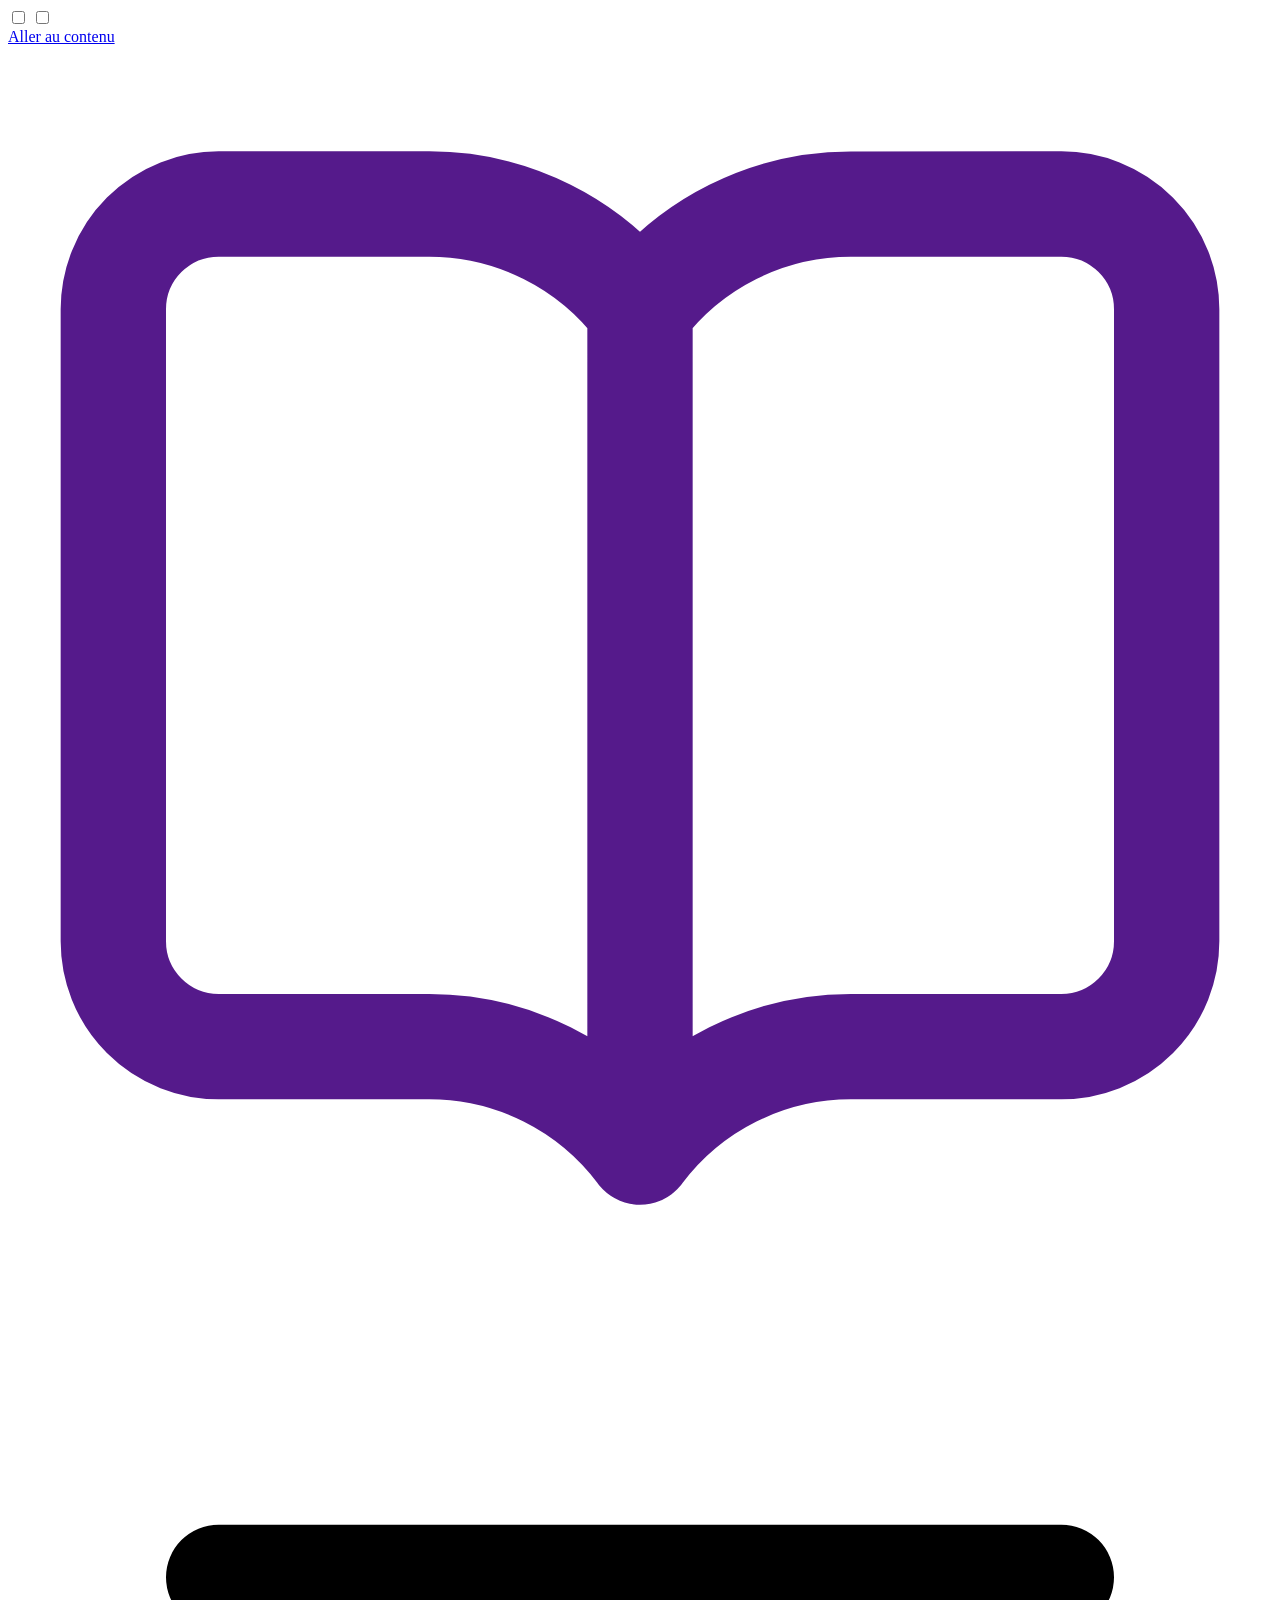
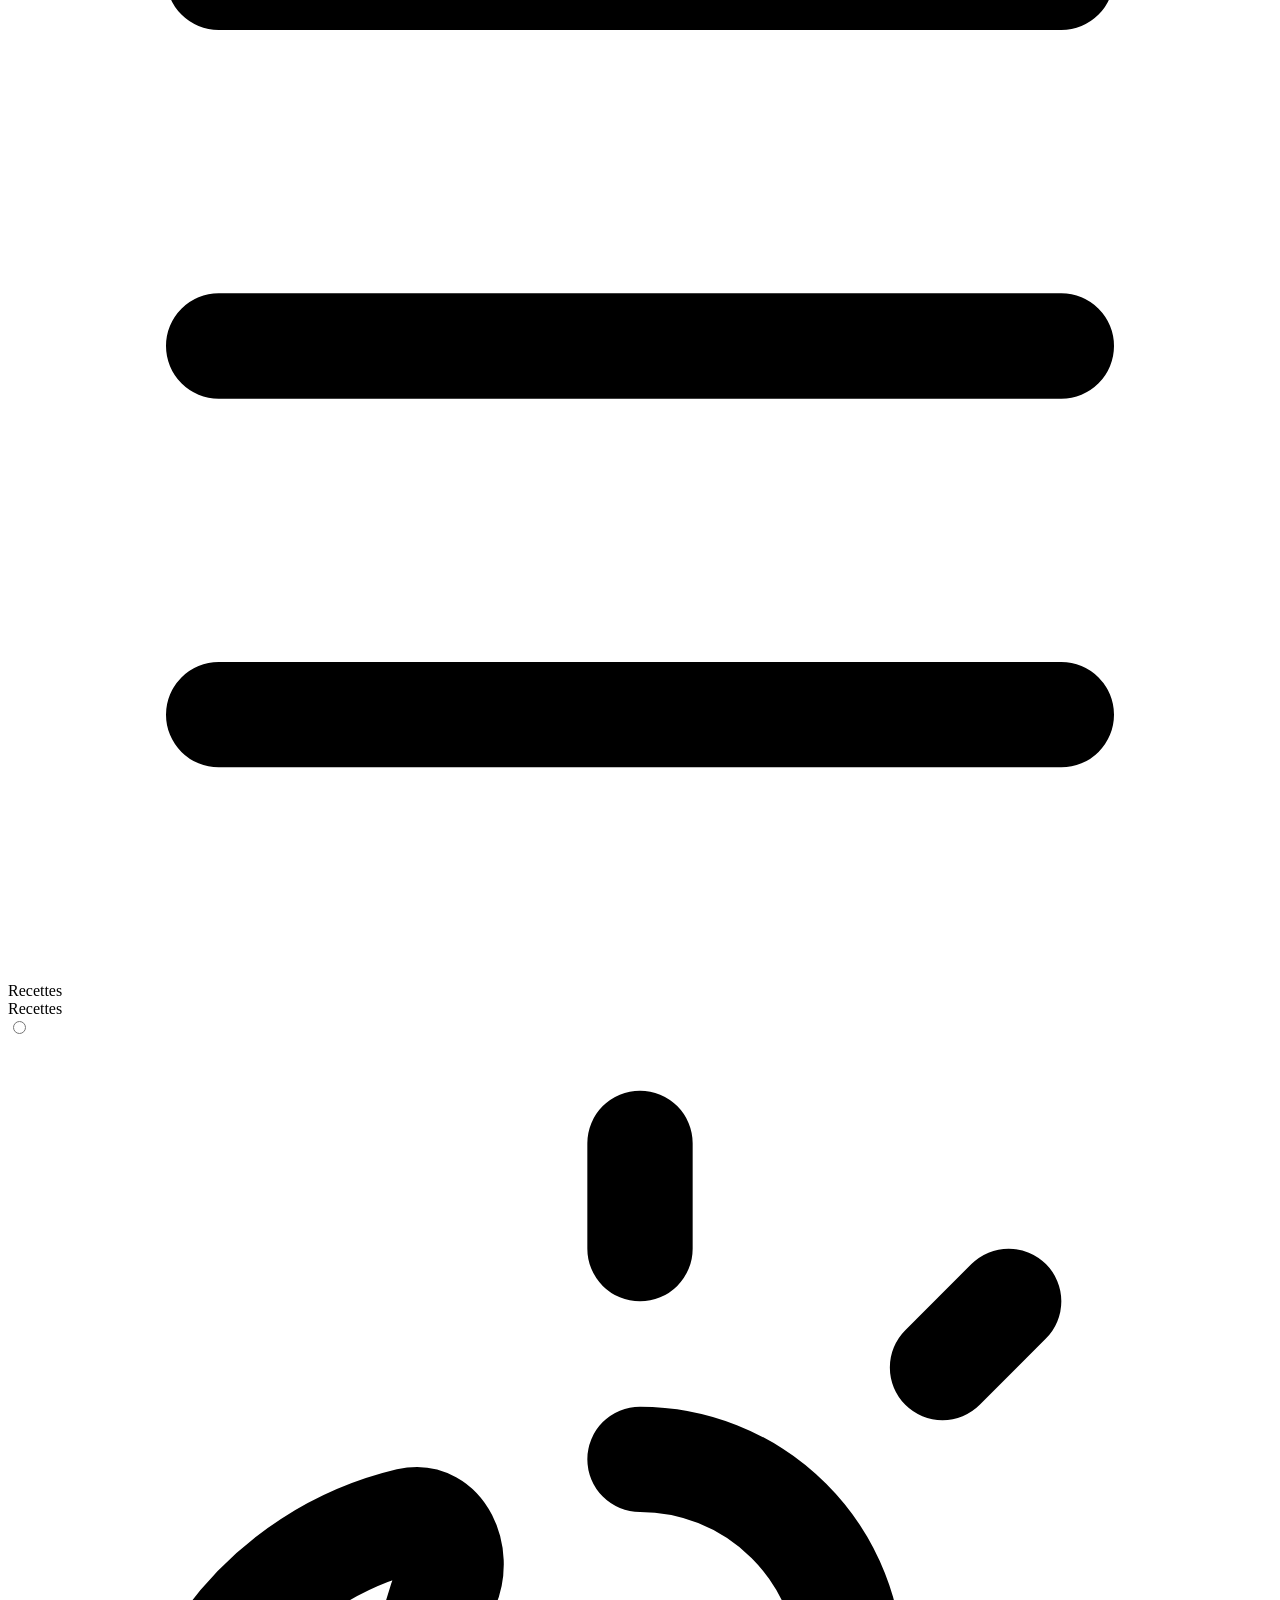
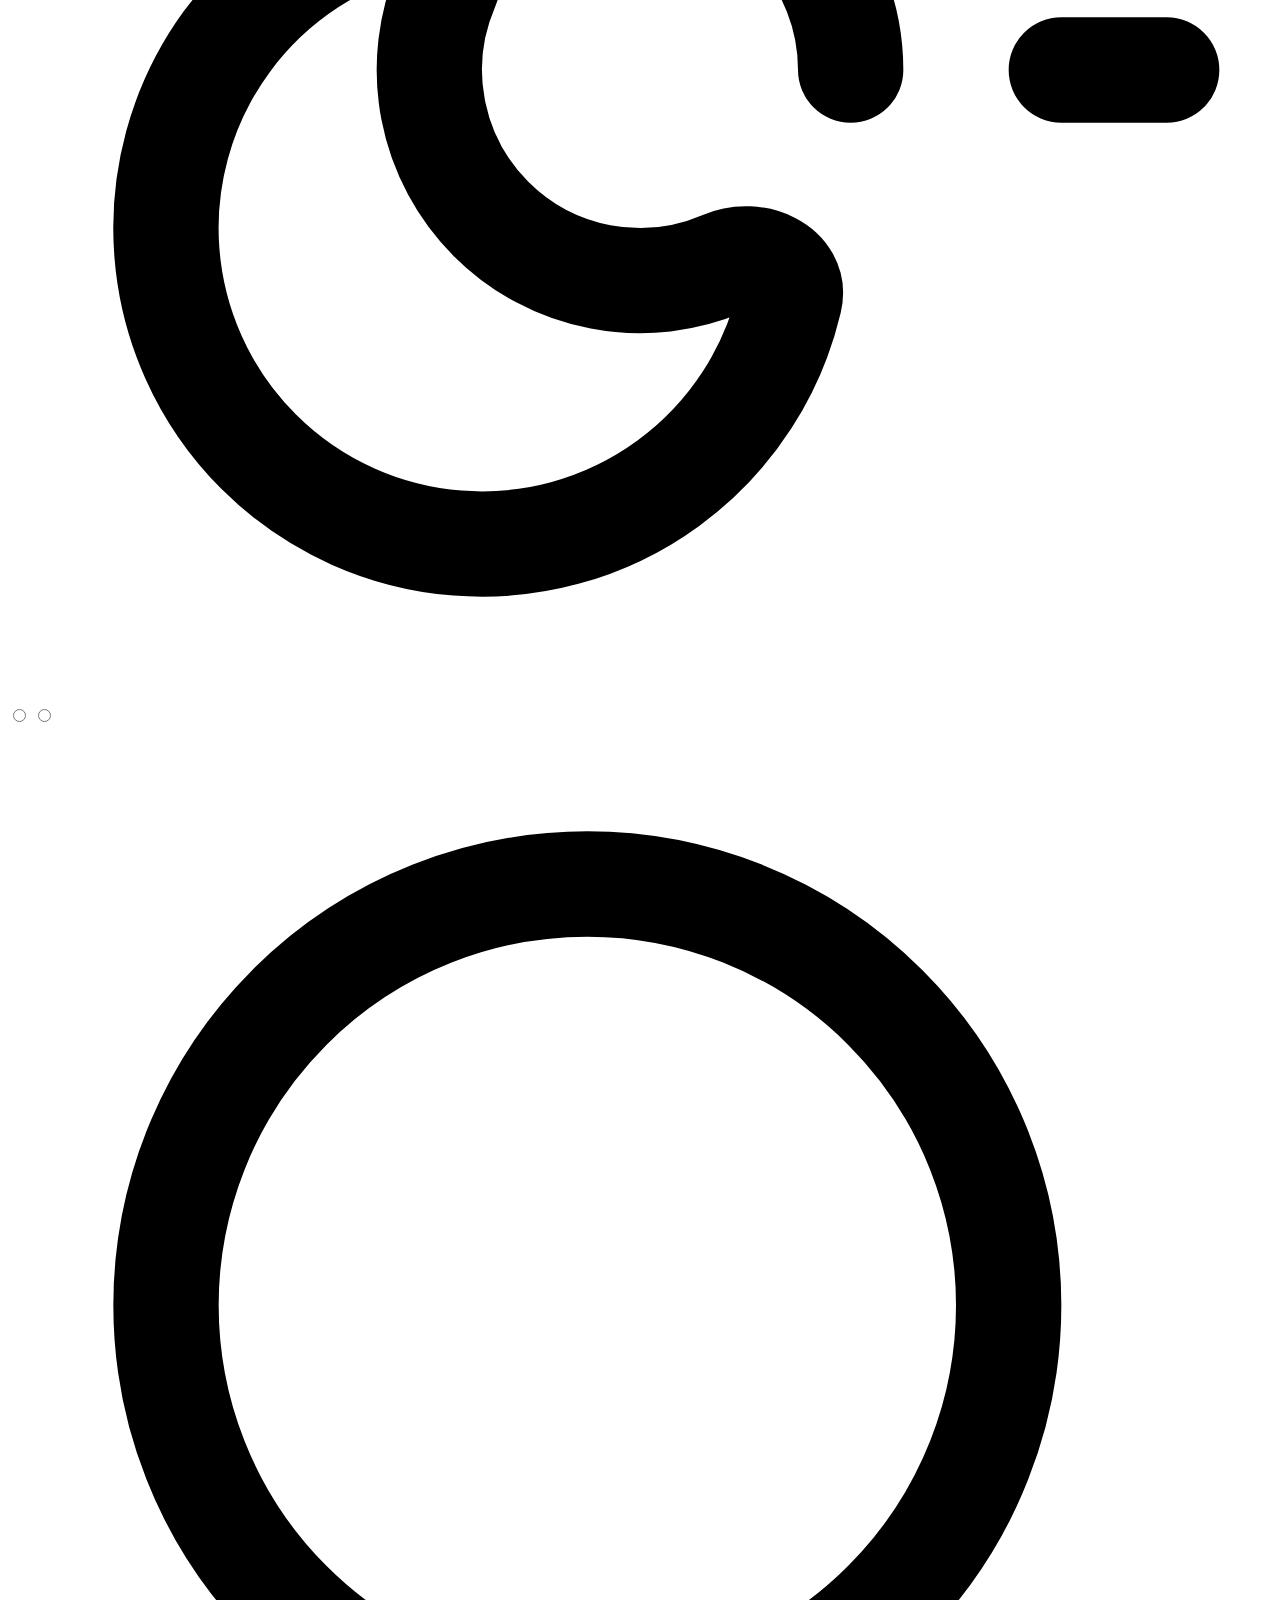
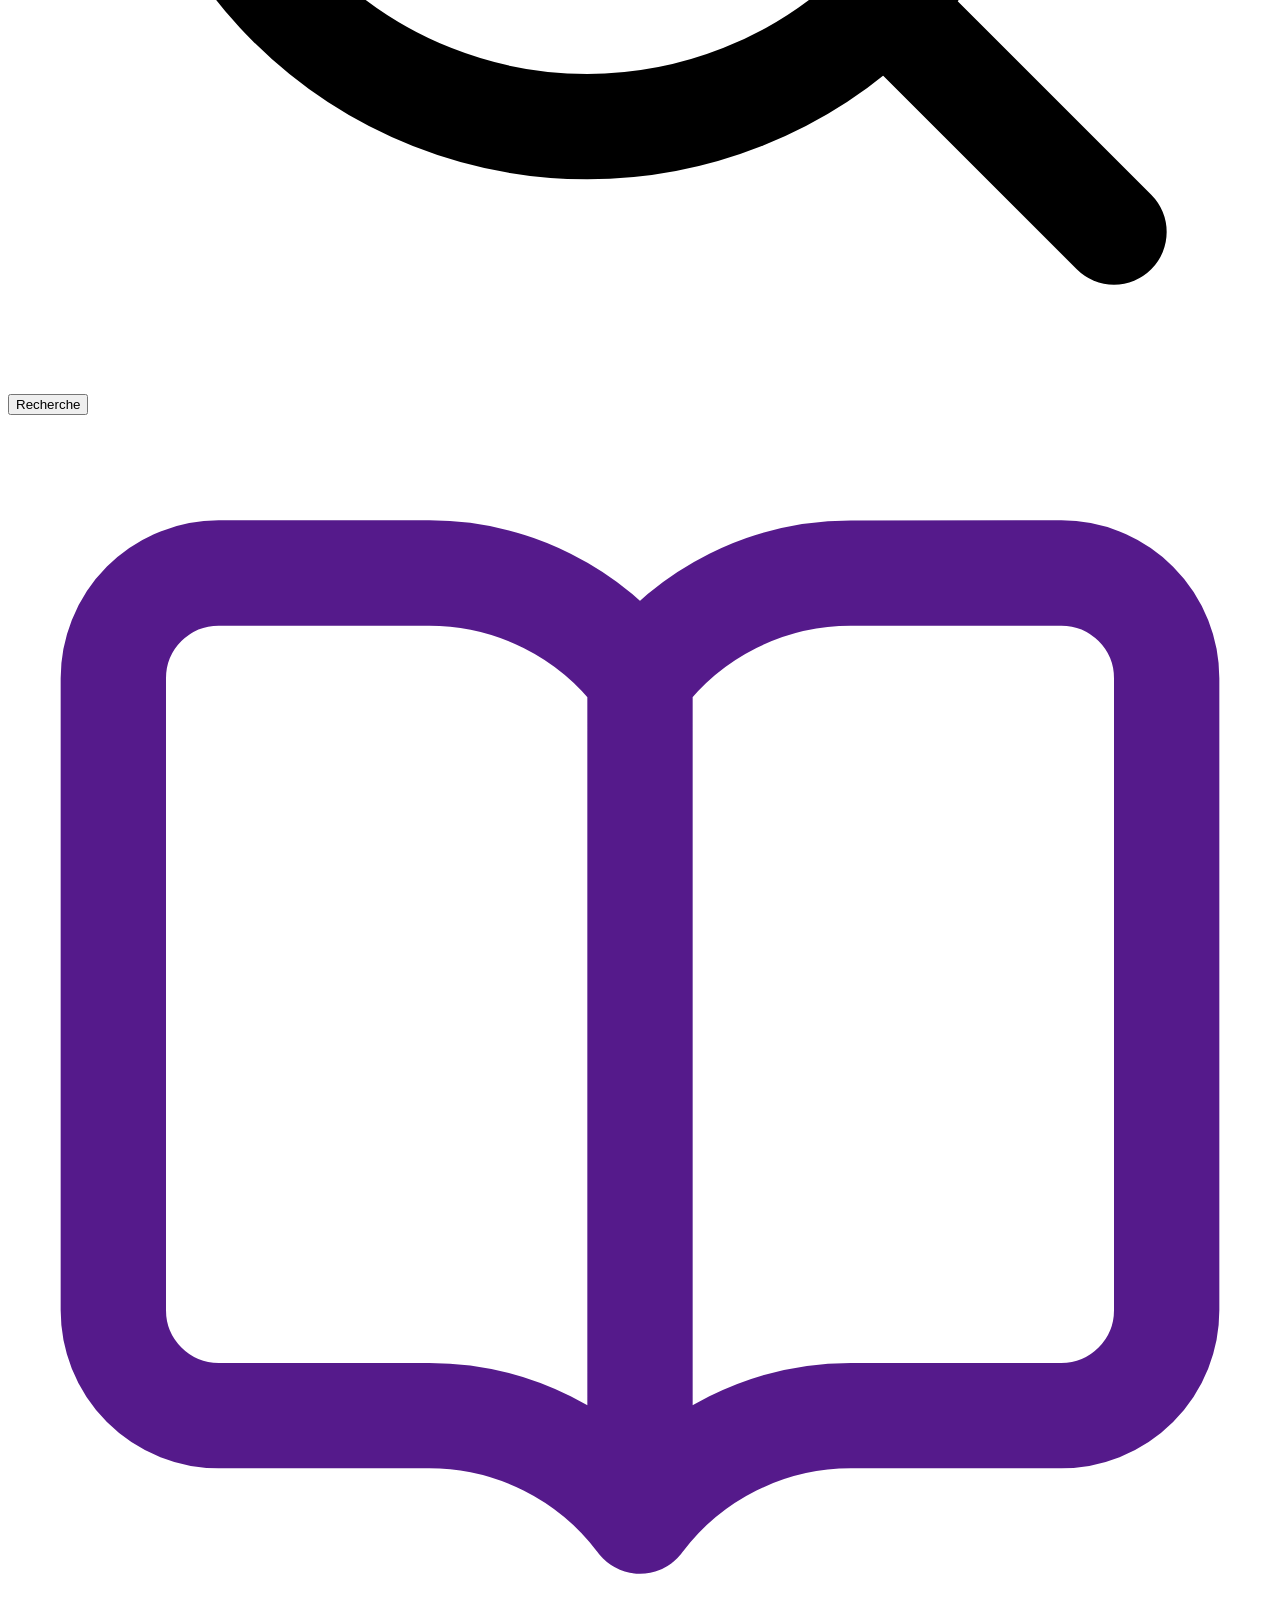
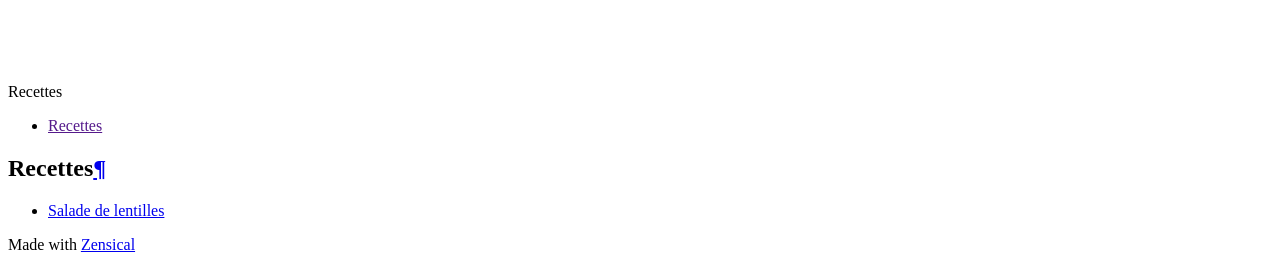
==== commit 9f681a13: "autopush" ====
--- a/site/index.html
+++ b/site/index.html
@@ -1,6 +1,6 @@
 
 <!doctype html>
-<html lang="en" class="no-js">
+<html lang="fr" class="no-js">
   <head>
     
       <meta charset="utf-8">
@@ -56,6 +56,8 @@
       
     
     
+      <link rel="stylesheet" href="./stylesheets/recipe.css">
+    
     <script>__md_scope=new URL(".",location),__md_scope.pathname.endsWith("/")||(__md_scope=new URL(__md_scope.pathname+"/",location)),__md_hash=e=>[...e].reduce(((e,t)=>(e<<5)-e+t.charCodeAt(0)),0),__md_get=(e,t=localStorage,_=__md_scope)=>JSON.parse(t.getItem(_.pathname+"."+e)),__md_set=(e,t,_=localStorage,a=__md_scope)=>{try{_.setItem(a.pathname+"."+e,JSON.stringify(t))}catch(e){}},document.documentElement.setAttribute("data-platform",navigator.platform)</script>
     
       
@@ -72,7 +74,7 @@
     
     
     
-    <body dir="ltr" data-md-color-scheme="default" data-md-color-primary="indigo" data-md-color-accent="indigo">
+    <body dir="ltr" data-md-color-scheme="default" data-md-color-primary="custom" data-md-color-accent="custom">
   
     
     <input class="md-toggle" data-md-toggle="drawer" type="checkbox" id="__drawer" autocomplete="off">
@@ -80,8 +82,9 @@
     <label class="md-overlay" for="__drawer" aria-label="Navigation"></label>
     <div data-md-component="skip">
       
-        <a href="#__skip" class="md-skip">
-          Skip to content
+        
+        <a href="#recettes" class="md-skip">
+          Aller au contenu
         </a>
       
     </div>
@@ -95,7 +98,7 @@
   
 
 <header class="md-header md-header--shadow" data-md-component="header">
-  <nav class="md-header__inner md-grid" aria-label="Header">
+  <nav class="md-header__inner md-grid" aria-label="En-tête">
     <a href="" title="Recettes" class="md-header__button md-logo" aria-label="Recettes" data-md-component="logo">
       
   
@@ -129,7 +132,7 @@
     
     
     
-    <input class="md-option" data-md-color-media="(prefers-color-scheme)" data-md-color-scheme="default" data-md-color-primary="indigo" data-md-color-accent="indigo"  aria-label="Switch to light mode"  type="radio" name="__palette" id="__palette_0">
+    <input class="md-option" data-md-color-media="(prefers-color-scheme)" data-md-color-scheme="default" data-md-color-primary="custom" data-md-color-accent="custom"  aria-label="Switch to light mode"  type="radio" name="__palette" id="__palette_0">
     
       <label class="md-header__button md-icon" title="Switch to light mode" for="__palette_1" hidden>
         <svg xmlns="http://www.w3.org/2000/svg" fill="none" stroke="currentColor" stroke-linecap="round" stroke-linejoin="round" stroke-width="2" class="lucide lucide-sun-moon" viewBox="0 0 24 24"><path d="M12 2v2M14.837 16.385a6 6 0 1 1-7.223-7.222c.624-.147.97.66.715 1.248a4 4 0 0 0 5.26 5.259c.589-.255 1.396.09 1.248.715M16 12a4 4 0 0 0-4-4M19 5l-1.256 1.256M20 12h2"/></svg>
@@ -139,7 +142,7 @@
     
     
     
-    <input class="md-option" data-md-color-media="(prefers-color-scheme: light)" data-md-color-scheme="default" data-md-color-primary="indigo" data-md-color-accent="indigo"  aria-label="Switch to dark mode"  type="radio" name="__palette" id="__palette_1">
+    <input class="md-option" data-md-color-media="(prefers-color-scheme: light)" data-md-color-scheme="default" data-md-color-primary="custom" data-md-color-accent="custom"  aria-label="Switch to dark mode"  type="radio" name="__palette" id="__palette_1">
     
       <label class="md-header__button md-icon" title="Switch to dark mode" for="__palette_2" hidden>
         <svg xmlns="http://www.w3.org/2000/svg" fill="none" stroke="currentColor" stroke-linecap="round" stroke-linejoin="round" stroke-width="2" class="lucide lucide-sun" viewBox="0 0 24 24"><circle cx="12" cy="12" r="4"/><path d="M12 2v2M12 20v2M4.93 4.93l1.41 1.41M17.66 17.66l1.41 1.41M2 12h2M20 12h2M6.34 17.66l-1.41 1.41M19.07 4.93l-1.41 1.41"/></svg>
@@ -149,7 +152,7 @@
     
     
     
-    <input class="md-option" data-md-color-media="(prefers-color-scheme: dark)" data-md-color-scheme="slate" data-md-color-primary="indigo" data-md-color-accent="indigo"  aria-label="Switch to system preference"  type="radio" name="__palette" id="__palette_2">
+    <input class="md-option" data-md-color-media="(prefers-color-scheme: dark)" data-md-color-scheme="slate" data-md-color-primary="custom" data-md-color-accent="custom"  aria-label="Switch to system preference"  type="radio" name="__palette" id="__palette_2">
     
       <label class="md-header__button md-icon" title="Switch to system preference" for="__palette_0" hidden>
         <svg xmlns="http://www.w3.org/2000/svg" fill="none" stroke="currentColor" stroke-linecap="round" stroke-linejoin="round" stroke-width="2" class="lucide lucide-moon" viewBox="0 0 24 24"><path d="M20.985 12.486a9 9 0 1 1-9.473-9.472c.405-.022.617.46.402.803a6 6 0 0 0 8.268 8.268c.344-.215.825-.004.803.401"/></svg>
@@ -166,13 +169,13 @@
     
       
       
-        <label class="md-header__button md-icon" for="__search" aria-label="Search">
+        <label class="md-header__button md-icon" for="__search" aria-label="Recherche">
           
           <svg xmlns="http://www.w3.org/2000/svg" fill="none" stroke="currentColor" stroke-linecap="round" stroke-linejoin="round" stroke-width="2" class="lucide lucide-search" viewBox="0 0 24 24"><path d="m21 21-4.34-4.34"/><circle cx="11" cy="11" r="8"/></svg>
         </label>
-        <div class="md-search" data-md-component="search" role="dialog" aria-label="Search">
+        <div class="md-search" data-md-component="search" role="dialog" aria-label="Recherche">
   <button type="button" class="md-search__button">
-    Search
+    Recherche
   </button>
 </div>
       
@@ -228,6 +231,8 @@
       
       
       
+      
+        
       
       
       <a href="" class="md-nav__link md-nav__link--active">
@@ -264,15 +269,19 @@
                     
                     
                     
+                      
+                    
                     
                   
                   <div class="md-sidebar__inner">
                     
 
 
-<nav class="md-nav md-nav--secondary" aria-label="On this page">
-  
-  
+<nav class="md-nav md-nav--secondary" aria-label="Table des matières">
+  
+  
+  
+    
   
   
 </nav>
@@ -296,10 +305,11 @@
                 
                   
 
-  <h1 id="__skip">Recettes</h1>
-
+<!-- Generated by scripts/generate_recipes.py; edit recipes/*.yaml instead. -->
+
+<h1 id="recettes">Recettes<a class="headerlink" href="#recettes" title="Permanent link">&para;</a></h1>
 <ul>
-<li><a href="salade-lentilles/">Salade de lentille</a></li>
+<li><a href="salade-lentilles/">Salade de lentilles</a></li>
 </ul>
 
 
@@ -326,7 +336,7 @@
           <button type="button" class="md-top md-icon" data-md-component="top" hidden>
   
   <svg xmlns="http://www.w3.org/2000/svg" fill="none" stroke="currentColor" stroke-linecap="round" stroke-linejoin="round" stroke-width="2" class="lucide lucide-circle-arrow-up" viewBox="0 0 24 24"><circle cx="12" cy="12" r="10"/><path d="m16 12-4-4-4 4M12 16V8"/></svg>
-  Back to top
+  Retour en haut de la page
 </button>
         
       </main>
@@ -364,10 +374,12 @@
       
         
         
-      <script id="__config" type="application/json">{"annotate":null,"base":".","features":["announce.dismiss","content.code.annotate","content.code.copy","content.footnote.tooltips","content.tooltips","navigation.footer","navigation.indexes","navigation.instant","navigation.instant.prefetch","navigation.path","navigation.sections","navigation.top","navigation.tracking","search.highlight","navigation.prune"],"redirect":null,"search":"./assets/javascripts/workers/search.7d14d953.min.js","tags":null,"translations":{"clipboard.copied":"Copied to clipboard","clipboard.copy":"Copy to clipboard","search.result.more.one":"1 more on this page","search.result.more.other":"# more on this page","search.result.none":"No matching documents","search.result.one":"1 matching document","search.result.other":"# matching documents","search.result.placeholder":"Type to start searching","search.result.term.missing":"Missing","select.version":"Select version"},"version":null}</script>
+      <script id="__config" type="application/json">{"annotate":null,"base":".","features":["announce.dismiss","content.code.annotate","content.code.copy","content.footnote.tooltips","content.tooltips","navigation.footer","navigation.indexes","navigation.instant","navigation.instant.prefetch","navigation.path","navigation.sections","navigation.top","navigation.tracking","search.highlight","navigation.prune"],"redirect":null,"search":"./assets/javascripts/workers/search.7d14d953.min.js","tags":null,"translations":{"clipboard.copied":"Copié dans le presse-papier","clipboard.copy":"Copier dans le presse-papier","search.result.more.one":"1 de plus sur cette page","search.result.more.other":"# de plus sur cette page","search.result.none":"Aucun document trouvé","search.result.one":"1 document trouvé","search.result.other":"# documents trouvés","search.result.placeholder":"Taper pour démarrer la recherche","search.result.term.missing":"Non trouvé","select.version":"Sélectionner la version"},"version":null}</script>
     
     
       <script src="./assets/javascripts/bundle.df5d1f2b.min.js"></script>
+      
+        <script src="./javascripts/recipe.js"></script>
       
     
   </body>
--- a/site/stylesheets/recipe.css
+++ b/site/stylesheets/recipe.css
@@ -0,0 +1,511 @@
+:root > * {
+  --md-primary-fg-color: #285442;
+  --md-primary-fg-color--light: #5a826d;
+  --md-primary-fg-color--dark: #19392d;
+  --md-accent-fg-color: #c96b48;
+  --md-default-bg-color: #f6f6f2;
+  --md-default-fg-color: #26352f;
+  --md-default-fg-color--light: #6f7b75;
+  --md-typeset-a-color: #a64e35;
+  --recipe-bg: #f6f6f2;
+  --recipe-surface: #ffffff;
+  --recipe-surface-muted: #f0f1ec;
+  --recipe-ink: #26352f;
+  --recipe-muted: #6f7b75;
+  --recipe-line: rgba(38, 53, 47, 0.14);
+  --recipe-green: #285442;
+  --recipe-coral: #c96b48;
+  --recipe-shadow: 0 12px 32px rgba(45, 54, 48, 0.04);
+}
+
+[data-md-color-scheme="slate"] {
+  --md-primary-fg-color: #a5c4af;
+  --md-primary-fg-color--light: #bfd4c5;
+  --md-primary-fg-color--dark: #84a992;
+  --md-accent-fg-color: #efa17e;
+  --md-default-bg-color: #1b2521;
+  --md-default-fg-color: #e5ebe6;
+  --md-default-fg-color--light: #a7b2aa;
+  --md-typeset-a-color: #efa17e;
+  --recipe-bg: #1b2521;
+  --recipe-surface: #222f29;
+  --recipe-surface-muted: #2c3a33;
+  --recipe-ink: #e5ebe6;
+  --recipe-muted: #a7b2aa;
+  --recipe-line: rgba(229, 235, 230, 0.15);
+  --recipe-green: #a5c4af;
+  --recipe-coral: #efa17e;
+  --recipe-shadow: 0 12px 32px rgba(0, 0, 0, 0.12);
+}
+
+body:has(.recipe-page) {
+  background: var(--recipe-bg);
+}
+
+body:has(.recipe-page) .md-header {
+  background: var(--recipe-bg);
+  color: var(--recipe-ink);
+  box-shadow: 0 1px 0 var(--recipe-line);
+}
+
+body:has(.recipe-page) .md-header .md-header__button,
+body:has(.recipe-page) .md-header .md-header__title {
+  color: var(--recipe-ink);
+}
+
+body:has(.recipe-page) .md-main__inner {
+  margin-top: 1.25rem;
+}
+
+body:has(.recipe-page) .md-content__inner {
+  max-width: none;
+  padding: 0 1.1rem 2rem;
+}
+
+body:has(.recipe-page) .md-content__inner::before {
+  display: none;
+}
+
+.recipe-page {
+  container-name: recipe-shell;
+  container-type: inline-size;
+  max-width: 1040px;
+  margin: 0 auto;
+  padding: 0 0 4rem;
+  color: var(--recipe-ink);
+}
+
+.recipe-page,
+.recipe-page * {
+  box-sizing: border-box;
+}
+
+.recipe-header {
+  display: grid;
+  grid-template-columns: minmax(0, 0.85fr) minmax(0, 1.15fr);
+  gap: clamp(1.5rem, 4vw, 4rem);
+  align-items: end;
+  padding: clamp(2rem, 5vw, 3.5rem) 0 1.7rem;
+  border-bottom: 1px solid var(--recipe-line);
+}
+
+.recipe-header__title h1 {
+  margin: 0;
+  color: var(--recipe-green);
+  font-size: clamp(2.25rem, 5vw, 3.65rem);
+  font-weight: 750;
+  letter-spacing: -0.06em;
+  line-height: 0.98;
+}
+
+.recipe-facts {
+  display: grid;
+  grid-template-columns: repeat(2, minmax(0, 1fr));
+  gap: 0.55rem;
+  margin: 0;
+  padding: 0;
+  list-style: none;
+}
+
+.recipe-fact {
+  display: flex;
+  min-width: 0;
+  flex-direction: column;
+  gap: 0.28rem;
+  padding: 0.78rem 0.9rem;
+  border: 1px solid var(--recipe-line);
+  border-top: 2px solid var(--recipe-coral);
+  border-radius: 8px;
+  background: color-mix(
+    in srgb,
+    var(--recipe-surface) 78%,
+    var(--recipe-surface-muted)
+  );
+}
+
+.recipe-fact__label {
+  color: var(--recipe-muted);
+  font-size: 0.62rem;
+  font-weight: 750;
+  letter-spacing: 0.08em;
+  line-height: 1.2;
+  text-transform: uppercase;
+}
+
+.recipe-fact strong {
+  overflow: hidden;
+  color: var(--recipe-ink);
+  font-size: 0.88rem;
+  font-weight: 750;
+  line-height: 1.25;
+  text-overflow: ellipsis;
+  white-space: nowrap;
+}
+
+.recipe-fact__value--tag {
+  width: fit-content;
+  padding: 0.16rem 0.42rem;
+  border-radius: 999px;
+  background: color-mix(
+    in srgb,
+    var(--recipe-green) 16%,
+    var(--recipe-surface)
+  );
+}
+
+.recipe-servings-bar {
+  display: flex;
+  align-items: center;
+  justify-content: flex-end;
+  gap: 0.75rem;
+  padding: 0.8rem 0;
+  border-bottom: 1px solid var(--recipe-line);
+  color: var(--recipe-muted);
+  font-size: 0.8rem;
+}
+
+.recipe-servings-bar__label {
+  font-weight: 700;
+}
+
+.recipe-stepper {
+  display: flex;
+  align-items: center;
+  gap: 0.55rem;
+}
+
+.recipe-stepper__button {
+  display: grid;
+  width: 1.55rem;
+  height: 1.55rem;
+  padding: 0;
+  place-items: center;
+  border: 1px solid var(--recipe-line);
+  border-radius: 50%;
+  background: transparent;
+  color: var(--recipe-green);
+  cursor: pointer;
+  font: inherit;
+  font-size: 1rem;
+  line-height: 1;
+  transition:
+    background 160ms ease,
+    border-color 160ms ease,
+    color 160ms ease;
+}
+
+.recipe-stepper__button:hover,
+.recipe-stepper__button:focus-visible {
+  border-color: var(--recipe-coral);
+  background: var(--recipe-coral);
+  color: #fff;
+  outline: none;
+}
+
+.recipe-stepper__value {
+  min-width: 1.2rem;
+  color: var(--recipe-ink);
+  font-weight: 750;
+  text-align: center;
+}
+
+.recipe-layout {
+  display: grid;
+  grid-template-columns: minmax(250px, 0.72fr) minmax(0, 1.28fr);
+  gap: 1rem;
+  align-items: start;
+  margin-top: 1.35rem;
+}
+
+.recipe-card {
+  border: 1px solid var(--recipe-line);
+  border-radius: 14px;
+  background: var(--recipe-surface);
+  box-shadow: var(--recipe-shadow);
+}
+
+.recipe-card--ingredients {
+  position: sticky;
+  top: 1rem;
+  padding: clamp(1.2rem, 3vw, 1.7rem);
+}
+
+.recipe-card--method {
+  padding: clamp(1.2rem, 4vw, 2.25rem);
+}
+
+.recipe-card__heading h2 {
+  margin: 0.35rem 0 0;
+  color: var(--recipe-green);
+  font-size: clamp(1.45rem, 3vw, 1.9rem);
+  font-weight: 750;
+  letter-spacing: -0.04em;
+}
+
+.recipe-card__eyebrow {
+  margin: 0;
+  color: var(--recipe-coral);
+  font-size: 0.63rem;
+  font-weight: 800;
+  letter-spacing: 0.13em;
+}
+
+.recipe-card__intro {
+  margin: 0.7rem 0 0;
+  color: var(--recipe-muted);
+  font-size: 0.78rem;
+  line-height: 1.55;
+}
+
+.ingredient-group {
+  margin-top: 1.55rem;
+}
+
+.ingredient-group + .ingredient-group {
+  margin-top: 1.35rem;
+  padding-top: 1.25rem;
+  border-top: 1px dashed var(--recipe-line);
+}
+
+.ingredient-group h3 {
+  margin: 0 0 0.55rem;
+  color: var(--recipe-ink);
+  font-size: 0.68rem;
+  font-weight: 800;
+  letter-spacing: 0.09em;
+  text-transform: uppercase;
+}
+
+.recipe-ingredients-list {
+  display: grid;
+  gap: 0.12rem;
+  margin: 0;
+  padding: 0;
+  list-style: none;
+}
+
+.recipe-ingredient label {
+  position: relative;
+  display: grid;
+  grid-template-columns: 1rem minmax(0, 1fr);
+  gap: 0.65rem;
+  align-items: start;
+  padding: 0.42rem 0.35rem;
+  border-radius: 6px;
+  cursor: pointer;
+  transition: background 160ms ease;
+}
+
+.recipe-ingredient label:hover {
+  background: var(--recipe-surface-muted);
+}
+
+.recipe-ingredient input {
+  position: absolute;
+  width: 1px;
+  height: 1px;
+  opacity: 0;
+}
+
+.recipe-checkmark {
+  position: relative;
+  width: 0.95rem;
+  height: 0.95rem;
+  margin-top: 0.14rem;
+  border: 1px solid var(--recipe-muted);
+  border-radius: 3px;
+  transition:
+    background 160ms ease,
+    border-color 160ms ease;
+}
+
+.recipe-ingredient input:focus-visible + .recipe-checkmark {
+  outline: 2px solid color-mix(in srgb, var(--recipe-coral) 35%, transparent);
+  outline-offset: 2px;
+}
+
+.recipe-ingredient input:checked + .recipe-checkmark {
+  border-color: var(--recipe-coral);
+  background: var(--recipe-coral);
+}
+
+.recipe-ingredient input:checked + .recipe-checkmark::after {
+  position: absolute;
+  top: 0.1rem;
+  left: 0.27rem;
+  width: 0.24rem;
+  height: 0.46rem;
+  border: solid #fff;
+  border-width: 0 1.5px 1.5px 0;
+  content: "";
+  transform: rotate(45deg);
+}
+
+.recipe-ingredient__text {
+  color: var(--recipe-ink);
+  font-size: 0.8rem;
+  line-height: 1.48;
+  transition: color 160ms ease;
+}
+
+.recipe-ingredient input:checked ~ .recipe-ingredient__text {
+  color: var(--recipe-muted);
+  text-decoration: line-through;
+  text-decoration-color: var(--recipe-coral);
+}
+
+.recipe-ingredient__amount {
+  color: var(--recipe-coral);
+  font-weight: 750;
+}
+
+.recipe-info {
+  display: inline-grid;
+  width: 0.9rem;
+  height: 0.9rem;
+  margin-left: 0.1rem;
+  place-items: center;
+  border: 1px solid var(--recipe-line);
+  border-radius: 50%;
+  color: var(--recipe-muted);
+  cursor: help;
+  font-size: 0.55rem;
+  font-weight: 800;
+  vertical-align: 0.08em;
+}
+
+.recipe-card__footnote {
+  margin: 1.4rem 0 0;
+  padding-top: 1rem;
+  border-top: 1px solid var(--recipe-line);
+  color: var(--recipe-muted);
+  font-size: 0.72rem;
+  font-style: italic;
+}
+
+.recipe-card__heading--method {
+  padding-bottom: 1.2rem;
+  border-bottom: 1px solid var(--recipe-line);
+}
+
+.recipe-steps {
+  display: grid;
+  gap: 0;
+  margin: 0;
+  padding: 0;
+  list-style: none;
+}
+
+.recipe-step {
+  display: grid;
+  grid-template-columns: 2rem minmax(0, 1fr);
+  gap: 0.95rem;
+  padding: 1.35rem 0;
+  border-bottom: 1px dashed var(--recipe-line);
+}
+
+.recipe-step:last-child {
+  border-bottom: 0;
+}
+
+.recipe-step__number {
+  display: grid;
+  width: 1.8rem;
+  height: 1.8rem;
+  place-items: center;
+  border: 1px solid var(--recipe-line);
+  border-radius: 50%;
+  color: var(--recipe-coral);
+  font-family: "Courier New", monospace;
+  font-size: 0.63rem;
+  font-weight: 700;
+}
+
+.recipe-step h3 {
+  margin: 0.05rem 0 0.38rem;
+  color: var(--recipe-ink);
+  font-size: 1rem;
+  font-weight: 750;
+  letter-spacing: -0.02em;
+}
+
+.recipe-step p {
+  max-width: 650px;
+  margin: 0;
+  color: var(--recipe-muted);
+  font-size: 0.84rem;
+  line-height: 1.7;
+}
+
+@container recipe-shell (max-width: 760px) {
+  .recipe-header {
+    grid-template-columns: 1fr;
+    gap: 1.4rem;
+  }
+
+  .recipe-layout {
+    grid-template-columns: 1fr;
+  }
+
+  .recipe-card--ingredients {
+    position: static;
+  }
+}
+
+@media (max-width: 600px) {
+  body:has(.recipe-page) .md-content__inner {
+    padding: 0 0.65rem 1rem;
+  }
+
+  .recipe-header {
+    padding-top: 1.6rem;
+  }
+
+  .recipe-facts {
+    gap: 0.45rem;
+  }
+
+  .recipe-fact {
+    padding: 0.7rem;
+  }
+
+  .recipe-fact strong {
+    font-size: 0.8rem;
+  }
+}
+
+@media print {
+  body:has(.recipe-page) .md-header,
+  body:has(.recipe-page) .md-sidebar,
+  body:has(.recipe-page) .md-footer {
+    display: none !important;
+  }
+
+  body:has(.recipe-page),
+  body:has(.recipe-page) .md-main,
+  body:has(.recipe-page) .md-content__inner {
+    background: #fff;
+  }
+
+  body:has(.recipe-page) .md-main__inner {
+    display: block;
+    margin: 0;
+  }
+
+  body:has(.recipe-page) .md-content__inner {
+    padding: 0;
+  }
+
+  .recipe-page {
+    max-width: none;
+    padding: 0;
+  }
+
+  .recipe-card {
+    box-shadow: none;
+  }
+
+  .recipe-card--ingredients {
+    position: static;
+  }
+}
